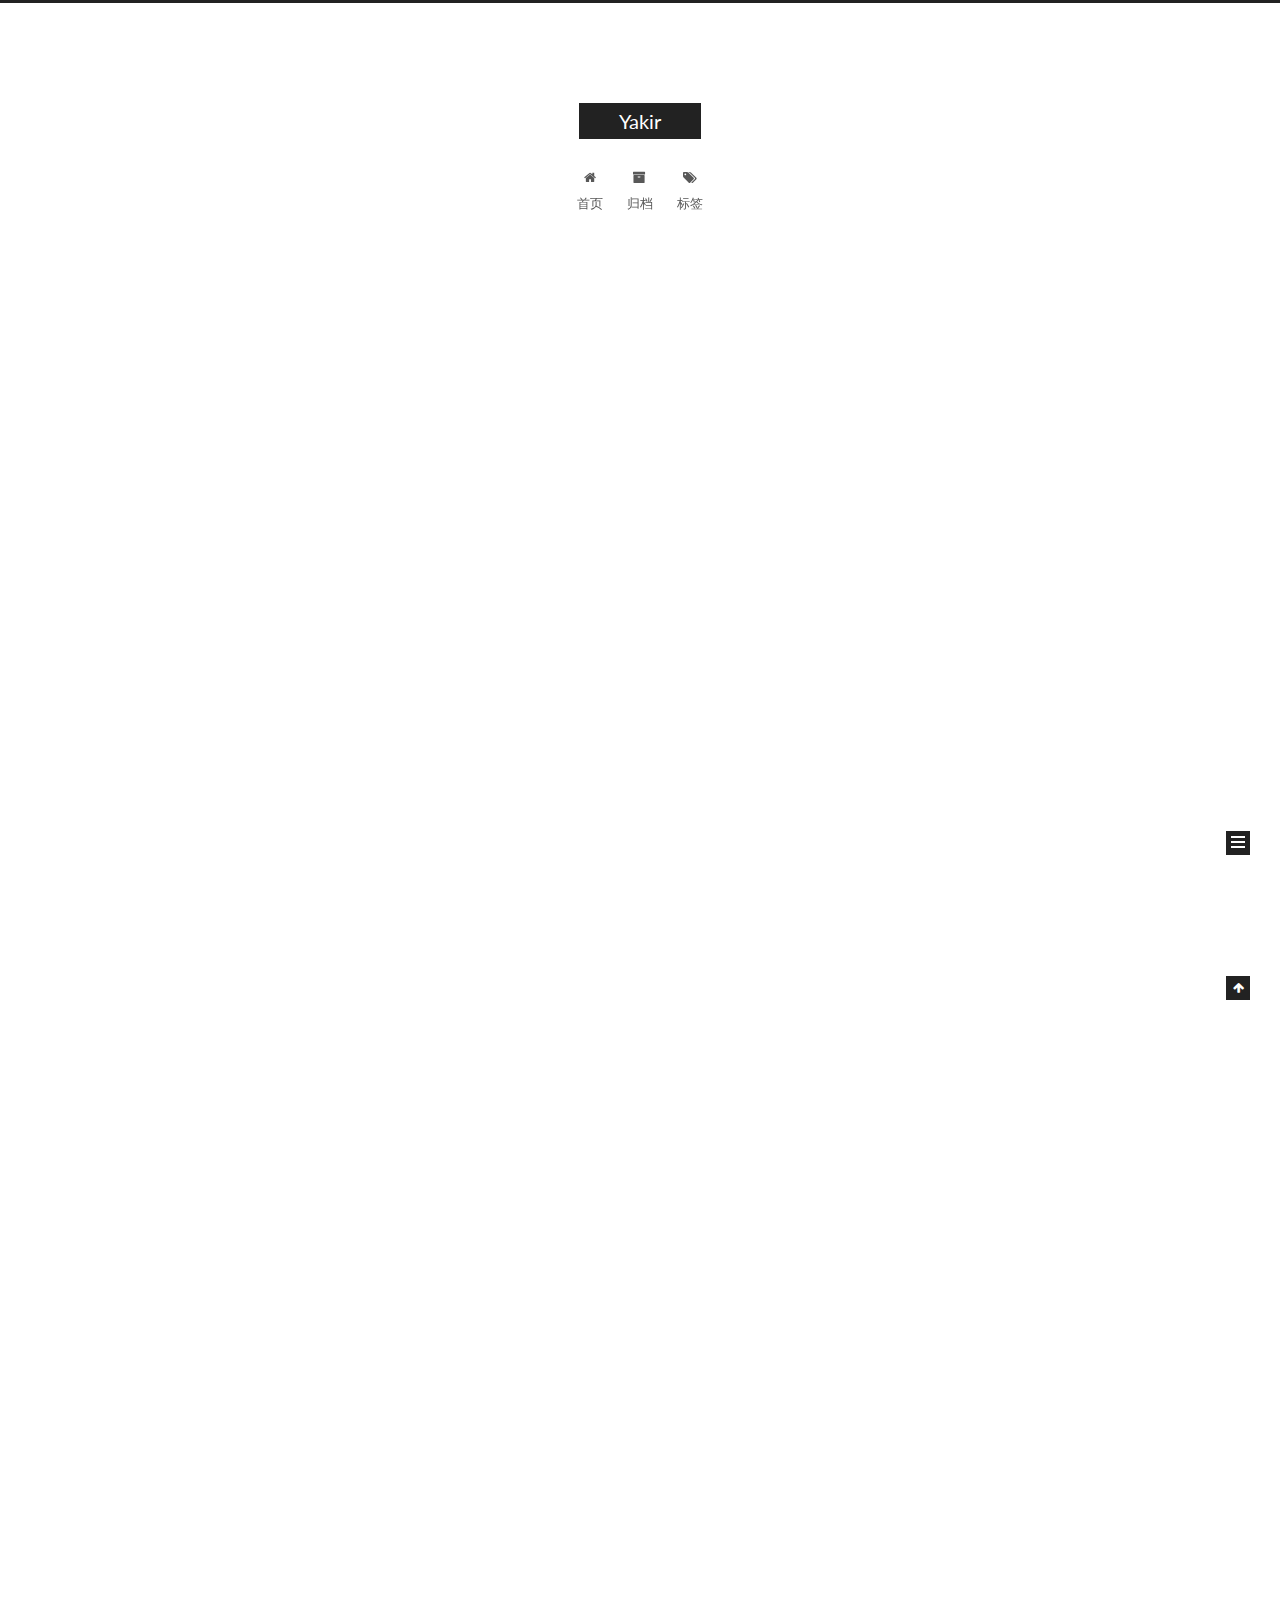
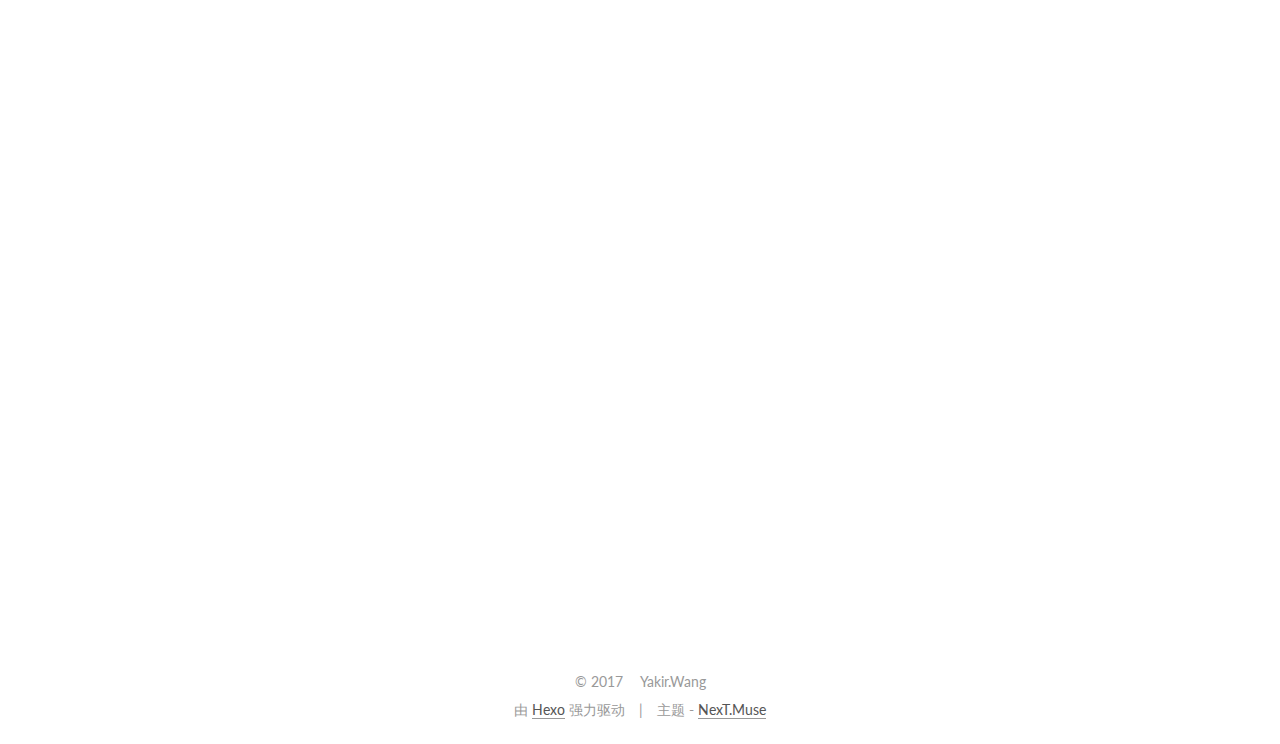
==== index.html @ 217a40e6 "Site updated: 2017-03-05 22:52:29" ====
<!doctype html>



  


<html class="theme-next muse use-motion" lang="zh-Hans">
<head>
  <meta charset="UTF-8"/>
<meta http-equiv="X-UA-Compatible" content="IE=edge" />
<meta name="viewport" content="width=device-width, initial-scale=1, maximum-scale=1"/>



<meta http-equiv="Cache-Control" content="no-transform" />
<meta http-equiv="Cache-Control" content="no-siteapp" />















  
  
  <link href="/lib/fancybox/source/jquery.fancybox.css?v=2.1.5" rel="stylesheet" type="text/css" />




  
  
  
  

  
    
    
  

  

  

  

  

  
    
    
    <link href="//fonts.googleapis.com/css?family=Lato:300,300italic,400,400italic,700,700italic&subset=latin,latin-ext" rel="stylesheet" type="text/css">
  






<link href="/lib/font-awesome/css/font-awesome.min.css?v=4.6.2" rel="stylesheet" type="text/css" />

<link href="/css/main.css?v=5.1.0" rel="stylesheet" type="text/css" />









  <link rel="shortcut icon" type="image/x-icon" href="/favicon.ico?v=5.1.0" />






<meta property="og:type" content="website">
<meta property="og:title" content="Yakir">
<meta property="og:url" content="http://sunsoan.github.io/index.html">
<meta property="og:site_name" content="Yakir">
<meta name="twitter:card" content="summary">
<meta name="twitter:title" content="Yakir">



<script type="text/javascript" id="hexo.configurations">
  var NexT = window.NexT || {};
  var CONFIG = {
    root: '/',
    scheme: 'Muse',
    sidebar: {"position":"left","display":"post","offset":12,"offset_float":0,"b2t":false,"scrollpercent":false},
    fancybox: true,
    motion: true,
    duoshuo: {
      userId: '0',
      author: '博主'
    },
    algolia: {
      applicationID: '',
      apiKey: '',
      indexName: '',
      hits: {"per_page":10},
      labels: {"input_placeholder":"Search for Posts","hits_empty":"We didn't find any results for the search: ${query}","hits_stats":"${hits} results found in ${time} ms"}
    }
  };
</script>



  <link rel="canonical" href="http://sunsoan.github.io/"/>





  <title> Yakir </title>
</head>

<body itemscope itemtype="http://schema.org/WebPage" lang="zh-Hans">

  














  
  
    
  

  <div class="container one-collumn sidebar-position-left 
   page-home 
 ">
    <div class="headband"></div>

    <header id="header" class="header" itemscope itemtype="http://schema.org/WPHeader">
      <div class="header-inner"><div class="site-brand-wrapper">
  <div class="site-meta ">
    

    <div class="custom-logo-site-title">
      <a href="/"  class="brand" rel="start">
        <span class="logo-line-before"><i></i></span>
        <span class="site-title">Yakir</span>
        <span class="logo-line-after"><i></i></span>
      </a>
    </div>
      
        <p class="site-subtitle"></p>
      
  </div>

  <div class="site-nav-toggle">
    <button>
      <span class="btn-bar"></span>
      <span class="btn-bar"></span>
      <span class="btn-bar"></span>
    </button>
  </div>
</div>

<nav class="site-nav">
  

  
    <ul id="menu" class="menu">
      
        
        <li class="menu-item menu-item-home">
          <a href="/" rel="section">
            
              <i class="menu-item-icon fa fa-fw fa-home"></i> <br />
            
            首页
          </a>
        </li>
      
        
        <li class="menu-item menu-item-archives">
          <a href="/archives" rel="section">
            
              <i class="menu-item-icon fa fa-fw fa-archive"></i> <br />
            
            归档
          </a>
        </li>
      
        
        <li class="menu-item menu-item-tags">
          <a href="/tags" rel="section">
            
              <i class="menu-item-icon fa fa-fw fa-tags"></i> <br />
            
            标签
          </a>
        </li>
      

      
    </ul>
  

  
</nav>



 </div>
    </header>

    <main id="main" class="main">
      <div class="main-inner">
        <div class="content-wrap">
          <div id="content" class="content">
            
  <section id="posts" class="posts-expand">
    
      

  

  
  
  

  <article class="post post-type-normal " itemscope itemtype="http://schema.org/Article">
    <link itemprop="mainEntityOfPage" href="http://sunsoan.github.io/2017/03/05/testPage/">

    <span hidden itemprop="author" itemscope itemtype="http://schema.org/Person">
      <meta itemprop="name" content="Yakir.Wang">
      <meta itemprop="description" content="">
      <meta itemprop="image" content="/uploads/avatar.png">
    </span>

    <span hidden itemprop="publisher" itemscope itemtype="http://schema.org/Organization">
      <meta itemprop="name" content="Yakir">
    </span>

    
      <header class="post-header">

        
        
          <h1 class="post-title" itemprop="name headline">
            
            
              
                
                <a class="post-title-link" href="/2017/03/05/testPage/" itemprop="url">
                  testPage
                </a>
              
            
          </h1>
        

        <div class="post-meta">
          <span class="post-time">
            
              <span class="post-meta-item-icon">
                <i class="fa fa-calendar-o"></i>
              </span>
              
                <span class="post-meta-item-text">发表于</span>
              
              <time title="创建于" itemprop="dateCreated datePublished" datetime="2017-03-05T19:49:30+08:00">
                2017-03-05
              </time>
            

            

            
          </span>

          

          
            
          

          
          

          

          

          

        </div>
      </header>
    


    <div class="post-body" itemprop="articleBody">

      
      

      
        
          
            <p>测试图片<br><img src="http://omcaxiq75.bkt.clouddn.com/psb.jpg" border="0"><br>测试视频</p>
<p><video id="video" width="100%" height="100%" controls="controls" preload="none"><br>      <source id="mp4" src="http://omcaxiq75.bkt.clouddn.com/cR9WaFgRdFyAVxLJAAAACibFkKw577_720P-1.mp4" type="video/mp4"></video></p>
<p><br>测试代码<br><figure class="highlight python"><table><tr><td class="gutter"><pre><div class="line">1</div><div class="line">2</div><div class="line">3</div><div class="line">4</div></pre></td><td class="code"><pre><div class="line">a = range(<span class="number">1</span>,<span class="number">11</span>)</div><div class="line">b = range(<span class="number">1</span>,<span class="number">10</span>)</div><div class="line">c =  sum([item <span class="keyword">for</span> item <span class="keyword">in</span> a <span class="keyword">if</span> item <span class="keyword">in</span> b])</div><div class="line"><span class="keyword">print</span> c</div></pre></td></tr></table></figure></p>
<p>测试音频</p>
<audio src="http://omcaxiq75.bkt.clouddn.com/Yann%20Tiersen%20-%20Comptine%20D%27un%20Autre%20%C3%89t%C3%A9,%20L%27apr%C3%A8s-Midi.mp3" controls="controls"><br></audio>
          
        
      
    </div>

    <div>
      
    </div>

    <div>
      
    </div>


    <footer class="post-footer">
      

      

      

      
      
        <div class="post-eof"></div>
      
    </footer>
  </article>


    
      

  

  
  
  

  <article class="post post-type-normal " itemscope itemtype="http://schema.org/Article">
    <link itemprop="mainEntityOfPage" href="http://sunsoan.github.io/2017/03/05/hello-world/">

    <span hidden itemprop="author" itemscope itemtype="http://schema.org/Person">
      <meta itemprop="name" content="Yakir.Wang">
      <meta itemprop="description" content="">
      <meta itemprop="image" content="/uploads/avatar.png">
    </span>

    <span hidden itemprop="publisher" itemscope itemtype="http://schema.org/Organization">
      <meta itemprop="name" content="Yakir">
    </span>

    
      <header class="post-header">

        
        
          <h1 class="post-title" itemprop="name headline">
            
            
              
                
                <a class="post-title-link" href="/2017/03/05/hello-world/" itemprop="url">
                  Hello World
                </a>
              
            
          </h1>
        

        <div class="post-meta">
          <span class="post-time">
            
              <span class="post-meta-item-icon">
                <i class="fa fa-calendar-o"></i>
              </span>
              
                <span class="post-meta-item-text">发表于</span>
              
              <time title="创建于" itemprop="dateCreated datePublished" datetime="2017-03-05T14:52:43+08:00">
                2017-03-05
              </time>
            

            

            
          </span>

          

          
            
          

          
          

          

          

          

        </div>
      </header>
    


    <div class="post-body" itemprop="articleBody">

      
      

      
        
          
            <p>Welcome to <a href="https://hexo.io/" target="_blank" rel="external">Hexo</a>! This is your very first post. Check <a href="https://hexo.io/docs/" target="_blank" rel="external">documentation</a> for more info. If you get any problems when using Hexo, you can find the answer in <a href="https://hexo.io/docs/troubleshooting.html" target="_blank" rel="external">troubleshooting</a> or you can ask me on <a href="https://github.com/hexojs/hexo/issues" target="_blank" rel="external">GitHub</a>.</p>
<h2 id="Quick-Start"><a href="#Quick-Start" class="headerlink" title="Quick Start"></a>Quick Start</h2><h3 id="Create-a-new-post"><a href="#Create-a-new-post" class="headerlink" title="Create a new post"></a>Create a new post</h3><figure class="highlight bash"><table><tr><td class="gutter"><pre><div class="line">1</div></pre></td><td class="code"><pre><div class="line">$ hexo new <span class="string">"My New Post"</span></div></pre></td></tr></table></figure>
<p>More info: <a href="https://hexo.io/docs/writing.html" target="_blank" rel="external">Writing</a></p>
<h3 id="Run-server"><a href="#Run-server" class="headerlink" title="Run server"></a>Run server</h3><figure class="highlight bash"><table><tr><td class="gutter"><pre><div class="line">1</div></pre></td><td class="code"><pre><div class="line">$ hexo server</div></pre></td></tr></table></figure>
<p>More info: <a href="https://hexo.io/docs/server.html" target="_blank" rel="external">Server</a></p>
<h3 id="Generate-static-files"><a href="#Generate-static-files" class="headerlink" title="Generate static files"></a>Generate static files</h3><figure class="highlight bash"><table><tr><td class="gutter"><pre><div class="line">1</div></pre></td><td class="code"><pre><div class="line">$ hexo generate</div></pre></td></tr></table></figure>
<p>More info: <a href="https://hexo.io/docs/generating.html" target="_blank" rel="external">Generating</a></p>
<h3 id="Deploy-to-remote-sites"><a href="#Deploy-to-remote-sites" class="headerlink" title="Deploy to remote sites"></a>Deploy to remote sites</h3><figure class="highlight bash"><table><tr><td class="gutter"><pre><div class="line">1</div></pre></td><td class="code"><pre><div class="line">$ hexo deploy</div></pre></td></tr></table></figure>
<p>More info: <a href="https://hexo.io/docs/deployment.html" target="_blank" rel="external">Deployment</a></p>

          
        
      
    </div>

    <div>
      
    </div>

    <div>
      
    </div>


    <footer class="post-footer">
      

      

      

      
      
        <div class="post-eof"></div>
      
    </footer>
  </article>


    
  </section>

  

          
          </div>
          


          

        </div>
        
          
  
  <div class="sidebar-toggle">
    <div class="sidebar-toggle-line-wrap">
      <span class="sidebar-toggle-line sidebar-toggle-line-first"></span>
      <span class="sidebar-toggle-line sidebar-toggle-line-middle"></span>
      <span class="sidebar-toggle-line sidebar-toggle-line-last"></span>
    </div>
  </div>

  <aside id="sidebar" class="sidebar">
    <div class="sidebar-inner">

      

      

      <section class="site-overview sidebar-panel sidebar-panel-active">
        <div class="site-author motion-element" itemprop="author" itemscope itemtype="http://schema.org/Person">
          <img class="site-author-image" itemprop="image"
               src="/uploads/avatar.png"
               alt="Yakir.Wang" />
          <p class="site-author-name" itemprop="name">Yakir.Wang</p>
           
              <p class="site-description motion-element" itemprop="description"></p>
          
        </div>
        <nav class="site-state motion-element">
        
          
            <div class="site-state-item site-state-posts">
              <a href="/archives">
                <span class="site-state-item-count">2</span>
                <span class="site-state-item-name">日志</span>
              </a>
            </div>
          

          

          
            <div class="site-state-item site-state-tags">
              <a href="/tags">
                <span class="site-state-item-count">1</span>
                <span class="site-state-item-name">标签</span>
              </a>
            </div>
          

        </nav>

        

        <div class="links-of-author motion-element">
          
        </div>

        
        

        
        

        


      </section>

      

      

    </div>
  </aside>


        
      </div>
    </main>

    <footer id="footer" class="footer">
      <div class="footer-inner">
        <div class="copyright" >
  
  &copy; 
  <span itemprop="copyrightYear">2017</span>
  <span class="with-love">
    <i class="fa fa-Yakir"></i>
  </span>
  <span class="author" itemprop="copyrightHolder">Yakir.Wang</span>
</div>


<div class="powered-by">
  由 <a class="theme-link" href="https://hexo.io">Hexo</a> 强力驱动
</div>

<div class="theme-info">
  主题 -
  <a class="theme-link" href="https://github.com/iissnan/hexo-theme-next">
    NexT.Muse
  </a>
</div>


        

        
      </div>
    </footer>

    
      <div class="back-to-top">
        <i class="fa fa-arrow-up"></i>
        
      </div>
    
    
  </div>

  

<script type="text/javascript">
  if (Object.prototype.toString.call(window.Promise) !== '[object Function]') {
    window.Promise = null;
  }
</script>









  




  
  <script type="text/javascript" src="/lib/jquery/index.js?v=2.1.3"></script>

  
  <script type="text/javascript" src="/lib/fastclick/lib/fastclick.min.js?v=1.0.6"></script>

  
  <script type="text/javascript" src="/lib/jquery_lazyload/jquery.lazyload.js?v=1.9.7"></script>

  
  <script type="text/javascript" src="/lib/velocity/velocity.min.js?v=1.2.1"></script>

  
  <script type="text/javascript" src="/lib/velocity/velocity.ui.min.js?v=1.2.1"></script>

  
  <script type="text/javascript" src="/lib/fancybox/source/jquery.fancybox.pack.js?v=2.1.5"></script>


  


  <script type="text/javascript" src="/js/src/utils.js?v=5.1.0"></script>

  <script type="text/javascript" src="/js/src/motion.js?v=5.1.0"></script>



  
  

  

  


  <script type="text/javascript" src="/js/src/bootstrap.js?v=5.1.0"></script>



  



  




	





  





  





  



  
  

  

  

  

  


  

</body>
</html>
---- css/main.css ----
/* normalize.css v3.0.2 | MIT License | git.io/normalize */
html {
  font-family: sans-serif; /* 1 */
  -ms-text-size-adjust: 100%; /* 2 */
  -webkit-text-size-adjust: 100%; /* 2 */
}
body {
  margin: 0;
}
article,
aside,
details,
figcaption,
figure,
footer,
header,
hgroup,
main,
menu,
nav,
section,
summary {
  display: block;
}
audio,
canvas,
progress,
video {
  display: inline-block; /* 1 */
  vertical-align: baseline; /* 2 */
}
audio:not([controls]) {
  display: none;
  height: 0;
}
[hidden],
template {
  display: none;
}
a {
  background-color: transparent;
}
a:active,
a:hover {
  outline: 0;
}
abbr[title] {
  border-bottom: 1px dotted;
}
b,
strong {
  font-weight: bold;
}
dfn {
  font-style: italic;
}
h1 {
  font-size: 2em;
  margin: 0.67em 0;
}
mark {
  background: #ff0;
  color: #000;
}
small {
  font-size: 80%;
}
sub,
sup {
  font-size: 75%;
  line-height: 0;
  position: relative;
  vertical-align: baseline;
}
sup {
  top: -0.5em;
}
sub {
  bottom: -0.25em;
}
img {
  border: 0;
}
svg:not(:root) {
  overflow: hidden;
}
figure {
  margin: 1em 40px;
}
hr {
  -moz-box-sizing: content-box;
  box-sizing: content-box;
  height: 0;
}
pre {
  overflow: auto;
}
code,
kbd,
pre,
samp {
  font-family: monospace, monospace;
  font-size: 1em;
}
button,
input,
optgroup,
select,
textarea {
  color: inherit; /* 1 */
  font: inherit; /* 2 */
  margin: 0; /* 3 */
}
button {
  overflow: visible;
}
button,
select {
  text-transform: none;
}
button,
html input[type="button"],
input[type="reset"],
input[type="submit"] {
  -webkit-appearance: button; /* 2 */
  cursor: pointer; /* 3 */
}
button[disabled],
html input[disabled] {
  cursor: default;
}
button::-moz-focus-inner,
input::-moz-focus-inner {
  border: 0;
  padding: 0;
}
input {
  line-height: normal;
}
input[type="checkbox"],
input[type="radio"] {
  box-sizing: border-box; /* 1 */
  padding: 0; /* 2 */
}
input[type="number"]::-webkit-inner-spin-button,
input[type="number"]::-webkit-outer-spin-button {
  height: auto;
}
input[type="search"] {
  -webkit-appearance: textfield; /* 1 */
  -moz-box-sizing: content-box;
  -webkit-box-sizing: content-box; /* 2 */
  box-sizing: content-box;
}
input[type="search"]::-webkit-search-cancel-button,
input[type="search"]::-webkit-search-decoration {
  -webkit-appearance: none;
}
fieldset {
  border: 1px solid #c0c0c0;
  margin: 0 2px;
  padding: 0.35em 0.625em 0.75em;
}
legend {
  border: 0; /* 1 */
  padding: 0; /* 2 */
}
textarea {
  overflow: auto;
}
optgroup {
  font-weight: bold;
}
table {
  border-collapse: collapse;
  border-spacing: 0;
}
td,
th {
  padding: 0;
}
::selection {
  background: #262a30;
  color: #fff;
}
body {
  position: relative;
  font-family: 'Lato', "PingFang SC", "Microsoft YaHei", sans-serif;
  font-size: 14px;
  line-height: 2;
  color: #555;
  background: #fff;
}
@media (max-width: 767px) {
  body {
    padding-right: 0 !important;
  }
}
@media (min-width: 768px) and (max-width: 991px) {
  body {
    padding-right: 0 !important;
  }
}
@media (min-width: 1600px) {
  body {
    font-size: 16px;
  }
}
h1,
h2,
h3,
h4,
h5,
h6 {
  margin: 0;
  padding: 0;
  font-weight: bold;
  line-height: 1.5;
  font-family: 'Lato', "PingFang SC", "Microsoft YaHei", sans-serif;
}
h2,
h3,
h4,
h5,
h6 {
  margin: 20px 0 15px;
}
h1 {
  font-size: 22px;
}
@media (max-width: 767px) {
  h1 {
    font-size: 18px;
  }
}
h2 {
  font-size: 20px;
}
@media (max-width: 767px) {
  h2 {
    font-size: 16px;
  }
}
h3 {
  font-size: 18px;
}
@media (max-width: 767px) {
  h3 {
    font-size: 14px;
  }
}
h4 {
  font-size: 16px;
}
@media (max-width: 767px) {
  h4 {
    font-size: 12px;
  }
}
h5 {
  font-size: 14px;
}
@media (max-width: 767px) {
  h5 {
    font-size: 10px;
  }
}
h6 {
  font-size: 12px;
}
@media (max-width: 767px) {
  h6 {
    font-size: 8px;
  }
}
p {
  margin: 0 0 25px 0;
}
a {
  color: #555;
  text-decoration: none;
  border-bottom: 1px solid #999;
  word-wrap: break-word;
}
a:hover {
  color: #222;
  border-bottom-color: #222;
}
blockquote {
  margin: 0;
  padding: 0;
}
img {
  display: block;
  margin: auto;
  max-width: 100%;
  height: auto;
}
hr {
  margin: 40px 0;
  height: 3px;
  border: none;
  background-color: #ddd;
  background-image: repeating-linear-gradient(-45deg, #fff, #fff 4px, transparent 4px, transparent 8px);
}
blockquote {
  padding: 0 15px;
  color: #666;
  border-left: 4px solid #ddd;
}
blockquote cite::before {
  content: "-";
  padding: 0 5px;
}
dt {
  font-weight: 700;
}
dd {
  margin: 0;
  padding: 0;
}
.text-left {
  text-align: left;
}
.text-center {
  text-align: center;
}
.text-right {
  text-align: right;
}
.text-justify {
  text-align: justify;
}
.text-nowrap {
  white-space: nowrap;
}
.text-lowercase {
  text-transform: lowercase;
}
.text-uppercase {
  text-transform: uppercase;
}
.text-capitalize {
  text-transform: capitalize;
}
.center-block {
  display: block;
  margin-left: auto;
  margin-right: auto;
}
.clearfix:before,
.clearfix:after {
  content: " ";
  display: table;
}
.clearfix:after {
  clear: both;
}
.pullquote {
  width: 45%;
}
.pullquote.left {
  float: left;
  margin-left: 5px;
  margin-right: 10px;
}
.pullquote.right {
  float: right;
  margin-left: 10px;
  margin-right: 5px;
}
.affix.affix.affix {
  position: fixed;
}
.translation {
  margin-top: -20px;
  font-size: 14px;
  color: #999;
}
.scrollbar-measure {
  width: 100px;
  height: 100px;
  overflow: scroll;
  position: absolute;
  top: -9999px;
}
.use-motion .motion-element {
  opacity: 0;
}
table {
  margin: 20px 0;
  width: 100%;
  border-collapse: collapse;
  border-spacing: 0;
  border: 1px solid #ddd;
  font-size: 14px;
  table-layout: fixed;
  word-wrap: break-all;
}
table>tbody>tr:nth-of-type(odd) {
  background-color: #f9f9f9;
}
table>tbody>tr:hover {
  background-color: #f5f5f5;
}
caption,
th,
td {
  padding: 8px;
  text-align: left;
  vertical-align: middle;
  font-weight: normal;
}
th,
td {
  border-bottom: 3px solid #ddd;
  border-right: 1px solid #eee;
}
th {
  padding-bottom: 10px;
  font-weight: 700;
}
td {
  border-bottom-width: 1px;
}
html,
body {
  height: 100%;
}
.container {
  position: relative;
  min-height: 100%;
}
.header-inner {
  margin: 0 auto;
  padding: 100px 0 70px;
  width: 700px;
}
@media (min-width: 1600px) {
  .container .header-inner {
    width: 900px;
  }
}
.main {
  padding-bottom: 150px;
}
.main-inner {
  margin: 0 auto;
  width: 700px;
}
@media (min-width: 1600px) {
  .container .main-inner {
    width: 900px;
  }
}
.footer {
  position: absolute;
  left: 0;
  bottom: 0;
  width: 100%;
  min-height: 50px;
}
.footer-inner {
  box-sizing: border-box;
  margin: 20px auto;
  width: 700px;
}
@media (min-width: 1600px) {
  .container .footer-inner {
    width: 900px;
  }
}
pre,
.highlight {
  overflow: auto;
  margin: 20px 0;
  padding: 0;
  font-size: 13px;
  color: #4d4d4c;
  background: #f7f7f7;
  line-height: 1.6;
}
pre,
code {
  font-family: consolas, Menlo, "PingFang SC", "Microsoft YaHei", monospace;
}
code {
  padding: 2px 4px;
  word-wrap: break-word;
  color: #555;
  background: #eee;
  border-radius: 3px;
  font-size: 13px;
}
pre code {
  padding: 0;
  color: #4d4d4c;
  background: none;
  text-shadow: none;
}
.highlight {
  border-radius: 1px;
}
.highlight pre {
  border: none;
  margin: 0;
  padding: 10px 0;
}
.highlight table {
  margin: 0;
  width: auto;
  border: none;
}
.highlight td {
  border: none;
  padding: 0;
}
.highlight figcaption {
  font-size: 1em;
  color: #4d4d4c;
  line-height: 1em;
  margin-bottom: 1em;
}
.highlight figcaption:before,
.highlight figcaption:after {
  content: " ";
  display: table;
}
.highlight figcaption:after {
  clear: both;
}
.highlight figcaption a {
  float: right;
  color: #4d4d4c;
}
.highlight figcaption a:hover {
  border-bottom-color: #4d4d4c;
}
.highlight .gutter pre {
  padding-left: 10px;
  padding-right: 10px;
  color: #869194;
  text-align: right;
  background-color: #eff2f3;
}
.highlight .code pre {
  padding-left: 10px;
  padding-right: 10px;
  background-color: #f7f7f7;
}
.highlight .line {
  height: 20px;
}
.gutter {
  -webkit-user-select: none;
  -moz-user-select: none;
  -ms-user-select: none;
  user-select: none;
}
.gist table {
  width: auto;
}
.gist table td {
  border: none;
}
pre .deletion {
  background: #fdd;
}
pre .addition {
  background: #dfd;
}
pre .meta {
  color: #8959a8;
}
pre .comment {
  color: #8e908c;
}
pre .variable,
pre .attribute,
pre .tag,
pre .regexp,
pre .ruby .constant,
pre .xml .tag .title,
pre .xml .pi,
pre .xml .doctype,
pre .html .doctype,
pre .css .id,
pre .css .class,
pre .css .pseudo {
  color: #c82829;
}
pre .number,
pre .preprocessor,
pre .built_in,
pre .literal,
pre .params,
pre .constant,
pre .command {
  color: #f5871f;
}
pre .ruby .class .title,
pre .css .rules .attribute,
pre .string,
pre .value,
pre .inheritance,
pre .header,
pre .ruby .symbol,
pre .xml .cdata,
pre .special,
pre .number,
pre .formula {
  color: #718c00;
}
pre .title,
pre .css .hexcolor {
  color: #3e999f;
}
pre .function,
pre .python .decorator,
pre .python .title,
pre .ruby .function .title,
pre .ruby .title .keyword,
pre .perl .sub,
pre .javascript .title,
pre .coffeescript .title {
  color: #4271ae;
}
pre .keyword,
pre .javascript .function {
  color: #8959a8;
}
.full-image.full-image.full-image {
  border: none;
  max-width: 100%;
  width: auto;
  margin: 20px auto;
}
@media (min-width: 992px) {
  .full-image.full-image.full-image {
    max-width: none;
    width: 110%;
    margin: 25px -5%;
  }
}
.blockquote-center,
.page-home .post-type-quote blockquote,
.page-post-detail .post-type-quote blockquote {
  position: relative;
  margin: 40px 0;
  padding: 0;
  border-left: none;
  text-align: center;
}
.blockquote-center::before,
.page-home .post-type-quote blockquote::before,
.page-post-detail .post-type-quote blockquote::before,
.blockquote-center::after,
.page-home .post-type-quote blockquote::after,
.page-post-detail .post-type-quote blockquote::after {
  position: absolute;
  content: ' ';
  display: block;
  width: 100%;
  height: 24px;
  opacity: 0.2;
  background-repeat: no-repeat;
  background-position: 0 -6px;
  background-size: 22px 22px;
}
.blockquote-center::before,
.page-home .post-type-quote blockquote::before,
.page-post-detail .post-type-quote blockquote::before {
  top: -20px;
  background-image: url("../images/quote-l.svg");
  border-top: 1px solid #ccc;
}
.blockquote-center::after,
.page-home .post-type-quote blockquote::after,
.page-post-detail .post-type-quote blockquote::after {
  bottom: -20px;
  background-image: url("../images/quote-r.svg");
  border-bottom: 1px solid #ccc;
  background-position: 100% 8px;
}
.blockquote-center p,
.page-home .post-type-quote blockquote p,
.page-post-detail .post-type-quote blockquote p,
.blockquote-center div,
.page-home .post-type-quote blockquote div,
.page-post-detail .post-type-quote blockquote div {
  text-align: center;
}
.post .post-body .group-picture img {
  box-sizing: border-box;
  padding: 0 3px;
  border: none;
}
.post .group-picture-row {
  overflow: hidden;
  margin-top: 6px;
}
.post .group-picture-row:first-child {
  margin-top: 0;
}
.post .group-picture-column {
  float: left;
}
.page-post-detail .post-body .group-picture-column {
  float: none;
  margin-top: 10px;
  width: auto !important;
}
.page-post-detail .post-body .group-picture-column img {
  margin: 0 auto;
}
.page-archive .group-picture-container {
  overflow: hidden;
}
.page-archive .group-picture-row {
  float: left;
}
.page-archive .group-picture-row:first-child {
  margin-top: 6px;
}
.page-archive .group-picture-column {
  max-width: 150px;
  max-height: 150px;
}
.note {
  padding: 20px;
  margin: 20px 0;
  border: 1px solid #eee;
  border-left-width: 5px;
  border-radius: 3px;
}
.note h2,
.note h3,
.note h4,
.note h5,
.note h6 {
  margin-top: 0;
  margin-bottom: 5px;
}
.note p:last-child {
  margin-bottom: 0;
}
.note code {
  border-radius: 3px;
}
.note+.note {
  margin-top: -5px;
}
.default {
  border-left-color: #777;
}
.default h2,
.default h3,
.default h4,
.default h5,
.default h6 {
  color: #777;
}
.primary {
  border-left-color: #428bca;
}
.primary h2,
.primary h3,
.primary h4,
.primary h5,
.primary h6 {
  color: #428bca;
}
.success {
  border-left-color: #5cb85c;
}
.success h2,
.success h3,
.success h4,
.success h5,
.success h6 {
  color: #5cb85c;
}
.danger {
  border-left-color: #d9534f;
}
.danger h2,
.danger h3,
.danger h4,
.danger h5,
.danger h6 {
  color: #d9534f;
}
.warning {
  border-left-color: #f0ad4e;
}
.warning h2,
.warning h3,
.warning h4,
.warning h5,
.warning h6 {
  color: #f0ad4e;
}
.info {
  border-left-color: #5bc0de;
}
.info h2,
.info h3,
.info h4,
.info h5,
.info h6 {
  color: #5bc0de;
}
.exturl {
  background-color: transparent;
  cursor: pointer;
  border-bottom: 1px solid #999;
}
.exturl .fa {
  font-size: 14px;
}
.exturl:active,
.exturl:hover {
  outline: 0;
  color: #222;
  border-bottom-color: #222;
}
.btn {
  display: inline-block;
  padding: 0 20px;
  font-size: 14px;
  color: #fff;
  background: #222;
  border: 2px solid #222;
  text-decoration: none;
  border-radius: 0;
  transition-property: background-color;
  transition-duration: 0.2s;
  transition-timing-function: ease-in-out;
  transition-delay: 0s;
}
.btn:hover,
.post-button .btn:hover {
  border-color: #222;
  color: #222;
  background: #fff;
}
.btn-bar {
  display: block;
  width: 22px;
  height: 2px;
  background: #555;
  border-radius: 1px;
}
.btn-bar+.btn-bar {
  margin-top: 4px;
}
.pagination {
  margin: 120px 0 40px;
  text-align: center;
  border-top: 1px solid #eee;
}
.page-number-basic,
.pagination .prev,
.pagination .next,
.pagination .page-number,
.pagination .space {
  display: inline-block;
  position: relative;
  top: -1px;
  margin: 0 10px;
  padding: 0 10px;
  line-height: 30px;
}
@media (max-width: 767px) {
  .page-number-basic,
  .pagination .prev,
  .pagination .next,
  .pagination .page-number,
  .pagination .space {
    margin: 0 5px;
  }
}
.pagination .prev,
.pagination .next,
.pagination .page-number {
  border-bottom: 0;
  border-top: 1px solid #eee;
  transition-property: border-color;
  transition-duration: 0.2s;
  transition-timing-function: ease-in-out;
  transition-delay: 0s;
}
.pagination .prev:hover,
.pagination .next:hover,
.pagination .page-number:hover {
  border-top-color: #222;
}
.pagination .space {
  padding: 0;
  margin: 0;
}
.pagination .prev {
  margin-left: 0;
}
.pagination .next {
  margin-right: 0;
}
.pagination .page-number.current {
  color: #fff;
  background: #ccc;
  border-top-color: #ccc;
}
@media (max-width: 767px) {
  .pagination {
    border-top: none;
  }
  .pagination .prev,
  .pagination .next,
  .pagination .page-number {
    margin-bottom: 10px;
    border-top: 0;
    border-bottom: 1px solid #eee;
  }
  .pagination .prev:hover,
  .pagination .next:hover,
  .pagination .page-number:hover {
    border-bottom-color: #222;
  }
}
.comments {
  margin: 60px 20px 0;
}
.tag-cloud {
  text-align: center;
}
.tag-cloud a {
  display: inline-block;
  margin: 10px;
}
.back-to-top {
  box-sizing: border-box;
  position: fixed;
  bottom: -100px;
  right: 30px;
  z-index: 1050;
  padding: 0 6px;
  width: 24px;
  background: #222;
  font-size: 12px;
  opacity: 1;
  color: #fff;
  cursor: pointer;
  text-align: center;
  -webkit-transform: translateZ(0);
  transition-property: bottom;
  transition-duration: 0.2s;
  transition-timing-function: ease-in-out;
  transition-delay: 0s;
}
@media (max-width: 767px) {
  .back-to-top {
    display: none;
  }
}
@media (min-width: 768px) and (max-width: 991px) {
  .back-to-top {
    display: none;
  }
}
.back-to-top.back-to-top-on {
  bottom: 19px;
}
.header {
  background: #fff;
}
.header-inner {
  position: relative;
}
.headband {
  height: 3px;
  background: #222;
}
.site-meta {
  margin: 0;
  text-align: center;
}
@media (max-width: 767px) {
  .site-meta {
    text-align: center;
  }
}
.brand {
  position: relative;
  display: inline-block;
  padding: 0 40px;
  color: #fff;
  background: #222;
  border-bottom: none;
}
.brand:hover {
  color: #fff;
}
.logo {
  display: inline-block;
  margin-right: 5px;
  line-height: 36px;
  vertical-align: top;
}
.site-title {
  display: inline-block;
  vertical-align: top;
  line-height: 36px;
  font-size: 20px;
  font-weight: normal;
  font-family: 'Lato', "PingFang SC", "Microsoft YaHei", sans-serif;
}
.site-subtitle {
  margin-top: 10px;
  font-size: 13px;
  color: #999;
}
.use-motion .brand {
  opacity: 0;
}
.use-motion .logo,
.use-motion .site-title,
.use-motion .site-subtitle {
  opacity: 0;
  position: relative;
  top: -10px;
}
.site-nav-toggle {
  display: none;
  position: absolute;
  top: 10px;
  left: 10px;
}
@media (max-width: 767px) {
  .site-nav-toggle {
    display: block;
  }
}
.site-nav-toggle button {
  margin-top: 2px;
  padding: 9px 10px;
  background: transparent;
  border: none;
}
@media (max-width: 767px) {
  .site-nav {
    display: none;
    margin: 0 -10px;
    padding: 0 10px;
    clear: both;
    border-top: 1px solid #ddd;
  }
}
@media (min-width: 768px) and (max-width: 991px) {
  .site-nav {
    display: block !important;
  }
}
@media (min-width: 992px) {
  .site-nav {
    display: block !important;
  }
}
.menu {
  margin-top: 20px;
  padding-left: 0;
  text-align: center;
}
.menu .menu-item {
  display: inline-block;
  margin: 0 10px;
  list-style: none;
}
@media screen and (max-width: 767px) {
  .menu .menu-item {
    margin-top: 10px;
  }
}
.menu .menu-item a {
  display: block;
  font-size: 13px;
  line-height: inherit;
  border-bottom: 1px solid transparent;
  transition-property: border-color;
  transition-duration: 0.2s;
  transition-timing-function: ease-in-out;
  transition-delay: 0s;
}
.menu .menu-item a:hover {
  border-bottom-color: #222;
}
.menu .menu-item .fa {
  margin-right: 5px;
}
.use-motion .menu-item {
  opacity: 0;
}
.post-body {
  font-family: 'Lato', "PingFang SC", "Microsoft YaHei", sans-serif;
}
@media (max-width: 767px) {
  .post-body {
    word-break: break-word;
  }
}
.post-body .fancybox img {
  display: block !important;
  margin: 0 auto;
  cursor: pointer;
  cursor: zoom-in;
  cursor: -webkit-zoom-in;
}
.post-body .image-caption,
.post-body .figure .caption {
  margin: 10px auto 15px;
  text-align: center;
  font-size: 14px;
  color: #999;
  font-weight: bold;
  line-height: 1;
}
.post-sticky-flag {
  display: inline-block;
  font-size: 16px;
  -ms-transform: rotate(30deg);
  -webkit-transform: rotate(30deg);
  -moz-transform: rotate(30deg);
  -ms-transform: rotate(30deg);
  -o-transform: rotate(30deg);
  transform: rotate(30deg);
}
.posts-expand {
  padding-top: 40px;
}
@media (max-width: 767px) {
  .posts-expand {
    margin: 0 20px;
  }
  .post-body pre,
  .post-body .highlight {
    padding: 10px;
  }
  .post-body pre .gutter pre,
  .post-body .highlight .gutter pre {
    padding-right: 10px;
  }
}
@media (min-width: 992px) {
  .posts-expand .post-body {
    text-align: justify;
  }
}
.posts-expand .post-body h2,
.posts-expand .post-body h3,
.posts-expand .post-body h4,
.posts-expand .post-body h5,
.posts-expand .post-body h6 {
  padding-top: 10px;
}
.posts-expand .post-body h2 .header-anchor,
.posts-expand .post-body h3 .header-anchor,
.posts-expand .post-body h4 .header-anchor,
.posts-expand .post-body h5 .header-anchor,
.posts-expand .post-body h6 .header-anchor {
  float: right;
  margin-left: 10px;
  color: #ccc;
  border-bottom-style: none;
  visibility: hidden;
}
.posts-expand .post-body h2 .header-anchor:hover,
.posts-expand .post-body h3 .header-anchor:hover,
.posts-expand .post-body h4 .header-anchor:hover,
.posts-expand .post-body h5 .header-anchor:hover,
.posts-expand .post-body h6 .header-anchor:hover {
  color: inherit;
}
.posts-expand .post-body h2:hover .header-anchor,
.posts-expand .post-body h3:hover .header-anchor,
.posts-expand .post-body h4:hover .header-anchor,
.posts-expand .post-body h5:hover .header-anchor,
.posts-expand .post-body h6:hover .header-anchor {
  visibility: visible;
}
.posts-expand .post-body ul li {
  list-style: circle;
}
.posts-expand .post-body img {
  box-sizing: border-box;
  margin: auto;
  padding: 3px;
  border: 1px solid #ddd;
}
.posts-expand .fancybox img {
  margin: 0 auto;
}
@media (max-width: 767px) {
  .posts-collapse {
    margin: 0 20px;
  }
  .posts-collapse .post-title,
  .posts-collapse .post-meta {
    display: block;
    width: auto;
    text-align: left;
  }
}
.posts-collapse {
  position: relative;
  z-index: 1010;
  margin-left: 55px;
}
.posts-collapse::after {
  content: " ";
  position: absolute;
  top: 20px;
  left: 0;
  margin-left: -2px;
  width: 4px;
  height: 100%;
  background: #f5f5f5;
  z-index: -1;
}
@media (max-width: 767px) {
  .posts-collapse {
    margin: 0 20px;
  }
}
.posts-collapse .collection-title {
  position: relative;
  margin: 60px 0;
}
.posts-collapse .collection-title h2 {
  margin-left: 20px;
}
.posts-collapse .collection-title small {
  color: #bbb;
}
.posts-collapse .collection-title::before {
  content: " ";
  position: absolute;
  left: 0;
  top: 50%;
  margin-left: -4px;
  margin-top: -4px;
  width: 8px;
  height: 8px;
  background: #bbb;
  border-radius: 50%;
}
.posts-collapse .post {
  margin: 30px 0;
}
.posts-collapse .post-header {
  position: relative;
  transition-duration: 0.2s;
  transition-timing-function: ease-in-out;
  transition-delay: 0s;
  transition-property: border;
  border-bottom: 1px dashed #ccc;
}
.posts-collapse .post-header::before {
  content: " ";
  position: absolute;
  left: 0;
  top: 12px;
  width: 6px;
  height: 6px;
  margin-left: -4px;
  background: #bbb;
  border-radius: 50%;
  border: 1px solid #fff;
  transition-duration: 0.2s;
  transition-timing-function: ease-in-out;
  transition-delay: 0s;
  transition-property: background;
}
.posts-collapse .post-header:hover {
  border-bottom-color: #666;
}
.posts-collapse .post-header:hover::before {
  background: #222;
}
.posts-collapse .post-meta {
  position: absolute;
  font-size: 12px;
  left: 20px;
  top: 5px;
}
.posts-collapse .post-comments-count {
  display: none;
}
.posts-collapse .post-title {
  margin-left: 60px;
  font-size: 16px;
  font-weight: normal;
  line-height: inherit;
}
.posts-collapse .post-title::after {
  margin-left: 3px;
  opacity: 0.6;
}
.posts-collapse .post-title a {
  color: #666;
  border-bottom: none;
}
.page-home .post-type-quote .post-header,
.page-post-detail .post-type-quote .post-header,
.page-home .post-type-quote .post-tags,
.page-post-detail .post-type-quote .post-tags {
  display: none;
}
.posts-expand .post-title {
  font-size: 26px;
  text-align: center;
  word-break: break-word;
  font-weight: 400;
}
@media (max-width: 767px) {
  .posts-expand .post-title {
    font-size: 22px;
  }
}
.posts-expand .post-title-link {
  display: inline-block;
  position: relative;
  color: #555;
  border-bottom: none;
  line-height: 1.2;
  vertical-align: top;
}
.posts-expand .post-title-link::before {
  content: "";
  position: absolute;
  width: 100%;
  height: 2px;
  bottom: 0;
  left: 0;
  background-color: #000;
  visibility: hidden;
  -webkit-transform: scaleX(0);
  -moz-transform: scaleX(0);
  -ms-transform: scaleX(0);
  -o-transform: scaleX(0);
  transform: scaleX(0);
  transition-duration: 0.2s;
  transition-timing-function: ease-in-out;
  transition-delay: 0s;
}
.posts-expand .post-title-link:hover::before {
  visibility: visible;
  -webkit-transform: scaleX(1);
  -moz-transform: scaleX(1);
  -ms-transform: scaleX(1);
  -o-transform: scaleX(1);
  transform: scaleX(1);
}
.posts-expand .post-title-link .fa {
  font-size: 16px;
}
.posts-expand .post-meta {
  margin: 3px 0 60px 0;
  color: #999;
  font-family: 'Lato', "PingFang SC", "Microsoft YaHei", sans-serif;
  font-size: 12px;
  text-align: center;
}
.posts-expand .post-meta .post-category-list {
  display: inline-block;
  margin: 0;
  padding: 3px;
}
.posts-expand .post-meta .post-category-list-link {
  color: #999;
}
.posts-expand .post-meta .post-description {
  font-size: 14px;
  margin-top: 2px;
}
.post-meta-divider {
  margin: 0 0.5em;
}
.post-meta-item-icon {
  margin-right: 3px;
}
@media (min-width: 768px) and (max-width: 991px) {
  .post-meta-item-icon {
    display: inline-block;
  }
}
@media (max-width: 767px) {
  .post-meta-item-icon {
    display: inline-block;
  }
}
@media (min-width: 768px) and (max-width: 991px) {
  .post-meta-item-text {
    display: none;
  }
}
@media (max-width: 767px) {
  .post-meta-item-text {
    display: none;
  }
}
@media (max-width: 767px) {
  .posts-expand .post-comments-count {
    display: none;
  }
}
.social-like {
  font-size: 14px;
  height: 20px;
  text-align: center;
  border-top: 1px solid #eee;
  padding-top: 9px;
  margin-top: 45px;
  display: flex;
  justify-content: center;
}
.vk_like {
  width: 85px;
  height: 21px;
  padding-top: 7px;
  align-self: center;
}
.fb_like {
  height: 30px;
  align-self: center;
}
.post-button {
  margin-top: 50px;
}
.post-button .btn {
  color: #fff;
  font-size: 14px;
  background: #222;
  border-radius: 0;
  line-height: 2;
  margin: 0 4px 8px 4px;
}
.post-button .fa-fw {
  width: 1.285714285714286em;
  text-align: left;
}
.posts-expand .post-tags {
  margin-top: 40px;
  text-align: center;
}
.posts-expand .post-tags a {
  display: inline-block;
  margin-right: 10px;
  font-size: 13px;
}
.post-nav {
  display: table;
  margin-top: 15px;
  width: 100%;
  border-top: 1px solid #eee;
}
.post-nav-divider {
  display: table-cell;
  width: 10%;
}
.post-nav-item {
  display: table-cell;
  padding: 10px 0 0 0;
  width: 45%;
  vertical-align: top;
}
.post-nav-item a {
  position: relative;
  display: block;
  line-height: 25px;
  font-size: 14px;
  color: #555;
  border-bottom: none;
}
.post-nav-item a:hover {
  color: #222;
  border-bottom: none;
}
.post-nav-item a:active {
  top: 2px;
}
.post-nav-item .fa {
  position: absolute;
  top: 8px;
  left: 0;
  font-size: 12px;
}
.post-nav-next a {
  padding-left: 15px;
}
.post-nav-prev {
  text-align: right;
}
.post-nav-prev a {
  padding-right: 15px;
}
.post-nav-prev .fa {
  right: 0;
  left: auto;
}
.posts-expand .post-eof {
  display: block;
  margin: 80px auto 60px;
  width: 8%;
  height: 1px;
  background: #ccc;
  text-align: center;
}
.post:last-child .post-eof.post-eof.post-eof {
  display: none;
}
.post-gallery {
  display: table;
  table-layout: fixed;
  width: 100%;
  border-collapse: separate;
}
.post-gallery-row {
  display: table-row;
}
.post-gallery .post-gallery-img {
  display: table-cell;
  text-align: center;
  vertical-align: middle;
  border: none;
}
.post-gallery .post-gallery-img img {
  max-width: 100%;
  max-height: 100%;
  border: none;
}
.fancybox-close,
.fancybox-close:hover {
  border: none;
}
.sidebar {
  position: fixed;
  right: 0;
  top: 0;
  bottom: 0;
  width: 0;
  z-index: 1040;
  box-shadow: inset 0 2px 6px #000;
  background: #222;
  -webkit-transform: translateZ(0);
}
.sidebar a {
  color: #999;
  border-bottom-color: #555;
}
.sidebar a:hover {
  color: #eee;
}
@media (min-width: 768px) and (max-width: 991px) {
  .sidebar {
    display: none !important;
  }
}
@media (max-width: 767px) {
  .sidebar {
    display: none !important;
  }
}
.sidebar-inner {
  position: relative;
  padding: 20px 10px;
  color: #999;
  text-align: center;
}
.sidebar-toggle {
  position: fixed;
  right: 30px;
  bottom: 45px;
  width: 14px;
  height: 14px;
  padding: 5px;
  background: #222;
  line-height: 0;
  z-index: 1050;
  cursor: pointer;
  -webkit-transform: translateZ(0);
}
@media (min-width: 768px) and (max-width: 991px) {
  .sidebar-toggle {
    display: none;
  }
}
@media (max-width: 767px) {
  .sidebar-toggle {
    display: none;
  }
}
.sidebar-toggle-line {
  position: relative;
  display: inline-block;
  vertical-align: top;
  height: 2px;
  width: 100%;
  background: #fff;
  margin-top: 3px;
}
.sidebar-toggle-line:first-child {
  margin-top: 0;
}
.site-author-image {
  display: block;
  margin: 0 auto;
  padding: 2px;
  max-width: 96px;
  height: auto;
  border: 2px solid #333;
}
.site-author-name {
  margin: 5px 0 0;
  text-align: center;
  color: #f5f5f5;
  font-weight: normal;
}
.site-description {
  margin-top: 5px;
  text-align: center;
  font-size: 14px;
  color: #999;
}
.site-state {
  overflow: hidden;
  line-height: 1.4;
  white-space: nowrap;
  text-align: center;
}
.site-state-item {
  display: inline-block;
  padding: 0 15px;
  border-left: 1px solid #333;
}
.site-state-item:first-child {
  border-left: none;
}
.site-state-item a {
  border-bottom: none;
}
.site-state-item-count {
  display: block;
  text-align: center;
  color: inherit;
  font-weight: 600;
  font-size: 18px;
}
.site-state-item-name {
  font-size: 13px;
  color: inherit;
}
.feed-link {
  margin-top: 20px;
}
.feed-link a {
  display: inline-block;
  padding: 0 15px;
  color: #fc6423;
  border: 1px solid #fc6423;
  border-radius: 4px;
}
.feed-link a i {
  color: #fc6423;
  font-size: 14px;
}
.feed-link a:hover {
  color: #fff;
  background: #fc6423;
}
.feed-link a:hover i {
  color: #fff;
}
.links-of-author {
  margin-top: 20px;
}
.links-of-author a {
  display: inline-block;
  vertical-align: middle;
  margin-right: 10px;
  margin-bottom: 10px;
  border-bottom-color: #555;
  font-size: 13px;
}
.links-of-author a:before {
  display: inline-block;
  vertical-align: middle;
  margin-right: 3px;
  content: " ";
  width: 4px;
  height: 4px;
  border-radius: 50%;
  background: #f06104;
}
.links-of-blogroll {
  font-size: 13px;
}
.links-of-blogroll-title {
  margin-top: 20px;
  font-size: 14px;
  font-weight: 600;
}
.links-of-blogroll-list {
  margin: 0;
  padding: 0;
}
.links-of-blogroll-item {
  padding: 2px 10px;
}
.sidebar-nav {
  margin: 0 0 20px;
  padding-left: 0;
}
.sidebar-nav li {
  display: inline-block;
  cursor: pointer;
  border-bottom: 1px solid transparent;
  font-size: 14px;
  color: #555;
}
.sidebar-nav li:hover {
  color: #f5f5f5;
}
.page-post-detail .sidebar-nav-toc {
  padding: 0 5px;
}
.page-post-detail .sidebar-nav-overview {
  margin-left: 10px;
}
.sidebar-nav .sidebar-nav-active {
  color: #87daff;
  border-bottom-color: #87daff;
}
.sidebar-nav .sidebar-nav-active:hover {
  color: #87daff;
}
.sidebar-panel {
  display: none;
}
.sidebar-panel-active {
  display: block;
}
.post-toc-empty {
  font-size: 14px;
  color: #666;
}
.post-toc-wrap {
  overflow: hidden;
}
.post-toc {
  overflow: auto;
}
.post-toc ol {
  margin: 0;
  padding: 0 2px 5px 10px;
  text-align: left;
  list-style: none;
  font-size: 14px;
}
.post-toc ol > ol {
  padding-left: 0;
}
.post-toc ol a {
  transition-duration: 0.2s;
  transition-timing-function: ease-in-out;
  transition-delay: 0s;
  transition-property: all;
  color: #999;
  border-bottom-color: #555;
}
.post-toc ol a:hover {
  color: #ccc;
  border-bottom-color: #ccc;
}
.post-toc .nav-item {
  overflow: hidden;
  text-overflow: ellipsis;
  white-space: nowrap;
  line-height: 1.8;
}
.post-toc .nav .nav-child {
  display: none;
}
.post-toc .nav .active > .nav-child {
  display: block;
}
.post-toc .nav .active-current > .nav-child {
  display: block;
}
.post-toc .nav .active-current > .nav-child > .nav-item {
  display: block;
}
.post-toc .nav .active > a {
  color: #87daff;
  border-bottom-color: #87daff;
}
.post-toc .nav .active-current > a {
  color: #87daff;
}
.post-toc .nav .active-current > a:hover {
  color: #87daff;
}
.footer {
  font-size: 14px;
  color: #999;
}
.footer img {
  border: none;
}
.footer-inner {
  text-align: center;
}
.with-love {
  display: inline-block;
  margin: 0 5px;
}
.powered-by,
.theme-info {
  display: inline-block;
}
.powered-by {
  margin-right: 10px;
}
.powered-by::after {
  content: "|";
  padding-left: 10px;
}
.cc-license {
  margin-top: 10px;
  text-align: center;
}
.cc-license .cc-opacity {
  opacity: 0.7;
  border-bottom: none;
}
.cc-license .cc-opacity:hover {
  opacity: 0.9;
}
.cc-license img {
  display: inline-block;
}
.theme-next #ds-thread #ds-reset {
  color: #555;
}
.theme-next #ds-thread #ds-reset .ds-replybox {
  margin-bottom: 30px;
}
.theme-next #ds-thread #ds-reset .ds-replybox .ds-avatar,
.theme-next #ds-reset .ds-avatar img {
  box-shadow: none;
}
.theme-next #ds-thread #ds-reset .ds-textarea-wrapper {
  border-color: #c7d4e1;
  background: none;
  border-top-right-radius: 3px;
  border-top-left-radius: 3px;
}
.theme-next #ds-thread #ds-reset .ds-textarea-wrapper textarea {
  height: 60px;
}
.theme-next #ds-reset .ds-rounded-top {
  border-radius: 0;
}
.theme-next #ds-thread #ds-reset .ds-post-toolbar {
  box-sizing: border-box;
  border: 1px solid #c7d4e1;
  background: #f6f8fa;
}
.theme-next #ds-thread #ds-reset .ds-post-options {
  height: 40px;
  border: none;
  background: none;
}
.theme-next #ds-thread #ds-reset .ds-toolbar-buttons {
  top: 11px;
}
.theme-next #ds-thread #ds-reset .ds-sync {
  top: 5px;
}
.theme-next #ds-thread #ds-reset .ds-post-button {
  top: 4px;
  right: 5px;
  width: 90px;
  height: 30px;
  border: 1px solid #c5ced7;
  border-radius: 3px;
  background-image: linear-gradient(#fbfbfc, #f5f7f9);
  color: #60676d;
}
.theme-next #ds-thread #ds-reset .ds-post-button:hover {
  background-position: 0 -30px;
  color: #60676d;
}
.theme-next #ds-thread #ds-reset .ds-comments-info {
  padding: 10px 0;
}
.theme-next #ds-thread #ds-reset .ds-sort {
  display: none;
}
.theme-next #ds-thread #ds-reset li.ds-tab a.ds-current {
  border: none;
  background: #f6f8fa;
  color: #60676d;
}
.theme-next #ds-thread #ds-reset li.ds-tab a.ds-current:hover {
  background-color: #e9f0f7;
  color: #60676d;
}
.theme-next #ds-thread #ds-reset li.ds-tab a {
  border-radius: 2px;
  padding: 5px;
}
.theme-next #ds-thread #ds-reset .ds-login-buttons p {
  color: #999;
  line-height: 36px;
}
.theme-next #ds-thread #ds-reset .ds-login-buttons .ds-service-list li {
  height: 28px;
}
.theme-next #ds-thread #ds-reset .ds-service-list a {
  background: none;
  padding: 5px;
  border: 1px solid;
  border-radius: 3px;
  text-align: center;
}
.theme-next #ds-thread #ds-reset .ds-service-list a:hover {
  color: #fff;
  background: #666;
}
.theme-next #ds-thread #ds-reset .ds-service-list .ds-weibo {
  color: #fc9b00;
  border-color: #fc9b00;
}
.theme-next #ds-thread #ds-reset .ds-service-list .ds-weibo:hover {
  background: #fc9b00;
}
.theme-next #ds-thread #ds-reset .ds-service-list .ds-qq {
  color: #60a3ec;
  border-color: #60a3ec;
}
.theme-next #ds-thread #ds-reset .ds-service-list .ds-qq:hover {
  background: #60a3ec;
}
.theme-next #ds-thread #ds-reset .ds-service-list .ds-renren {
  color: #2e7ac4;
  border-color: #2e7ac4;
}
.theme-next #ds-thread #ds-reset .ds-service-list .ds-renren:hover {
  background: #2e7ac4;
}
.theme-next #ds-thread #ds-reset .ds-service-list .ds-douban {
  color: #37994c;
  border-color: #37994c;
}
.theme-next #ds-thread #ds-reset .ds-service-list .ds-douban:hover {
  background: #37994c;
}
.theme-next #ds-thread #ds-reset .ds-service-list .ds-kaixin {
  color: #fef20d;
  border-color: #fef20d;
}
.theme-next #ds-thread #ds-reset .ds-service-list .ds-kaixin:hover {
  background: #fef20d;
}
.theme-next #ds-thread #ds-reset .ds-service-list .ds-netease {
  color: #f00;
  border-color: #f00;
}
.theme-next #ds-thread #ds-reset .ds-service-list .ds-netease:hover {
  background: #f00;
}
.theme-next #ds-thread #ds-reset .ds-service-list .ds-sohu {
  color: #ffcb05;
  border-color: #ffcb05;
}
.theme-next #ds-thread #ds-reset .ds-service-list .ds-sohu:hover {
  background: #ffcb05;
}
.theme-next #ds-thread #ds-reset .ds-service-list .ds-baidu {
  color: #2831e0;
  border-color: #2831e0;
}
.theme-next #ds-thread #ds-reset .ds-service-list .ds-baidu:hover {
  background: #2831e0;
}
.theme-next #ds-thread #ds-reset .ds-service-list .ds-google {
  color: #166bec;
  border-color: #166bec;
}
.theme-next #ds-thread #ds-reset .ds-service-list .ds-google:hover {
  background: #166bec;
}
.theme-next #ds-thread #ds-reset .ds-service-list .ds-weixin {
  color: #00ce0d;
  border-color: #00ce0d;
}
.theme-next #ds-thread #ds-reset .ds-service-list .ds-weixin:hover {
  background: #00ce0d;
}
.theme-next #ds-thread #ds-reset .ds-service-list .ds-more-services {
  border: none;
}
.theme-next #ds-thread #ds-reset .ds-service-list .ds-more-services:hover {
  background: none;
}
.theme-next #ds-reset .duoshuo-ua-admin {
  display: inline-block;
  color: #f00;
}
.theme-next #ds-reset .duoshuo-ua-platform,
.theme-next #ds-reset .duoshuo-ua-browser {
  color: #ccc;
}
.theme-next #ds-reset .duoshuo-ua-platform .fa,
.theme-next #ds-reset .duoshuo-ua-browser .fa {
  display: inline-block;
  margin-right: 3px;
}
.theme-next #ds-reset .duoshuo-ua-separator {
  display: inline-block;
  margin-left: 5px;
}
.theme-next .this_ua {
  background-color: #ccc !important;
  border-radius: 4px;
  padding: 0 5px !important;
  margin: 1px 1px !important;
  border: 1px solid #bbb !important;
  color: #fff;
  display: inline-block !important;
}
.theme-next .this_ua.admin {
  background-color: #d9534f !important;
  border-color: #d9534f !important;
}
.theme-next .this_ua.platform.iOS,
.theme-next .this_ua.platform.Mac,
.theme-next .this_ua.platform.Windows {
  background-color: #39b3d7 !important;
  border-color: #46b8da !important;
}
.theme-next .this_ua.platform.Linux {
  background-color: #3a3a3a !important;
  border-color: #1f1f1f !important;
}
.theme-next .this_ua.platform.Android {
  background-color: #00c47d !important;
  border-color: #01b171 !important;
}
.theme-next .this_ua.browser.Mobile,
.theme-next .this_ua.browser.Chrome {
  background-color: #5cb85c !important;
  border-color: #4cae4c !important;
}
.theme-next .this_ua.browser.Firefox {
  background-color: #f0ad4e !important;
  border-color: #eea236 !important;
}
.theme-next .this_ua.browser.Maxthon,
.theme-next .this_ua.browser.IE {
  background-color: #428bca !important;
  border-color: #357ebd !important;
}
.theme-next .this_ua.browser.baidu,
.theme-next .this_ua.browser.UCBrowser,
.theme-next .this_ua.browser.Opera {
  background-color: #d9534f !important;
  border-color: #d43f3a !important;
}
.theme-next .this_ua.browser.Android,
.theme-next .this_ua.browser.QQBrowser {
  background-color: #78ace9 !important;
  border-color: #4cae4c !important;
}
.cloud-tie-wrapper img {
  display: inline-block;
}
.cloud-tie-wrapper .total-txt {
  font-size: 1em !important;
}
.cloud-tie-join-count .join-count {
  color: #555 !important;
  font-size: inherit !important;
  margin: 0 !important;
}
.post-spread {
  margin-top: 20px;
  text-align: center;
}
.jiathis_style {
  display: inline-block;
}
.jiathis_style a {
  border: none;
}
.post-spread {
  margin-top: 20px;
  text-align: center;
}
.bdshare-slide-button-box a {
  border: none;
}
.bdsharebuttonbox {
  display: inline-block;
}
.bdsharebuttonbox a {
  border: none;
}
.local-search-pop-overlay {
  position: fixed;
  width: 100%;
  height: 100%;
  top: 0;
  left: 0;
  z-index: 2080;
  background-color: rgba(0,0,0,0.3);
}
.local-search-popup {
  display: none;
  position: fixed;
  top: 10%;
  left: 50%;
  margin-left: -350px;
  width: 700px;
  height: 80%;
  padding: 0;
  background: #fff;
  color: #333;
  z-index: 9999;
  border-radius: 5px;
}
@media (max-width: 767px) {
  .local-search-popup {
    padding: 0;
    top: 0;
    left: 0;
    margin: 0;
    width: 100%;
    height: 100%;
    border-radius: 0;
  }
}
.local-search-popup ul.search-result-list {
  padding: 0;
  margin: 0 5px;
}
.local-search-popup p.search-result {
  border-bottom: 1px dashed #ccc;
  padding: 5px 0;
}
.local-search-popup a.search-result-title {
  font-weight: bold;
  font-size: 16px;
}
.local-search-popup .search-keyword {
  border-bottom: 1px dashed #f00;
  font-size: 14px;
  font-weight: bold;
  color: #f00;
}
.local-search-popup .local-search-header {
  padding: 5px;
  height: 36px;
  background: #f5f5f5;
  border-top-left-radius: 5px;
  border-top-right-radius: 5px;
}
.local-search-popup #local-search-result {
  overflow: auto;
  position: relative;
  padding: 5px 25px;
  height: calc(100% - 55px);
}
.local-search-popup .local-search-input-wrapper {
  display: inline-block;
  width: calc(100% - 60px);
  height: 36px;
  line-height: 36px;
  padding: 0 5px;
}
.local-search-popup .local-search-input-wrapper input {
  padding: 8px 0;
  height: 20px;
  display: block;
  width: 100%;
  outline: none;
  border: none;
  background: transparent;
  vertical-align: middle;
}
.local-search-popup .search-icon,
.local-search-popup .popup-btn-close {
  display: inline-block;
  font-size: 18px;
  color: #999;
  height: 36px;
  width: 18px;
}
.local-search-popup .search-icon {
  float: left;
}
.local-search-popup .popup-btn-close {
  border-left: 1px solid #eee;
  float: right;
  cursor: pointer;
  padding-left: 10px;
}
.local-search-popup #no-result {
  position: absolute;
  left: 50%;
  top: 50%;
  -webkit-transform: translate(-50%, -50%);
  -webkit-transform: translate(-50%, -50%);
  -moz-transform: translate(-50%, -50%);
  -ms-transform: translate(-50%, -50%);
  -o-transform: translate(-50%, -50%);
  transform: translate(-50%, -50%);
  color: #ccc;
}
.site-uv,
.site-pv,
.page-pv {
  display: inline-block;
}
.site-uv .busuanzi-value,
.site-pv .busuanzi-value,
.page-pv .busuanzi-value {
  margin: 0 5px;
}
.site-uv {
  margin-right: 10px;
}
.site-uv::after {
  content: "|";
  padding-left: 10px;
}
.use-motion .post {
  opacity: 0;
}
.page-archive .archive-page-counter {
  position: relative;
  top: 3px;
  left: 20px;
}
@media (max-width: 767px) {
  .page-archive .archive-page-counter {
    top: 5px;
  }
}
.page-archive .posts-collapse .archive-move-on {
  position: absolute;
  top: 11px;
  left: 0;
  margin-left: -6px;
  width: 10px;
  height: 10px;
  opacity: 0.5;
  background: #555;
  border: 1px solid #fff;
  border-radius: 50%;
}
.category-all-page .category-all-title {
  text-align: center;
}
.category-all-page .category-all {
  margin-top: 20px;
}
.category-all-page .category-list {
  margin: 0;
  padding: 0;
  list-style: none;
}
.category-all-page .category-list-item {
  margin: 5px 10px;
}
.category-all-page .category-list-count {
  color: #bbb;
}
.category-all-page .category-list-count:before {
  display: inline;
  content: " (";
}
.category-all-page .category-list-count:after {
  display: inline;
  content: ") ";
}
.category-all-page .category-list-child {
  padding-left: 10px;
}
#schedule ul#event-list {
  padding-left: 30px;
}
#schedule ul#event-list hr {
  margin: 20px 0 45px 0 !important;
  background: #222;
}
#schedule ul#event-list hr:after {
  display: inline-block;
  content: 'NOW';
  background: #222;
  color: #fff;
  font-weight: bold;
  text-align: right;
  padding: 0 5px;
}
#schedule ul#event-list li.event {
  margin: 20px 0px;
  background: #f9f9f9;
  padding-left: 10px;
  min-height: 40px;
}
#schedule ul#event-list li.event h2.event-summary {
  margin: 0;
  padding-bottom: 3px;
}
#schedule ul#event-list li.event h2.event-summary:before {
  display: inline-block;
  font-family: FontAwesome;
  font-size: 8px;
  content: '\f111';
  vertical-align: middle;
  margin-right: 25px;
  color: #bbb;
}
#schedule ul#event-list li.event span.event-relative-time {
  display: inline-block;
  font-size: 12px;
  font-weight: 400;
  padding-left: 12px;
  color: #bbb;
}
#schedule ul#event-list li.event span.event-details {
  display: block;
  color: #bbb;
  margin-left: 56px;
  padding-top: 3px;
  padding-bottom: 6px;
  text-indent: -24px;
  line-height: 18px;
}
#schedule ul#event-list li.event span.event-details:before {
  text-indent: 0;
  display: inline-block;
  width: 14px;
  font-family: FontAwesome;
  text-align: center;
  margin-right: 9px;
  color: #bbb;
}
#schedule ul#event-list li.event span.event-details.event-location:before {
  content: '\f041';
}
#schedule ul#event-list li.event span.event-details.event-duration:before {
  content: '\f017';
}
#schedule ul#event-list li.event-past {
  background: #fcfcfc;
}
#schedule ul#event-list li.event-past > * {
  opacity: 0.6;
}
#schedule ul#event-list li.event-past h2.event-summary {
  color: #bbb;
}
#schedule ul#event-list li.event-past h2.event-summary:before {
  color: #dfdfdf;
}
#schedule ul#event-list li.event-now {
  background: #222;
  color: #fff;
  padding: 15px 0 15px 10px;
}
#schedule ul#event-list li.event-now h2.event-summary:before {
  -webkit-transform: scale(1.2);
  -moz-transform: scale(1.2);
  -ms-transform: scale(1.2);
  -o-transform: scale(1.2);
  transform: scale(1.2);
  color: #fff;
  animation: dot-flash 1s alternate infinite ease-in-out;
}
#schedule ul#event-list li.event-now * {
  color: #fff !important;
}
@-moz-keyframes dot-flash {
  from {
    opacity: 1;
    -webkit-transform: scale(1.1);
    -moz-transform: scale(1.1);
    -ms-transform: scale(1.1);
    -o-transform: scale(1.1);
    transform: scale(1.1);
  }
  to {
    opacity: 0;
    -webkit-transform: scale(1);
    -moz-transform: scale(1);
    -ms-transform: scale(1);
    -o-transform: scale(1);
    transform: scale(1);
  }
}
@-webkit-keyframes dot-flash {
  from {
    opacity: 1;
    -webkit-transform: scale(1.1);
    -moz-transform: scale(1.1);
    -ms-transform: scale(1.1);
    -o-transform: scale(1.1);
    transform: scale(1.1);
  }
  to {
    opacity: 0;
    -webkit-transform: scale(1);
    -moz-transform: scale(1);
    -ms-transform: scale(1);
    -o-transform: scale(1);
    transform: scale(1);
  }
}
@-o-keyframes dot-flash {
  from {
    opacity: 1;
    -webkit-transform: scale(1.1);
    -moz-transform: scale(1.1);
    -ms-transform: scale(1.1);
    -o-transform: scale(1.1);
    transform: scale(1.1);
  }
  to {
    opacity: 0;
    -webkit-transform: scale(1);
    -moz-transform: scale(1);
    -ms-transform: scale(1);
    -o-transform: scale(1);
    transform: scale(1);
  }
}
@keyframes dot-flash {
  from {
    opacity: 1;
    -webkit-transform: scale(1.1);
    -moz-transform: scale(1.1);
    -ms-transform: scale(1.1);
    -o-transform: scale(1.1);
    transform: scale(1.1);
  }
  to {
    opacity: 0;
    -webkit-transform: scale(1);
    -moz-transform: scale(1);
    -ms-transform: scale(1);
    -o-transform: scale(1);
    transform: scale(1);
  }
}
.page-post-detail .sidebar-toggle-line {
  background: #87daff;
}
.page-post-detail .comments {
  overflow: hidden;
}
@media (max-width: 767px) {
  .header-inner,
  .container .main-inner,
  .footer-inner {
    width: auto;
  }
}
embed {
  display: block;
  margin: 0px auto 25px auto;
}
.custom-logo .site-meta-headline {
  text-align: center;
}
.custom-logo .brand {
  background: none;
}
.custom-logo .site-title {
  margin: 10px auto 0;
  font-size: 24px;
  color: #222;
}
.custom-logo .site-title a {
  border: none;
}
.custom-logo-image {
  margin: 0 auto;
  padding: 5px;
  max-width: 150px;
  background: #fff;
}
@media (max-width: 767px) {
  .site-nav {
    position: absolute;
    left: 0;
    top: 52px;
    margin: 0;
    width: 100%;
    padding: 0;
    background: #fff;
    border-bottom: 1px solid #ddd;
    z-index: 1;
  }
}
@media (max-width: 767px) {
  .menu {
    text-align: left;
  }
}
@media (max-width: 767px) {
  .menu .menu-item {
    display: block;
    margin: 0 10px;
    vertical-align: top;
  }
}
@media (max-width: 767px) {
  .menu .menu-item br {
    display: none;
  }
}
@media (max-width: 767px) {
  .menu .menu-item a {
    padding: 5px 10px;
  }
}
.menu .menu-item .fa {
  margin-right: 0;
}
.site-search form {
  display: none;
}
.links-of-blogroll-inline .links-of-blogroll-item {
  display: inline-block;
}
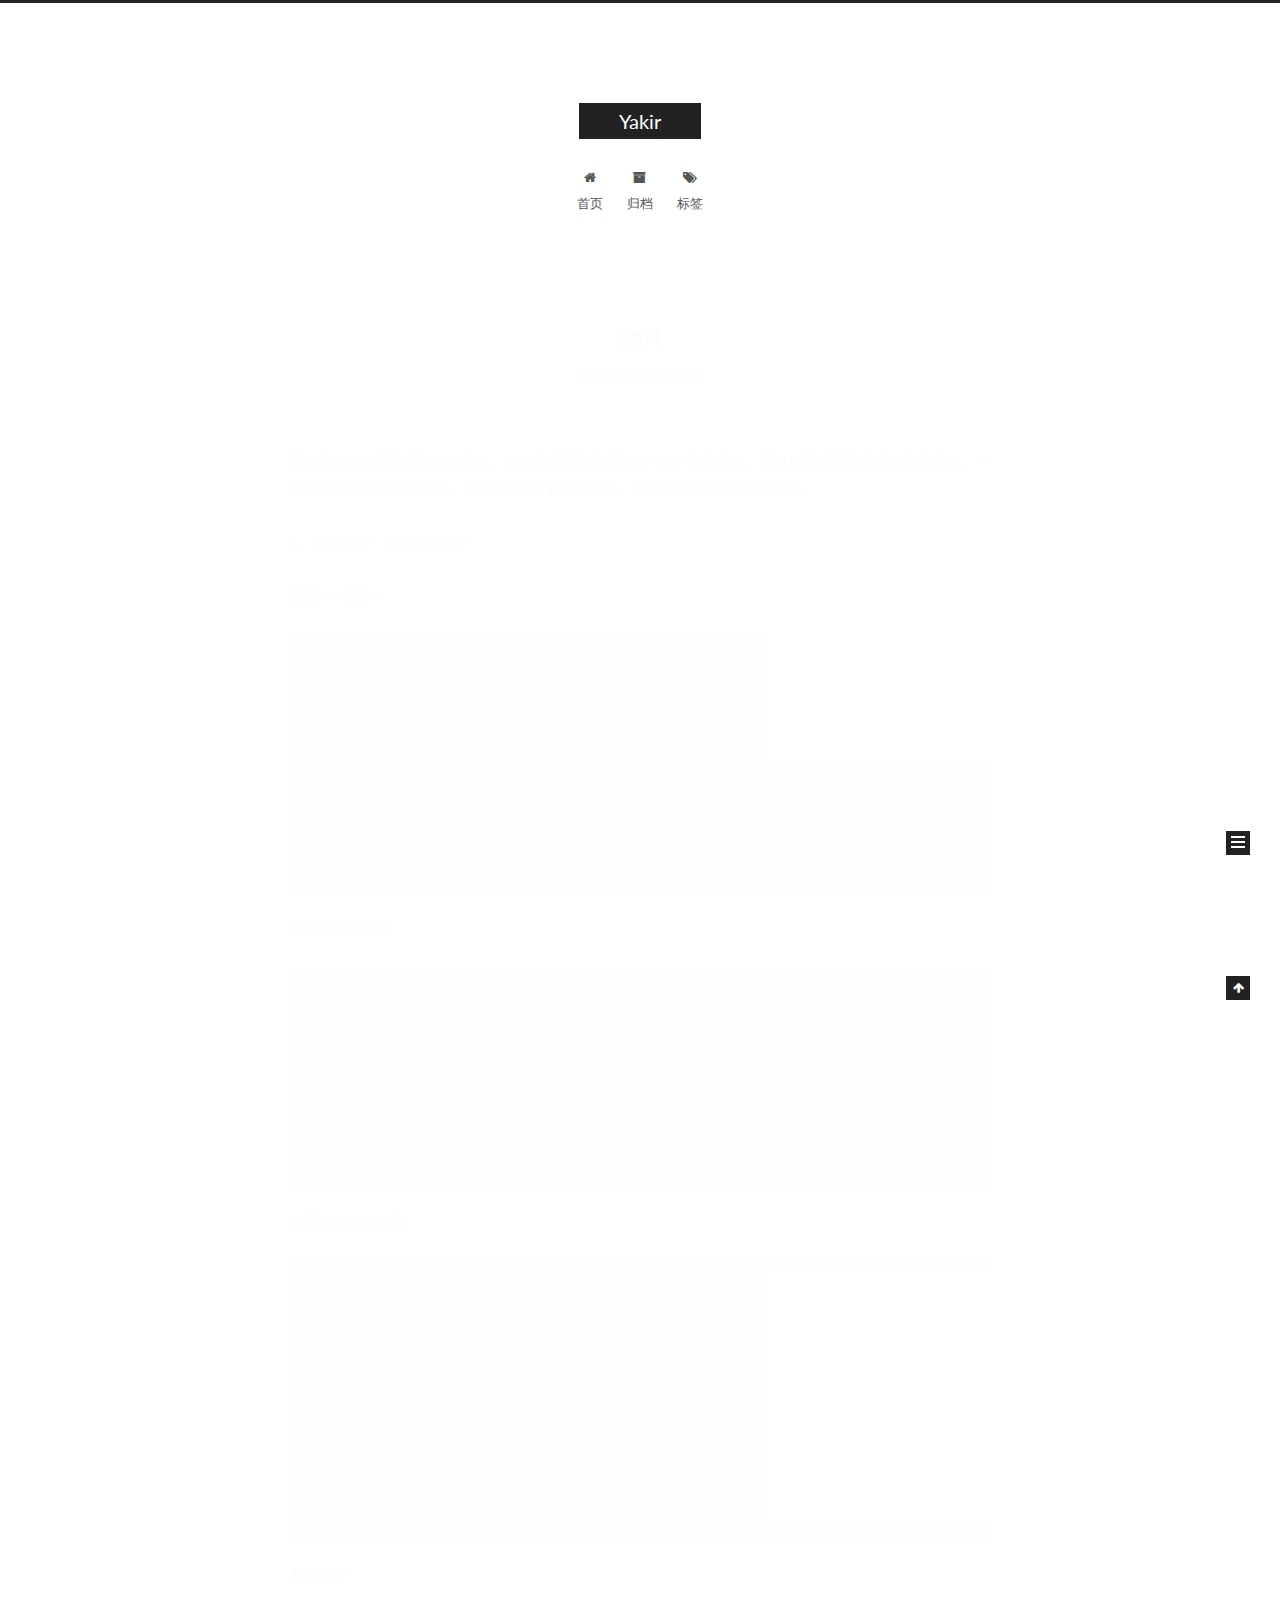
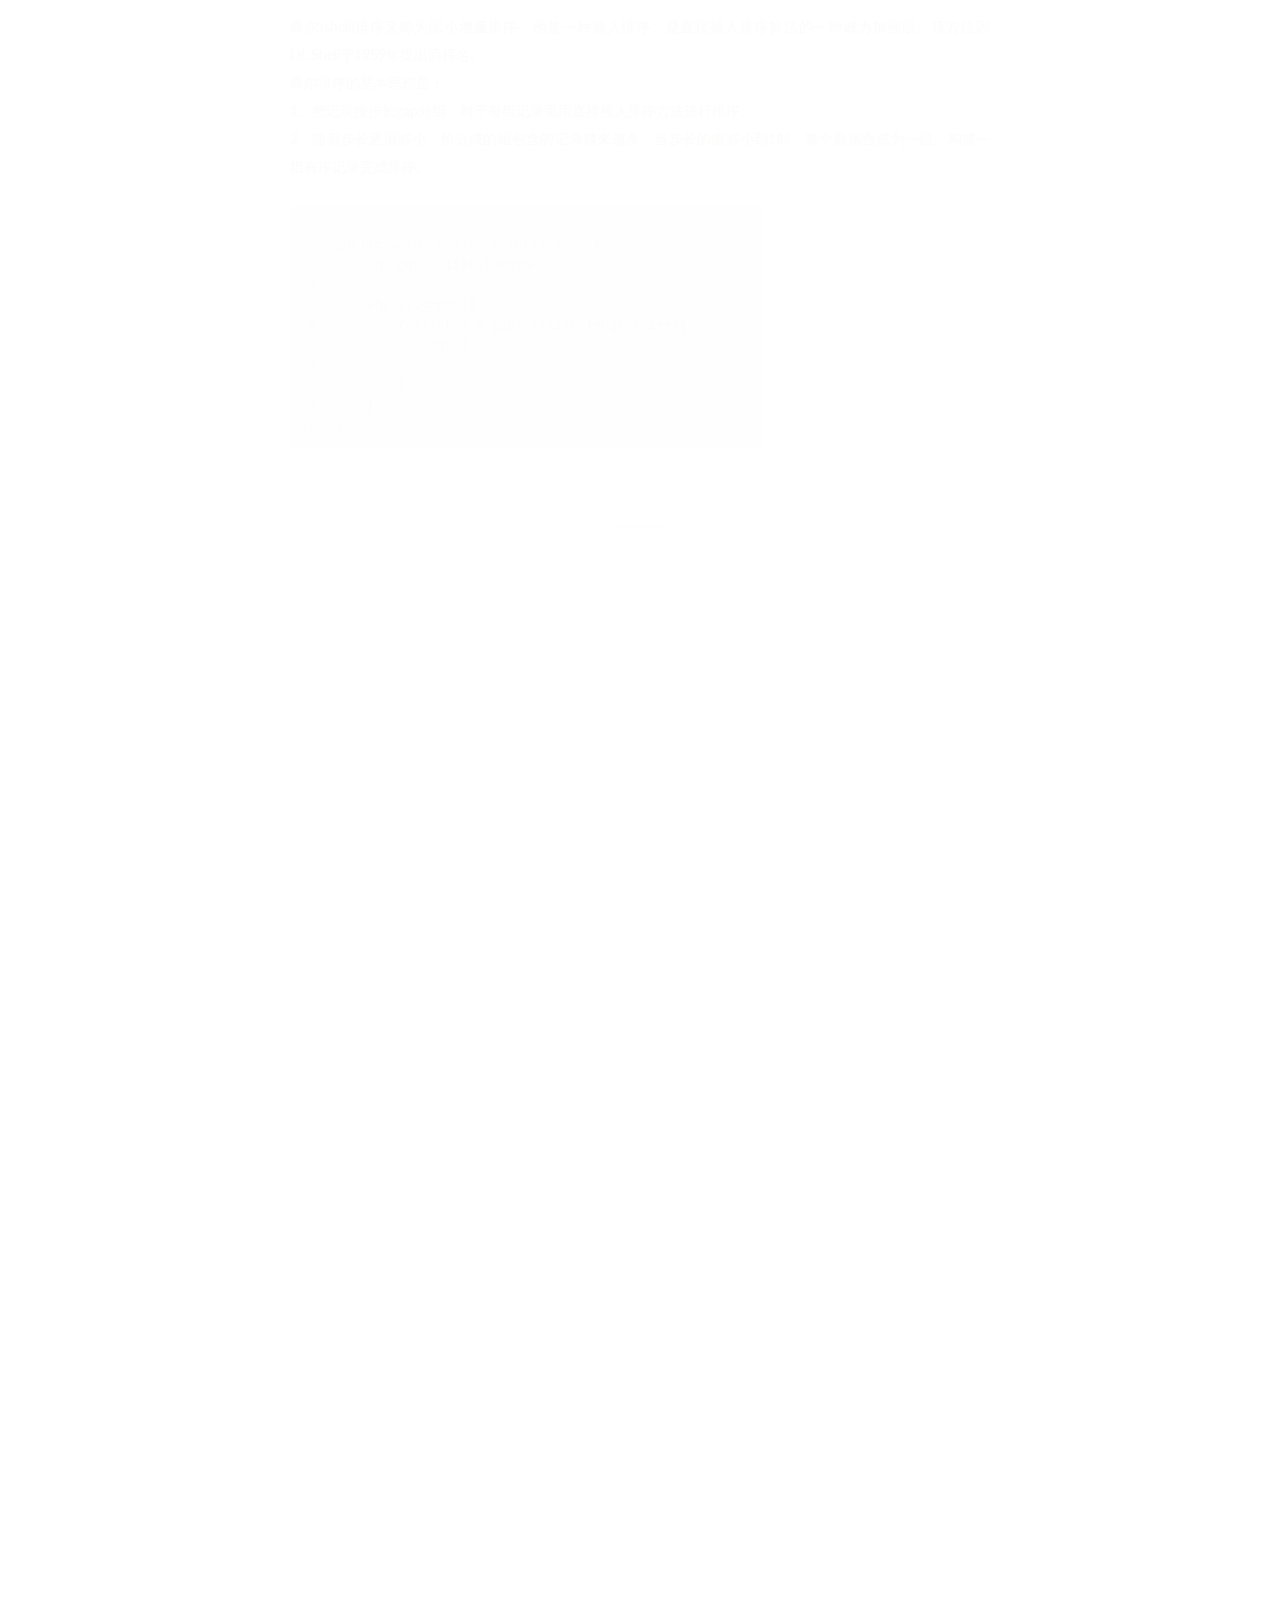
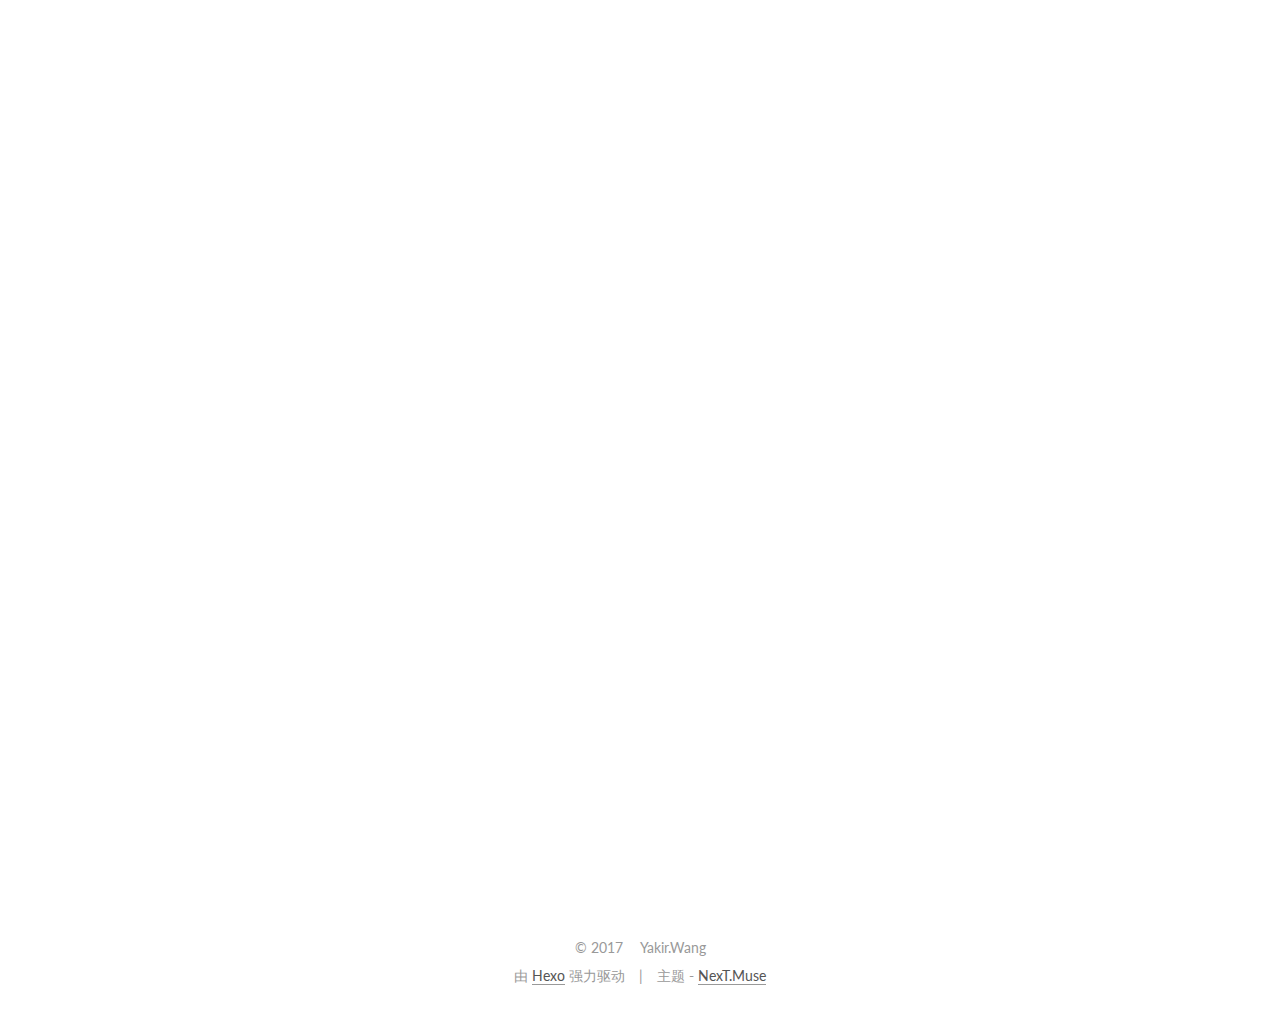
==== commit c5d36628: "Site updated: 2017-03-06 17:04:11" ====
--- a/index.html
+++ b/index.html
@@ -245,6 +245,133 @@
   
 
   <article class="post post-type-normal " itemscope itemtype="http://schema.org/Article">
+    <link itemprop="mainEntityOfPage" href="http://sunsoan.github.io/2017/03/06/sort/">
+
+    <span hidden itemprop="author" itemscope itemtype="http://schema.org/Person">
+      <meta itemprop="name" content="Yakir.Wang">
+      <meta itemprop="description" content="">
+      <meta itemprop="image" content="/uploads/avatar.png">
+    </span>
+
+    <span hidden itemprop="publisher" itemscope itemtype="http://schema.org/Organization">
+      <meta itemprop="name" content="Yakir">
+    </span>
+
+    
+      <header class="post-header">
+
+        
+        
+          <h1 class="post-title" itemprop="name headline">
+            
+            
+              
+                
+                <a class="post-title-link" href="/2017/03/06/sort/" itemprop="url">
+                  sort
+                </a>
+              
+            
+          </h1>
+        
+
+        <div class="post-meta">
+          <span class="post-time">
+            
+              <span class="post-meta-item-icon">
+                <i class="fa fa-calendar-o"></i>
+              </span>
+              
+                <span class="post-meta-item-text">发表于</span>
+              
+              <time title="创建于" itemprop="dateCreated datePublished" datetime="2017-03-06T14:18:40+08:00">
+                2017-03-06
+              </time>
+            
+
+            
+
+            
+          </span>
+
+          
+
+          
+            
+          
+
+          
+          
+
+          
+
+          
+
+          
+
+        </div>
+      </header>
+    
+
+
+    <div class="post-body" itemprop="articleBody">
+
+      
+      
+
+      
+        
+          
+            <p>排序算法有内部排序和外部排序， 内部排序是数据记录在内存中进行排序， 而外部排序是因排序的数据很大， 一次不能容纳全部排序记录， 在排序过程中要访问外存。本文的八大排序是内部排序。</p>
+<p>1、 插入排序 - 直接插入排序</p>
+<p>使用java实现：</p>
+<figure class="highlight java"><table><tr><td class="gutter"><pre><div class="line">1</div><div class="line">2</div><div class="line">3</div><div class="line">4</div><div class="line">5</div><div class="line">6</div><div class="line">7</div><div class="line">8</div><div class="line">9</div><div class="line">10</div><div class="line">11</div><div class="line">12</div></pre></td><td class="code"><pre><div class="line"><span class="function"><span class="keyword">public</span> <span class="keyword">static</span> <span class="keyword">void</span> <span class="title">insertsort</span><span class="params">(<span class="keyword">int</span> arr[])</span></span>&#123;</div><div class="line">    <span class="keyword">for</span>(<span class="keyword">int</span> i = <span class="number">1</span>; i&lt;arr.length; i++)&#123;</div><div class="line">        <span class="keyword">if</span>(arr[i] &lt; arr[i-<span class="number">1</span>])&#123;</div><div class="line">            <span class="keyword">int</span> temp = arr[i];</div><div class="line">            <span class="keyword">int</span> j;</div><div class="line">            <span class="keyword">for</span>(j = i-<span class="number">1</span>; j&gt;<span class="number">00</span>&amp;&amp;arr[j]&gt;temp; j--)&#123;</div><div class="line">                arr[j+<span class="number">1</span>] = arr[j];</div><div class="line">            &#125;</div><div class="line">            arr[j+<span class="number">1</span>] = temp;</div><div class="line">        &#125;</div><div class="line">    &#125;</div><div class="line">&#125;</div></pre></td></tr></table></figure>
+<p>使用python实现</p>
+<figure class="highlight python"><table><tr><td class="gutter"><pre><div class="line">1</div><div class="line">2</div><div class="line">3</div><div class="line">4</div><div class="line">5</div><div class="line">6</div><div class="line">7</div><div class="line">8</div><div class="line">9</div><div class="line">10</div></pre></td><td class="code"><pre><div class="line"></div><div class="line"><span class="function"><span class="keyword">def</span> <span class="title">insertsort</span><span class="params">(arr)</span>:</span></div><div class="line">    <span class="keyword">for</span> i <span class="keyword">in</span> range(len(l)):</div><div class="line">        temp = arr[i]</div><div class="line">        j = i</div><div class="line">        <span class="keyword">while</span> j&gt;<span class="number">0</span> <span class="keyword">and</span> temp&lt;arr[j<span class="number">-1</span>]:</div><div class="line">            arr[j] = arr[j<span class="number">-1</span>]</div><div class="line">        </div><div class="line">        arr[j] = temp</div><div class="line">    <span class="keyword">return</span> arr</div></pre></td></tr></table></figure>
+<p>使用javascript实现</p>
+<figure class="highlight javascript"><table><tr><td class="gutter"><pre><div class="line">1</div><div class="line">2</div><div class="line">3</div><div class="line">4</div><div class="line">5</div><div class="line">6</div><div class="line">7</div><div class="line">8</div><div class="line">9</div><div class="line">10</div><div class="line">11</div><div class="line">12</div><div class="line">13</div></pre></td><td class="code"><pre><div class="line"></div><div class="line"><span class="function"><span class="keyword">function</span> <span class="title">insertsort</span>(<span class="params">arr</span>)</span>&#123;</div><div class="line">    <span class="keyword">for</span>(<span class="keyword">var</span> i=<span class="number">1</span>; i&lt;arr.length; i++)&#123;</div><div class="line">        <span class="keyword">var</span> temp = arr[i];</div><div class="line">        <span class="keyword">var</span> j;</div><div class="line">        <span class="keyword">for</span>(j = i<span class="number">-1</span>; j&gt;=<span class="number">0</span>&amp;&amp;arr[j]&gt;temp; j--)&#123;</div><div class="line">            arr[j+<span class="number">1</span>] = arr[j];</div><div class="line">        &#125;</div><div class="line">        arr[j] = temp;</div><div class="line">    &#125;</div><div class="line"></div><div class="line">    <span class="keyword">return</span> arr;</div><div class="line">&#125;</div></pre></td></tr></table></figure>
+<p>希尔排序：</p>
+<p>希尔(shell)排序又称为缩小增量排序，他是一种插入排序。是直接插入排序算法的一种威力加强版。该方法因DL.Shell于1959年提出而得名。<br>希尔排序的基本思想是：<br>1、把记录按步长gap分组，对于每组记录采用直接插入排序方法进行排序。<br>2、随着步长逐渐减小，所分成的组包含的记录越来越多，当步长的值减小到1时，整个数据合成为一组。构成一组有序记录完成排序。</p>
+<figure class="highlight java"><table><tr><td class="gutter"><pre><div class="line">1</div><div class="line">2</div><div class="line">3</div><div class="line">4</div><div class="line">5</div><div class="line">6</div><div class="line">7</div><div class="line">8</div><div class="line">9</div><div class="line">10</div><div class="line">11</div></pre></td><td class="code"><pre><div class="line"></div><div class="line"><span class="function"><span class="keyword">public</span> <span class="keyword">void</span> <span class="title">shellSort</span><span class="params">(<span class="keyword">int</span>[] list)</span></span>&#123;</div><div class="line">    <span class="keyword">int</span> gap = list.length/<span class="number">2</span>;</div><div class="line"></div><div class="line">    <span class="keyword">while</span>(<span class="number">1</span>&lt;=gap)&#123;</div><div class="line">        <span class="keyword">for</span>(<span class="keyword">int</span> i = gap; i&lt;list.length; i++)&#123;</div><div class="line">            <span class="keyword">int</span> j = <span class="number">0</span>;</div><div class="line"></div><div class="line">        &#125;</div><div class="line">    &#125;</div><div class="line">&#125;</div></pre></td></tr></table></figure>
+          
+        
+      
+    </div>
+
+    <div>
+      
+    </div>
+
+    <div>
+      
+    </div>
+
+
+    <footer class="post-footer">
+      
+
+      
+
+      
+
+      
+      
+        <div class="post-eof"></div>
+      
+    </footer>
+  </article>
+
+
+    
+      
+
+  
+
+  
+  
+  
+
+  <article class="post post-type-normal " itemscope itemtype="http://schema.org/Article">
     <link itemprop="mainEntityOfPage" href="http://sunsoan.github.io/2017/03/05/testPage/">
 
     <span hidden itemprop="author" itemscope itemtype="http://schema.org/Person">
@@ -528,7 +655,7 @@
           
             <div class="site-state-item site-state-posts">
               <a href="/archives">
-                <span class="site-state-item-count">2</span>
+                <span class="site-state-item-count">3</span>
                 <span class="site-state-item-name">日志</span>
               </a>
             </div>
@@ -539,7 +666,7 @@
           
             <div class="site-state-item site-state-tags">
               <a href="/tags">
-                <span class="site-state-item-count">1</span>
+                <span class="site-state-item-count">2</span>
                 <span class="site-state-item-name">标签</span>
               </a>
             </div>
--- a/css/main.css
+++ b/css/main.css
@@ -438,7 +438,7 @@
 }
 @media (min-width: 1600px) {
   .container .header-inner {
-    width: 900px;
+    width: 700px;
   }
 }
 .main {
@@ -450,7 +450,7 @@
 }
 @media (min-width: 1600px) {
   .container .main-inner {
-    width: 900px;
+    width: 700px;
   }
 }
 .footer {
@@ -467,7 +467,7 @@
 }
 @media (min-width: 1600px) {
   .container .footer-inner {
-    width: 900px;
+    width: 700px;
   }
 }
 pre,
@@ -1698,7 +1698,7 @@
   width: 4px;
   height: 4px;
   border-radius: 50%;
-  background: #f06104;
+  background: #c7ff2a;
 }
 .links-of-blogroll {
   font-size: 13px;
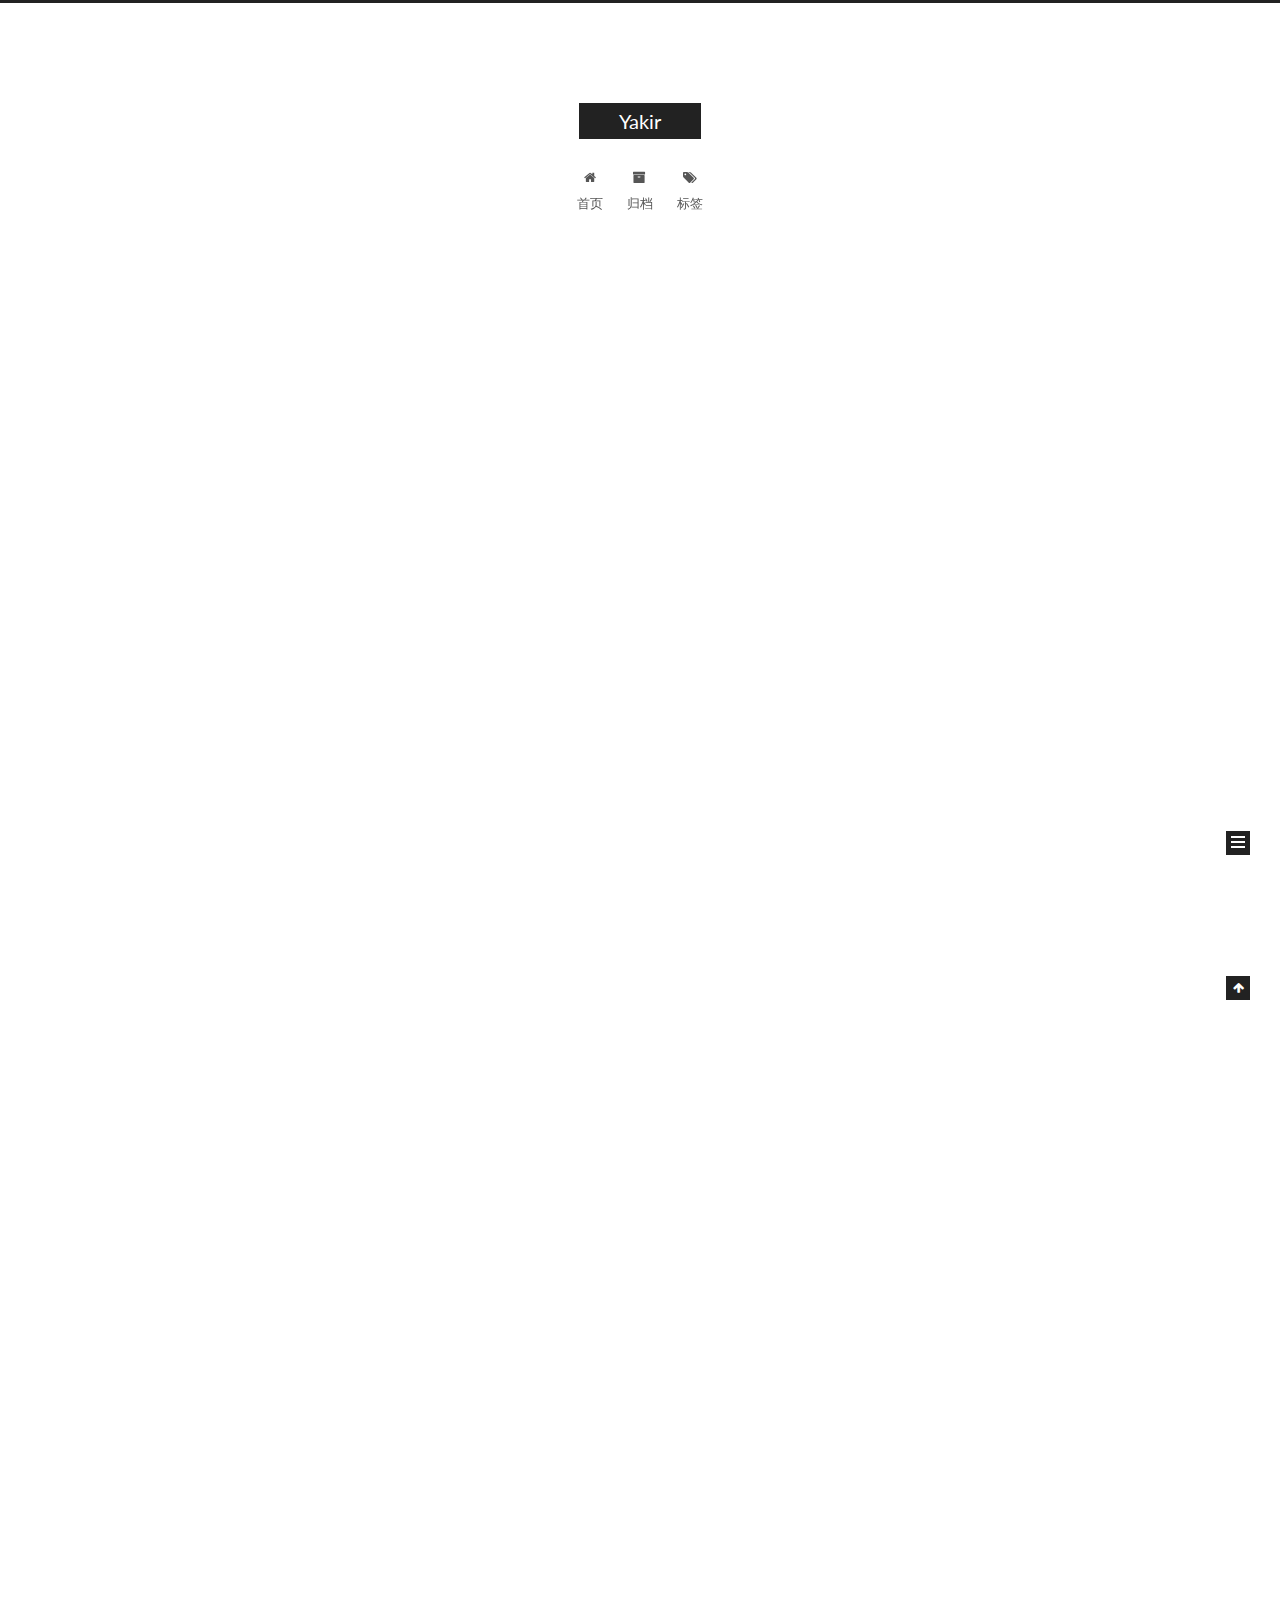
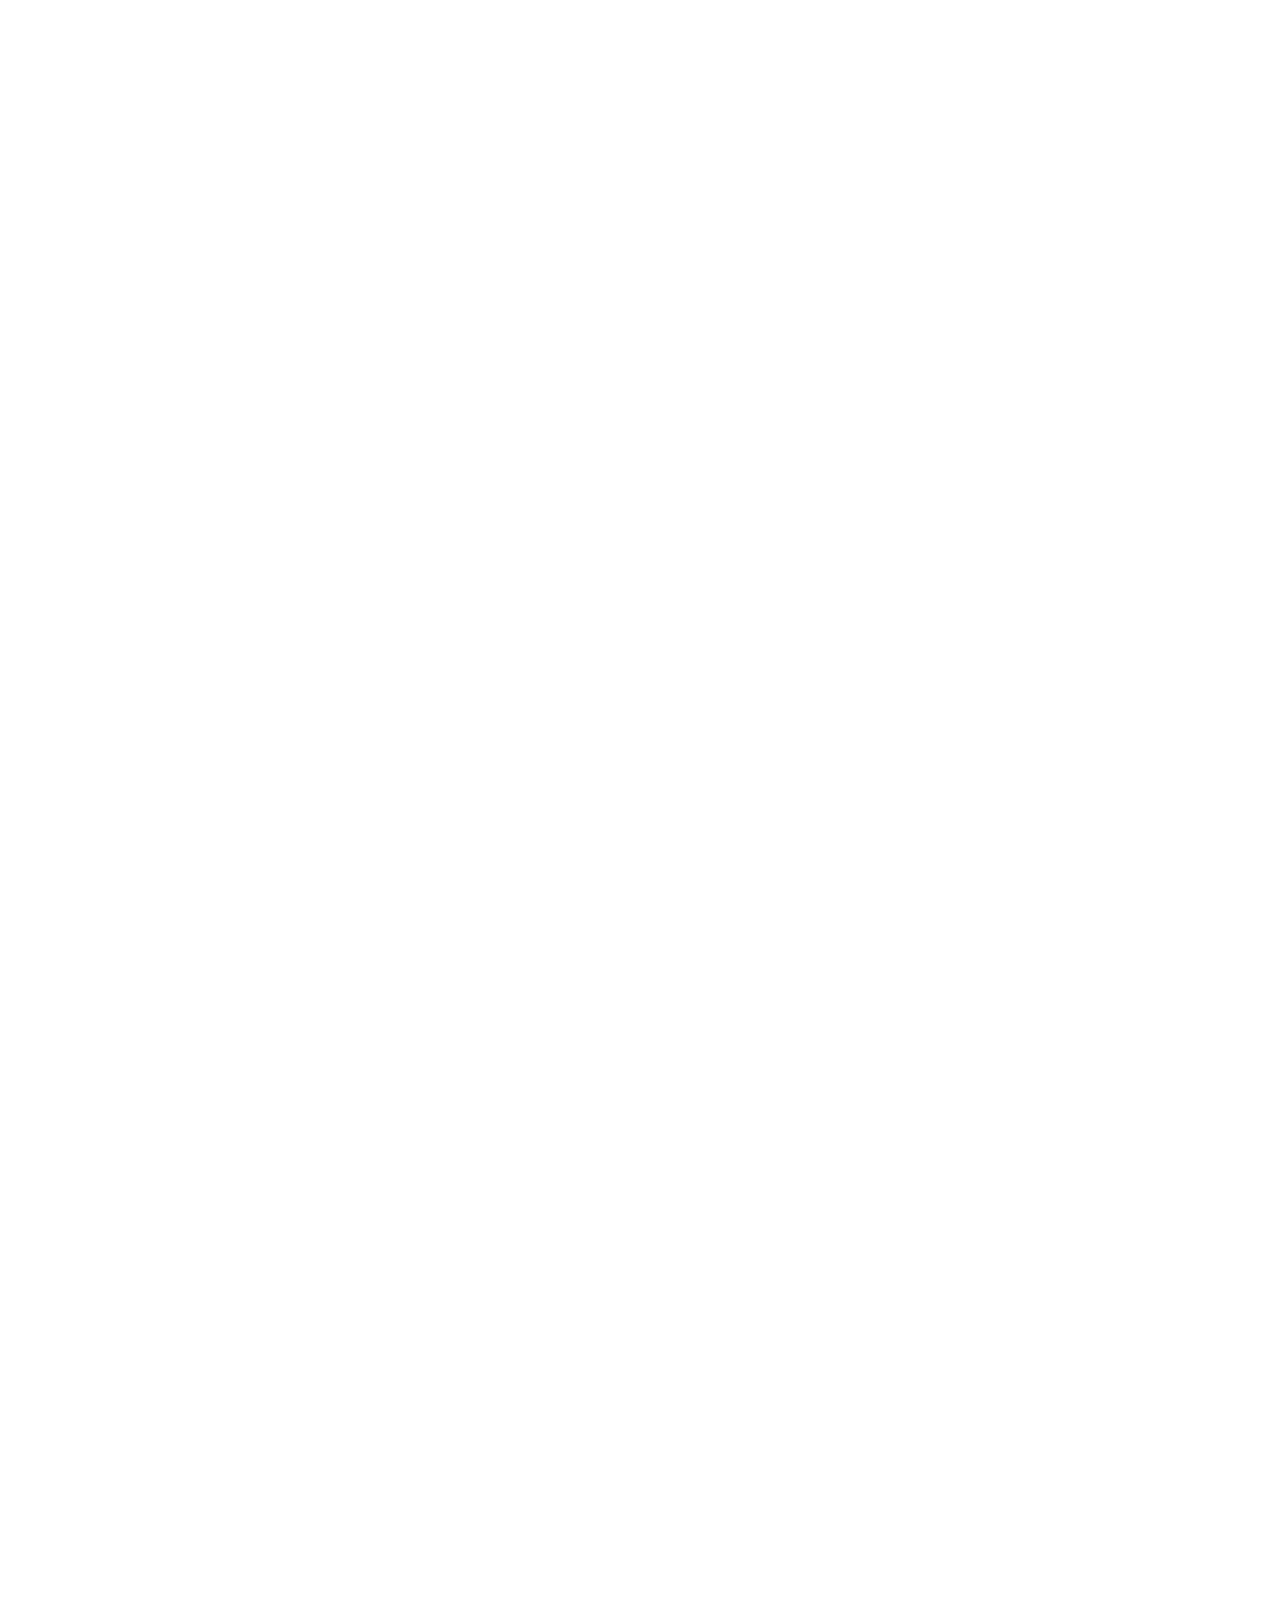
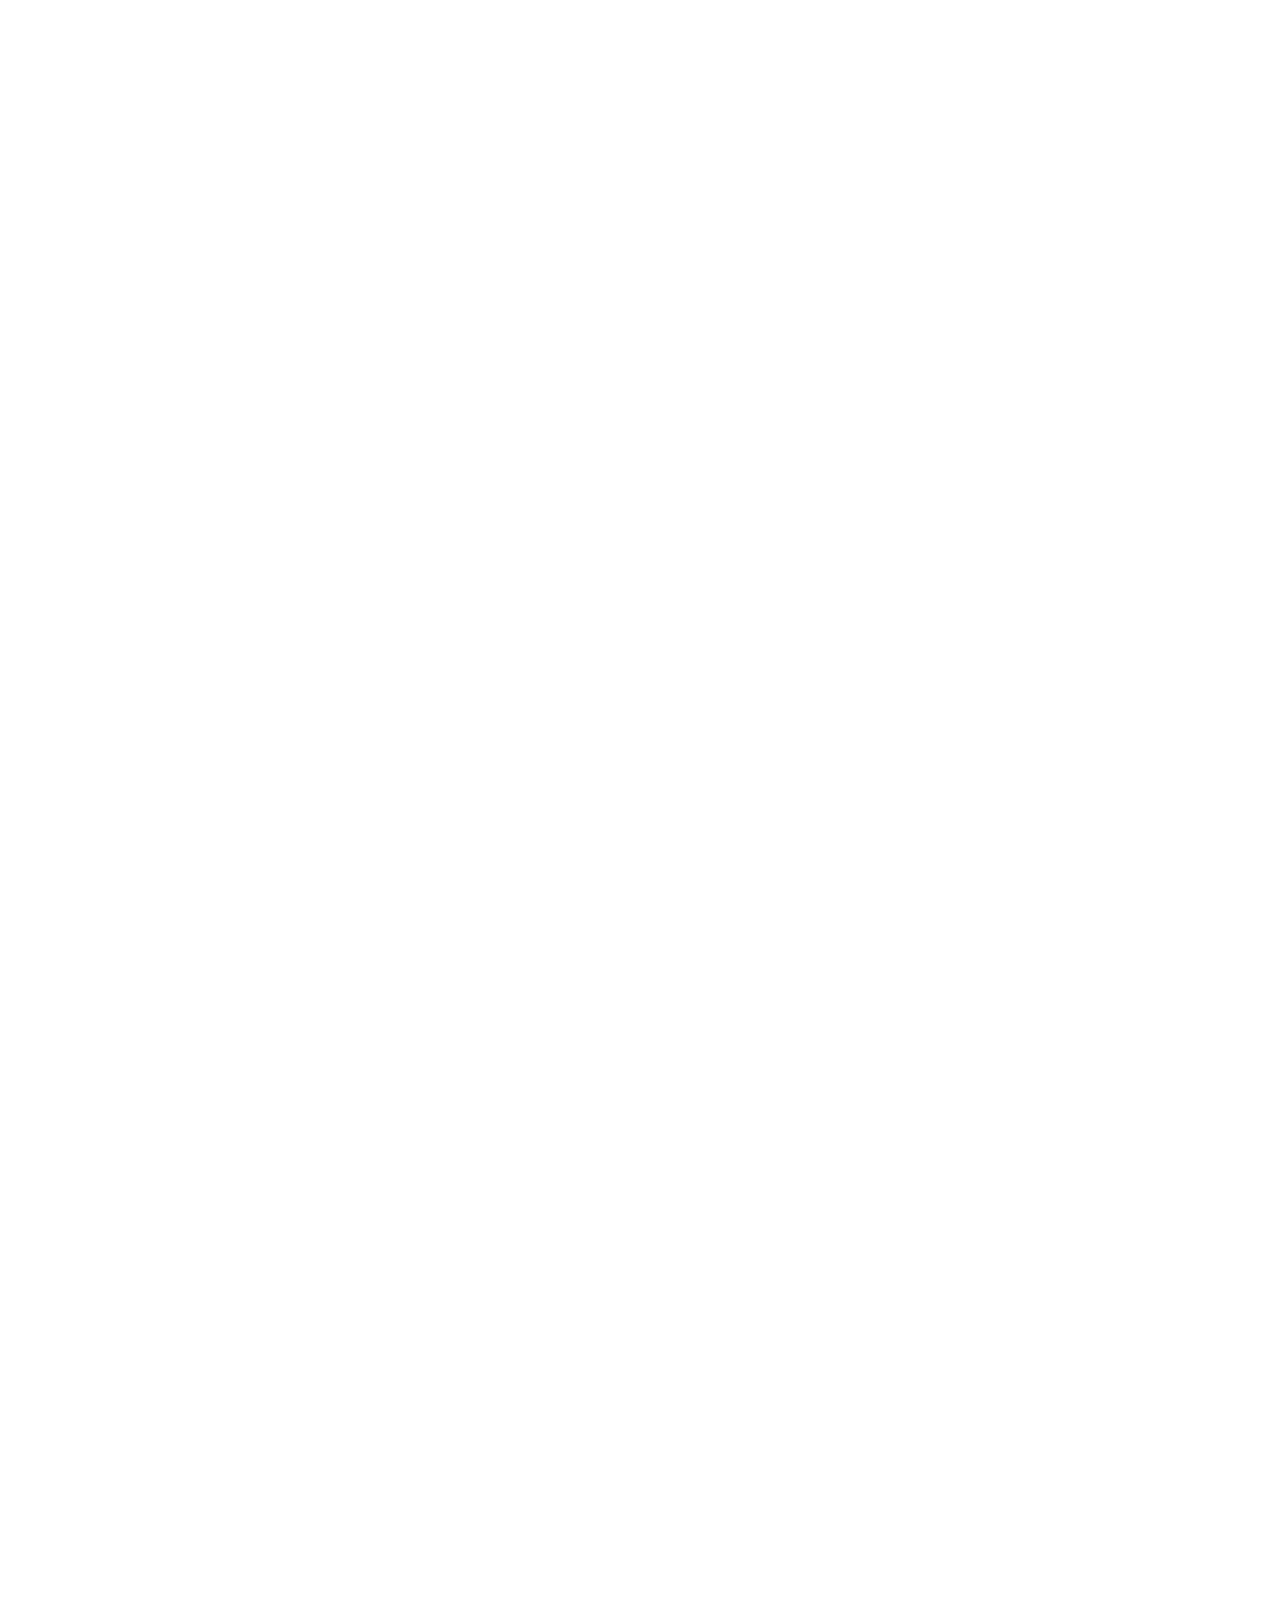
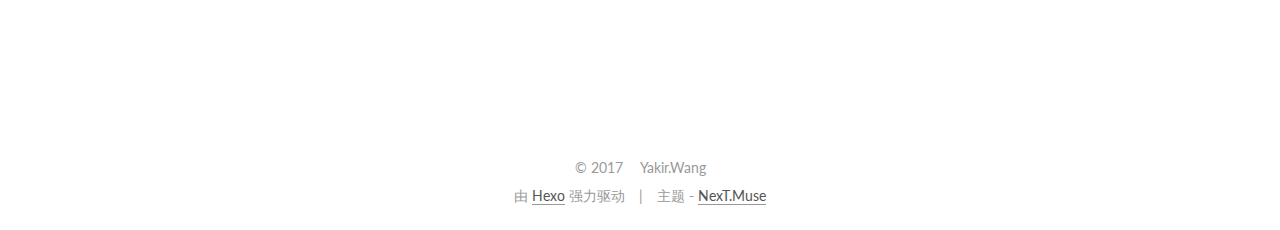
==== commit 6bbbfb65: "Site updated: 2017-03-07 00:21:04" ====
--- a/index.html
+++ b/index.html
@@ -332,7 +332,9 @@
 <figure class="highlight javascript"><table><tr><td class="gutter"><pre><div class="line">1</div><div class="line">2</div><div class="line">3</div><div class="line">4</div><div class="line">5</div><div class="line">6</div><div class="line">7</div><div class="line">8</div><div class="line">9</div><div class="line">10</div><div class="line">11</div><div class="line">12</div><div class="line">13</div></pre></td><td class="code"><pre><div class="line"></div><div class="line"><span class="function"><span class="keyword">function</span> <span class="title">insertsort</span>(<span class="params">arr</span>)</span>&#123;</div><div class="line">    <span class="keyword">for</span>(<span class="keyword">var</span> i=<span class="number">1</span>; i&lt;arr.length; i++)&#123;</div><div class="line">        <span class="keyword">var</span> temp = arr[i];</div><div class="line">        <span class="keyword">var</span> j;</div><div class="line">        <span class="keyword">for</span>(j = i<span class="number">-1</span>; j&gt;=<span class="number">0</span>&amp;&amp;arr[j]&gt;temp; j--)&#123;</div><div class="line">            arr[j+<span class="number">1</span>] = arr[j];</div><div class="line">        &#125;</div><div class="line">        arr[j] = temp;</div><div class="line">    &#125;</div><div class="line"></div><div class="line">    <span class="keyword">return</span> arr;</div><div class="line">&#125;</div></pre></td></tr></table></figure>
 <p>希尔排序：</p>
 <p>希尔(shell)排序又称为缩小增量排序，他是一种插入排序。是直接插入排序算法的一种威力加强版。该方法因DL.Shell于1959年提出而得名。<br>希尔排序的基本思想是：<br>1、把记录按步长gap分组，对于每组记录采用直接插入排序方法进行排序。<br>2、随着步长逐渐减小，所分成的组包含的记录越来越多，当步长的值减小到1时，整个数据合成为一组。构成一组有序记录完成排序。</p>
-<figure class="highlight java"><table><tr><td class="gutter"><pre><div class="line">1</div><div class="line">2</div><div class="line">3</div><div class="line">4</div><div class="line">5</div><div class="line">6</div><div class="line">7</div><div class="line">8</div><div class="line">9</div><div class="line">10</div><div class="line">11</div></pre></td><td class="code"><pre><div class="line"></div><div class="line"><span class="function"><span class="keyword">public</span> <span class="keyword">void</span> <span class="title">shellSort</span><span class="params">(<span class="keyword">int</span>[] list)</span></span>&#123;</div><div class="line">    <span class="keyword">int</span> gap = list.length/<span class="number">2</span>;</div><div class="line"></div><div class="line">    <span class="keyword">while</span>(<span class="number">1</span>&lt;=gap)&#123;</div><div class="line">        <span class="keyword">for</span>(<span class="keyword">int</span> i = gap; i&lt;list.length; i++)&#123;</div><div class="line">            <span class="keyword">int</span> j = <span class="number">0</span>;</div><div class="line"></div><div class="line">        &#125;</div><div class="line">    &#125;</div><div class="line">&#125;</div></pre></td></tr></table></figure>
+<figure class="highlight java"><table><tr><td class="gutter"><pre><div class="line">1</div><div class="line">2</div><div class="line">3</div><div class="line">4</div><div class="line">5</div><div class="line">6</div><div class="line">7</div><div class="line">8</div><div class="line">9</div><div class="line">10</div><div class="line">11</div><div class="line">12</div><div class="line">13</div><div class="line">14</div><div class="line">15</div><div class="line">16</div><div class="line">17</div><div class="line">18</div></pre></td><td class="code"><pre><div class="line"></div><div class="line"><span class="function"><span class="keyword">public</span> <span class="keyword">void</span> <span class="title">shellSort</span><span class="params">(<span class="keyword">int</span>[] list)</span></span>&#123;</div><div class="line">    <span class="keyword">int</span> gap = list.length/<span class="number">2</span>;</div><div class="line"></div><div class="line">    <span class="keyword">while</span>(<span class="number">1</span>&lt;=gap)&#123;</div><div class="line">        <span class="keyword">for</span>(<span class="keyword">int</span> i = gap; i&lt;list.length; i++)&#123;</div><div class="line">            <span class="keyword">int</span> temp = a[i];  </div><div class="line">            <span class="keyword">int</span> k = i - gap;  </div><div class="line">            <span class="keyword">while</span> (k &gt;= <span class="number">0</span> &amp;&amp; a[k] &gt; temp)  </div><div class="line">            &#123;  </div><div class="line">                a[k + gap] = a[k];  </div><div class="line">                k -= gap;  </div><div class="line">            &#125;  </div><div class="line">            a[k + gap] = temp;</div><div class="line"></div><div class="line">        &#125;</div><div class="line">    &#125;</div><div class="line">&#125;</div></pre></td></tr></table></figure>
+<figure class="highlight python"><table><tr><td class="gutter"><pre><div class="line">1</div><div class="line">2</div><div class="line">3</div><div class="line">4</div><div class="line">5</div><div class="line">6</div><div class="line">7</div><div class="line">8</div><div class="line">9</div><div class="line">10</div><div class="line">11</div><div class="line">12</div></pre></td><td class="code"><pre><div class="line"><span class="comment"># coding:utf-8</span></div><div class="line"></div><div class="line"><span class="function"><span class="keyword">def</span> <span class="title">shellSort</span><span class="params">(nums)</span>:</span></div><div class="line"><span class="comment">#设定步长</span></div><div class="line">    step = len(nums)/<span class="number">2</span></div><div class="line">    <span class="keyword">while</span> step&gt;<span class="number">0</span>:</div><div class="line">        <span class="keyword">for</span> i <span class="keyword">in</span> range(step, len(nums)):</div><div class="line">            <span class="keyword">while</span> i&gt;=step <span class="keyword">and</span> nums[i-step] &gt; nums[i]:</div><div class="line">                nums[i],nums[i-step] = nums[i-step],nums[i]</div><div class="line">                i -= step</div><div class="line">        step = step/<span class="number">2</span></div><div class="line">    <span class="keyword">return</span> nums</div></pre></td></tr></table></figure>
+<figure class="highlight javascript"><table><tr><td class="gutter"><pre><div class="line">1</div><div class="line">2</div><div class="line">3</div><div class="line">4</div><div class="line">5</div><div class="line">6</div><div class="line">7</div><div class="line">8</div><div class="line">9</div><div class="line">10</div><div class="line">11</div><div class="line">12</div><div class="line">13</div><div class="line">14</div><div class="line">15</div><div class="line">16</div><div class="line">17</div><div class="line">18</div></pre></td><td class="code"><pre><div class="line"></div><div class="line"><span class="function"><span class="keyword">function</span> <span class="title">shellSort</span>(<span class="params">nums</span>)</span>&#123;</div><div class="line">    </div><div class="line">    <span class="keyword">for</span>(<span class="keyword">var</span> step=nums.lengh/<span class="number">2</span>;step&gt;<span class="number">0</span>;step=step/<span class="number">2</span>)&#123;</div><div class="line">        <span class="keyword">for</span>(<span class="keyword">var</span> i=step;i&lt;nums.length;i++)&#123;</div><div class="line">            <span class="keyword">var</span> temp = nums[i];</div><div class="line">            int k = i - gap;</div><div class="line">            <span class="keyword">while</span>(k&gt;=<span class="number">0</span>&amp;&amp;nums[k]&gt;temp)&#123;</div><div class="line">                </div><div class="line">                nums[k] = nums[k-step];</div><div class="line">                k -=step;</div><div class="line">            &#125;</div><div class="line"></div><div class="line">            a[k+gap] = temp;</div><div class="line">        &#125;</div><div class="line">    &#125; </div><div class="line">    </div><div class="line">&#125;</div></pre></td></tr></table></figure>
           
         
       
--- a/css/main.css
+++ b/css/main.css
@@ -1698,7 +1698,7 @@
   width: 4px;
   height: 4px;
   border-radius: 50%;
-  background: #c7ff2a;
+  background: #e739ff;
 }
 .links-of-blogroll {
   font-size: 13px;
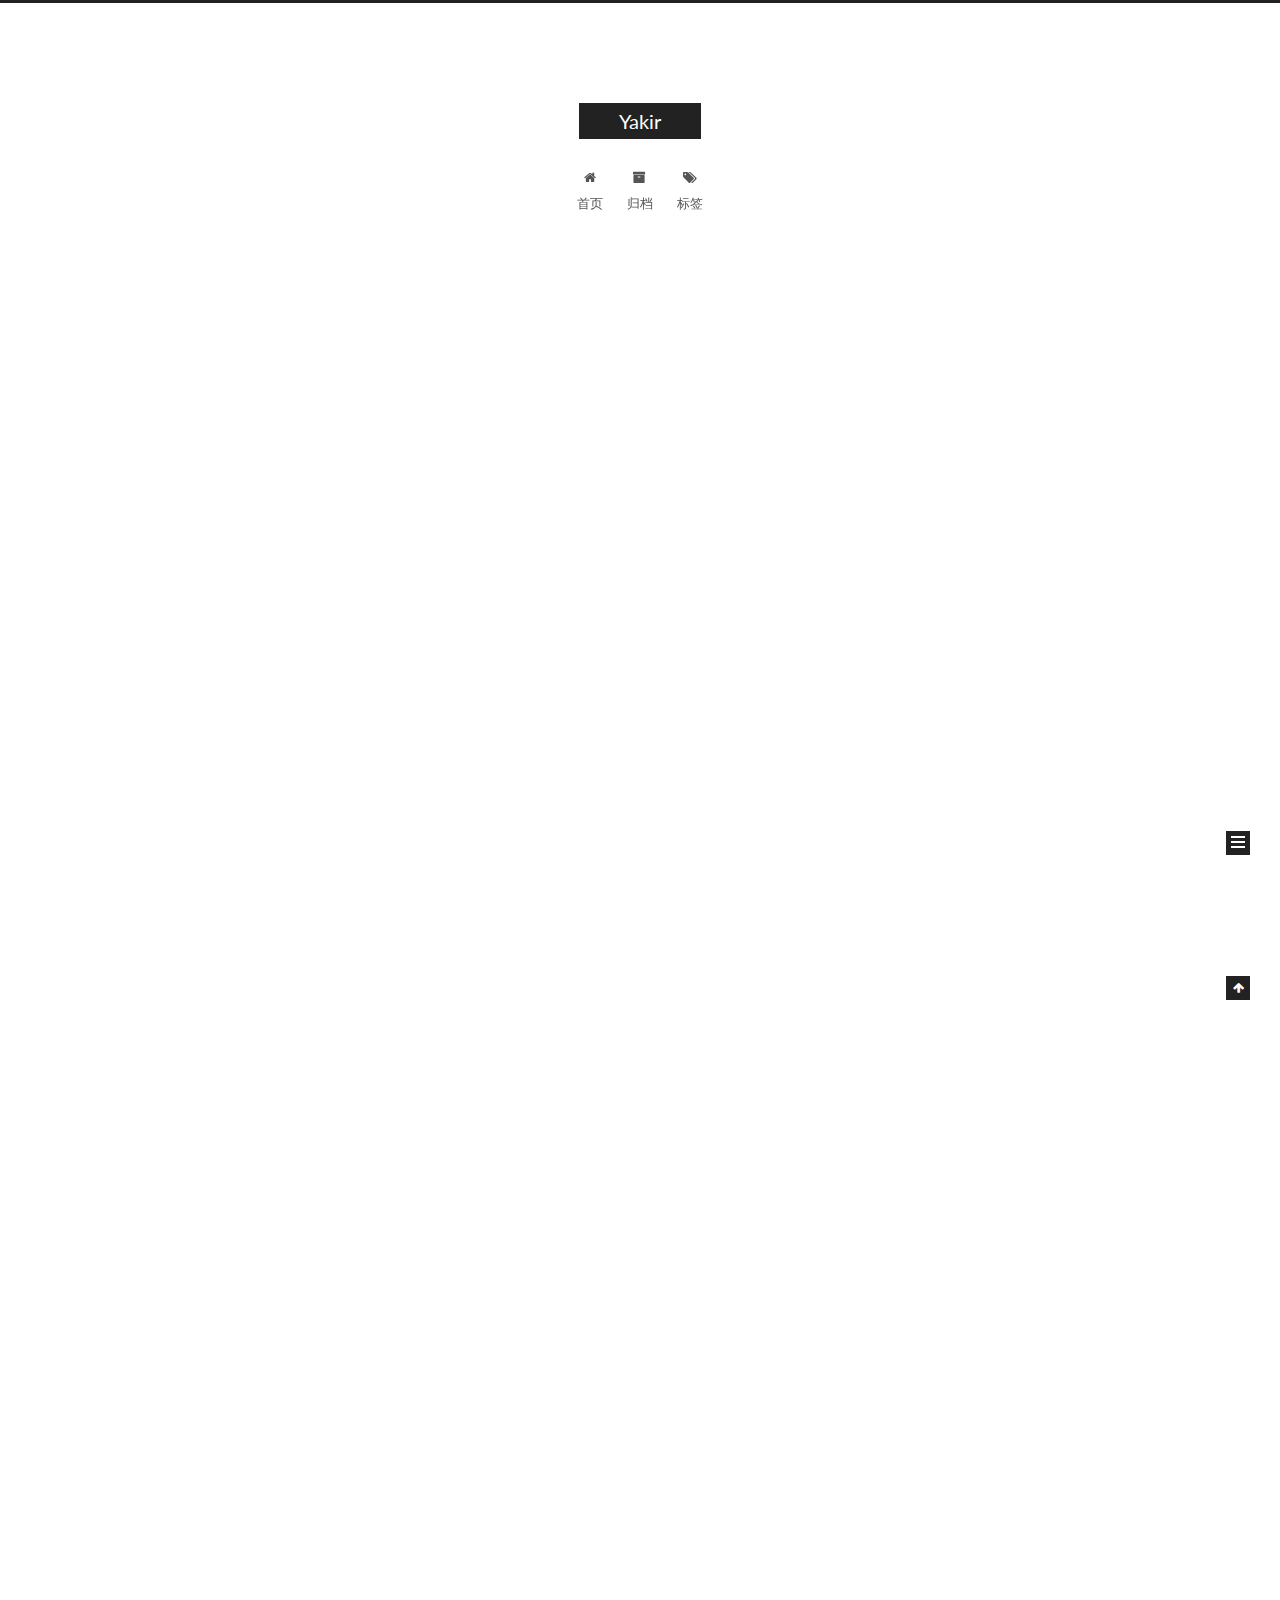
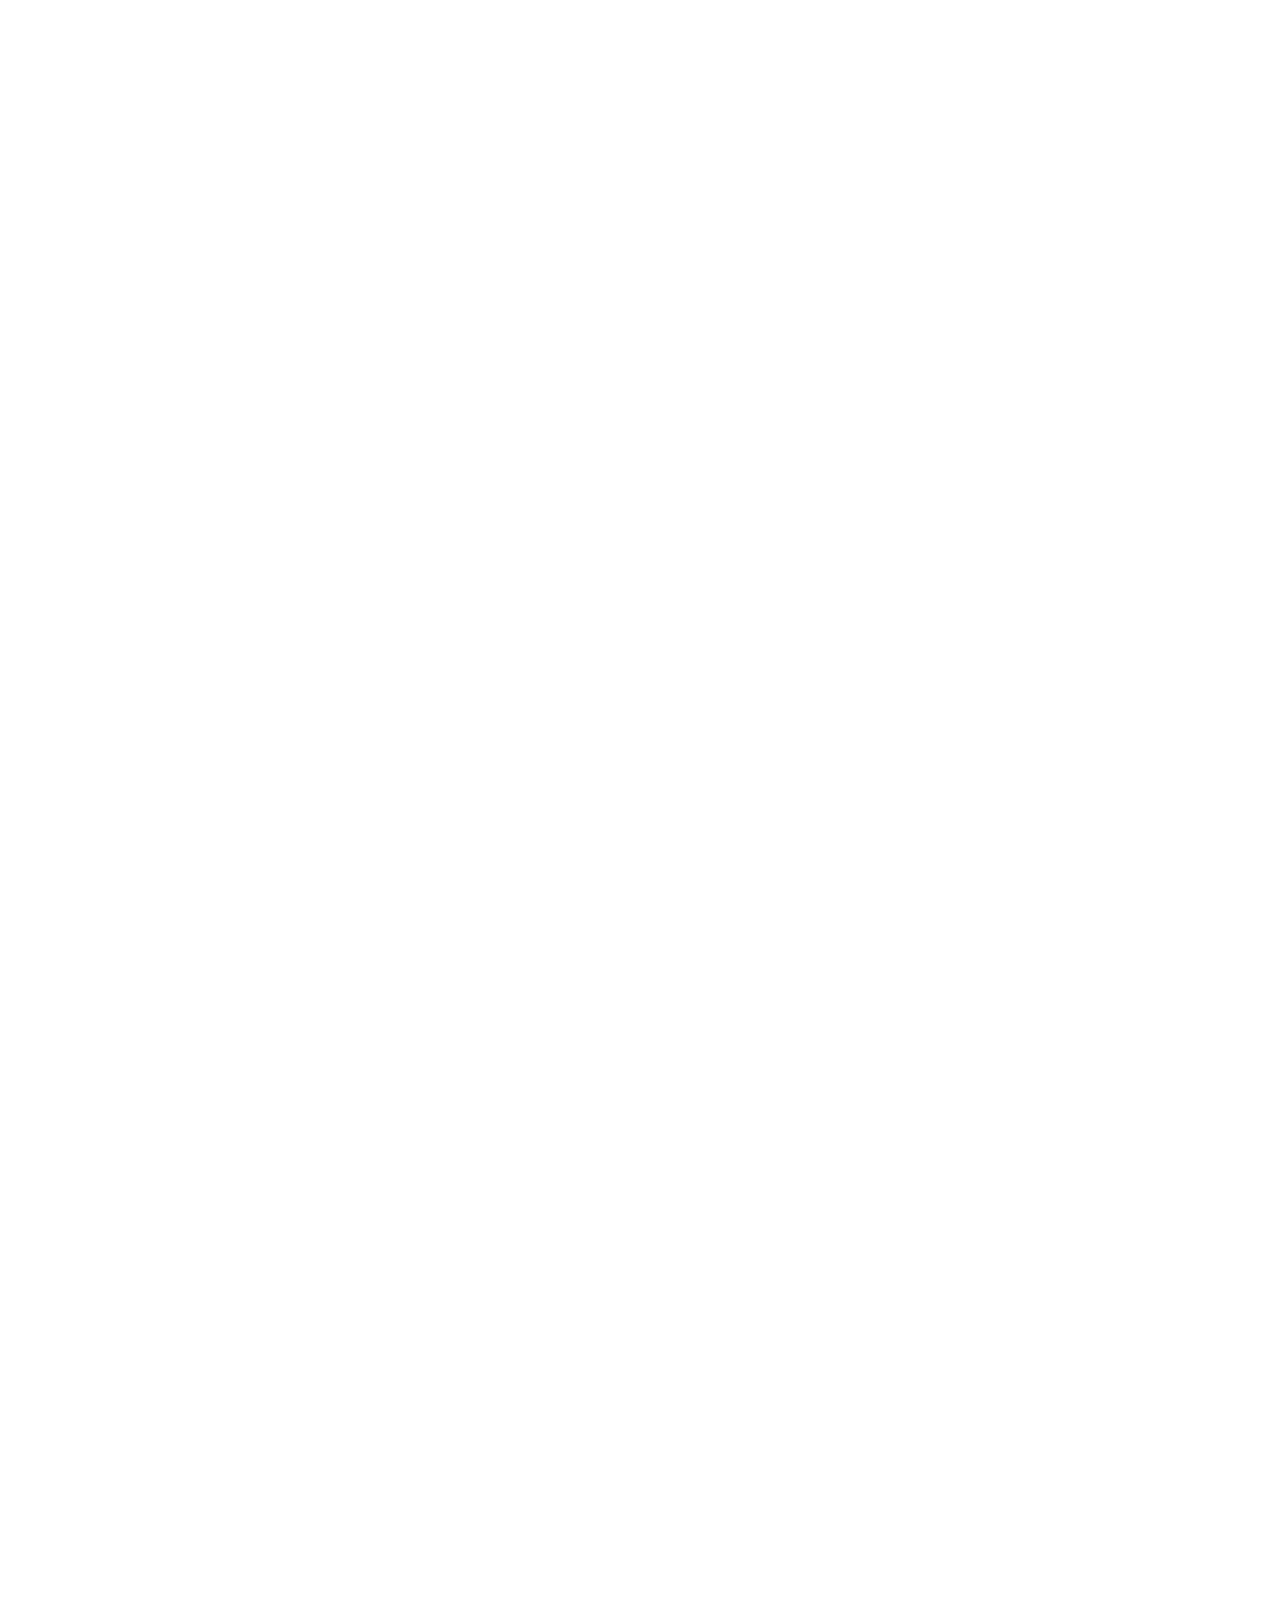
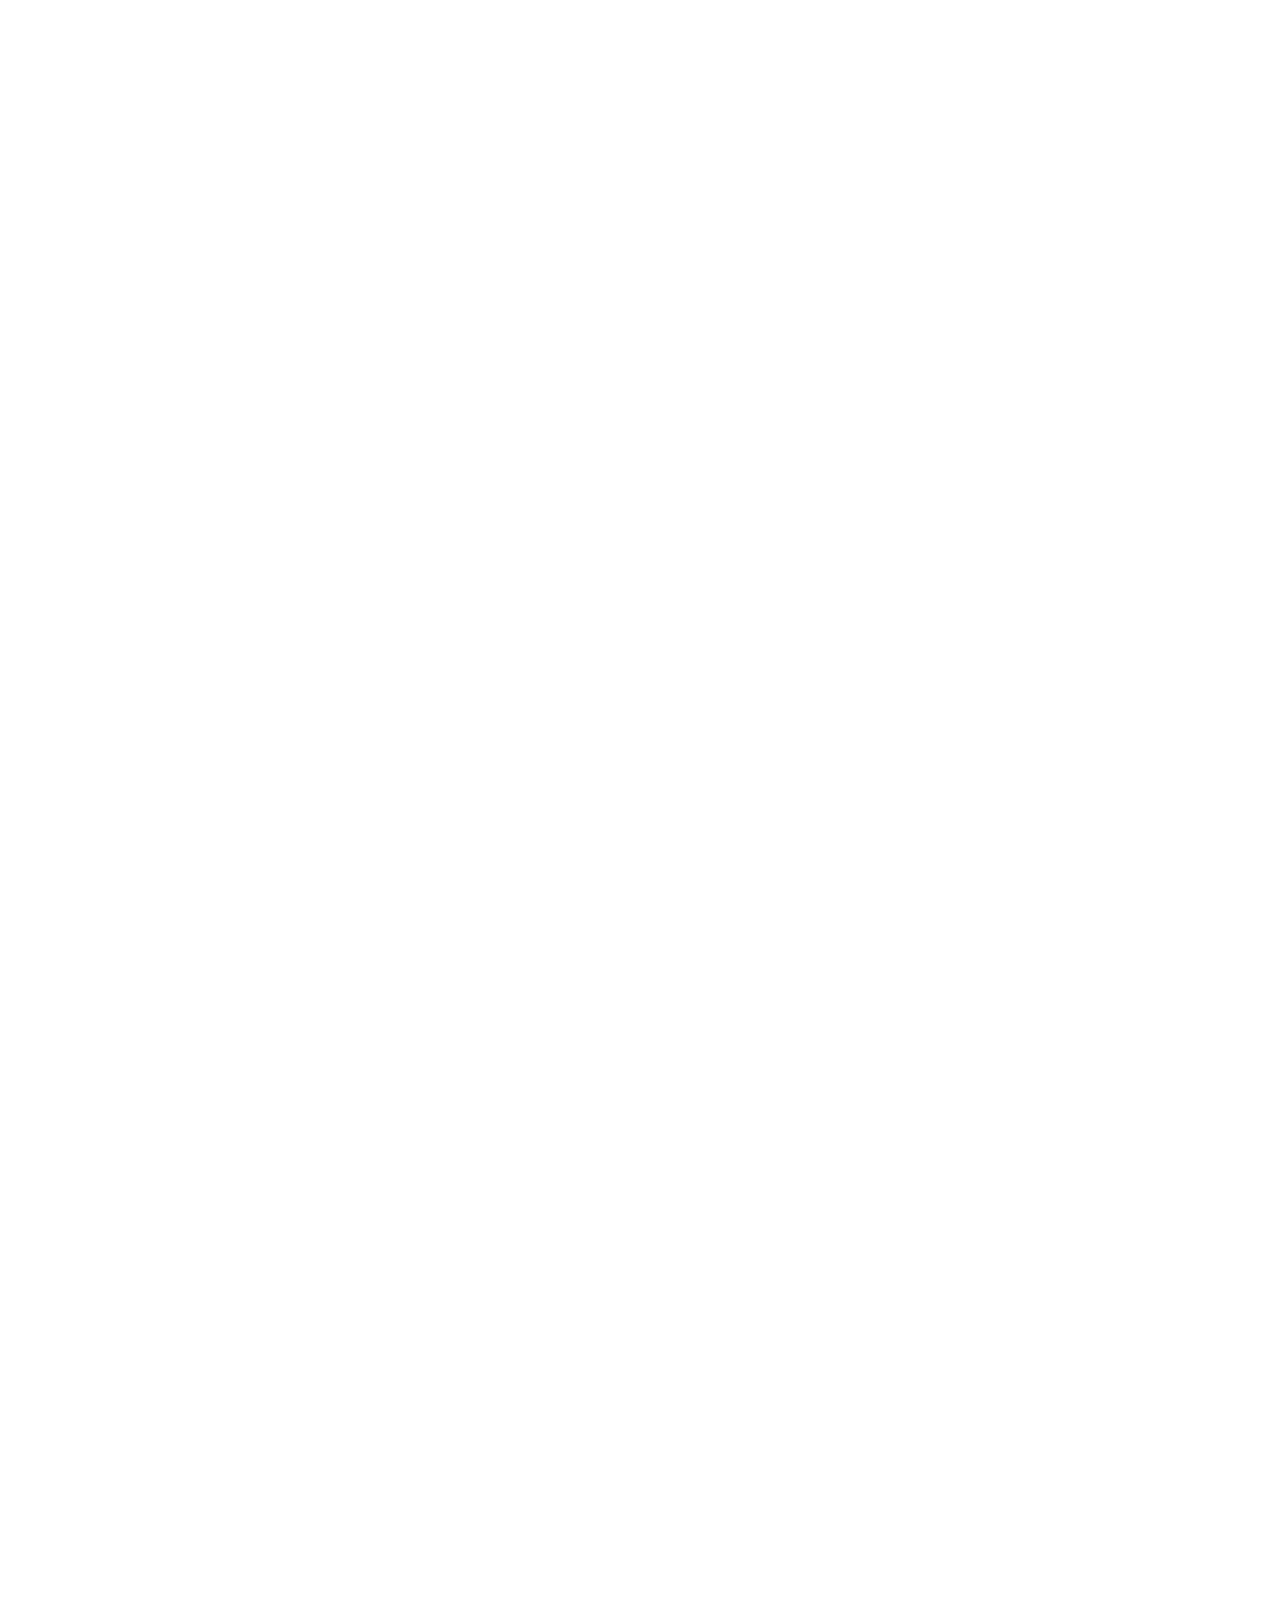
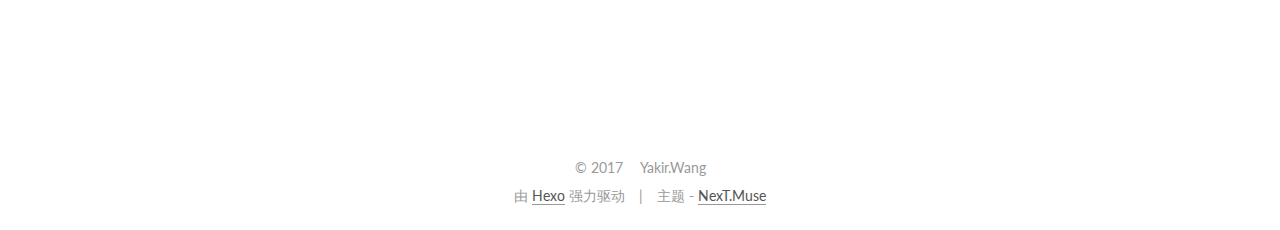
==== commit 290d70e8: "Site updated: 2017-03-07 00:28:17" ====
--- a/index.html
+++ b/index.html
@@ -268,7 +268,7 @@
               
                 
                 <a class="post-title-link" href="/2017/03/06/sort/" itemprop="url">
-                  sort
+                  排序算法--插入排序
                 </a>
               
             
@@ -323,18 +323,18 @@
         
           
             <p>排序算法有内部排序和外部排序， 内部排序是数据记录在内存中进行排序， 而外部排序是因排序的数据很大， 一次不能容纳全部排序记录， 在排序过程中要访问外存。本文的八大排序是内部排序。</p>
-<p>1、 插入排序 - 直接插入排序</p>
+<p>###1、直接插入排序###</p>
 <p>使用java实现：</p>
 <figure class="highlight java"><table><tr><td class="gutter"><pre><div class="line">1</div><div class="line">2</div><div class="line">3</div><div class="line">4</div><div class="line">5</div><div class="line">6</div><div class="line">7</div><div class="line">8</div><div class="line">9</div><div class="line">10</div><div class="line">11</div><div class="line">12</div></pre></td><td class="code"><pre><div class="line"><span class="function"><span class="keyword">public</span> <span class="keyword">static</span> <span class="keyword">void</span> <span class="title">insertsort</span><span class="params">(<span class="keyword">int</span> arr[])</span></span>&#123;</div><div class="line">    <span class="keyword">for</span>(<span class="keyword">int</span> i = <span class="number">1</span>; i&lt;arr.length; i++)&#123;</div><div class="line">        <span class="keyword">if</span>(arr[i] &lt; arr[i-<span class="number">1</span>])&#123;</div><div class="line">            <span class="keyword">int</span> temp = arr[i];</div><div class="line">            <span class="keyword">int</span> j;</div><div class="line">            <span class="keyword">for</span>(j = i-<span class="number">1</span>; j&gt;<span class="number">00</span>&amp;&amp;arr[j]&gt;temp; j--)&#123;</div><div class="line">                arr[j+<span class="number">1</span>] = arr[j];</div><div class="line">            &#125;</div><div class="line">            arr[j+<span class="number">1</span>] = temp;</div><div class="line">        &#125;</div><div class="line">    &#125;</div><div class="line">&#125;</div></pre></td></tr></table></figure>
 <p>使用python实现</p>
 <figure class="highlight python"><table><tr><td class="gutter"><pre><div class="line">1</div><div class="line">2</div><div class="line">3</div><div class="line">4</div><div class="line">5</div><div class="line">6</div><div class="line">7</div><div class="line">8</div><div class="line">9</div><div class="line">10</div></pre></td><td class="code"><pre><div class="line"></div><div class="line"><span class="function"><span class="keyword">def</span> <span class="title">insertsort</span><span class="params">(arr)</span>:</span></div><div class="line">    <span class="keyword">for</span> i <span class="keyword">in</span> range(len(l)):</div><div class="line">        temp = arr[i]</div><div class="line">        j = i</div><div class="line">        <span class="keyword">while</span> j&gt;<span class="number">0</span> <span class="keyword">and</span> temp&lt;arr[j<span class="number">-1</span>]:</div><div class="line">            arr[j] = arr[j<span class="number">-1</span>]</div><div class="line">        </div><div class="line">        arr[j] = temp</div><div class="line">    <span class="keyword">return</span> arr</div></pre></td></tr></table></figure>
 <p>使用javascript实现</p>
 <figure class="highlight javascript"><table><tr><td class="gutter"><pre><div class="line">1</div><div class="line">2</div><div class="line">3</div><div class="line">4</div><div class="line">5</div><div class="line">6</div><div class="line">7</div><div class="line">8</div><div class="line">9</div><div class="line">10</div><div class="line">11</div><div class="line">12</div><div class="line">13</div></pre></td><td class="code"><pre><div class="line"></div><div class="line"><span class="function"><span class="keyword">function</span> <span class="title">insertsort</span>(<span class="params">arr</span>)</span>&#123;</div><div class="line">    <span class="keyword">for</span>(<span class="keyword">var</span> i=<span class="number">1</span>; i&lt;arr.length; i++)&#123;</div><div class="line">        <span class="keyword">var</span> temp = arr[i];</div><div class="line">        <span class="keyword">var</span> j;</div><div class="line">        <span class="keyword">for</span>(j = i<span class="number">-1</span>; j&gt;=<span class="number">0</span>&amp;&amp;arr[j]&gt;temp; j--)&#123;</div><div class="line">            arr[j+<span class="number">1</span>] = arr[j];</div><div class="line">        &#125;</div><div class="line">        arr[j] = temp;</div><div class="line">    &#125;</div><div class="line"></div><div class="line">    <span class="keyword">return</span> arr;</div><div class="line">&#125;</div></pre></td></tr></table></figure>
-<p>希尔排序：</p>
+<p>###2、希尔排序：###</p>
 <p>希尔(shell)排序又称为缩小增量排序，他是一种插入排序。是直接插入排序算法的一种威力加强版。该方法因DL.Shell于1959年提出而得名。<br>希尔排序的基本思想是：<br>1、把记录按步长gap分组，对于每组记录采用直接插入排序方法进行排序。<br>2、随着步长逐渐减小，所分成的组包含的记录越来越多，当步长的值减小到1时，整个数据合成为一组。构成一组有序记录完成排序。</p>
 <figure class="highlight java"><table><tr><td class="gutter"><pre><div class="line">1</div><div class="line">2</div><div class="line">3</div><div class="line">4</div><div class="line">5</div><div class="line">6</div><div class="line">7</div><div class="line">8</div><div class="line">9</div><div class="line">10</div><div class="line">11</div><div class="line">12</div><div class="line">13</div><div class="line">14</div><div class="line">15</div><div class="line">16</div><div class="line">17</div><div class="line">18</div></pre></td><td class="code"><pre><div class="line"></div><div class="line"><span class="function"><span class="keyword">public</span> <span class="keyword">void</span> <span class="title">shellSort</span><span class="params">(<span class="keyword">int</span>[] list)</span></span>&#123;</div><div class="line">    <span class="keyword">int</span> gap = list.length/<span class="number">2</span>;</div><div class="line"></div><div class="line">    <span class="keyword">while</span>(<span class="number">1</span>&lt;=gap)&#123;</div><div class="line">        <span class="keyword">for</span>(<span class="keyword">int</span> i = gap; i&lt;list.length; i++)&#123;</div><div class="line">            <span class="keyword">int</span> temp = a[i];  </div><div class="line">            <span class="keyword">int</span> k = i - gap;  </div><div class="line">            <span class="keyword">while</span> (k &gt;= <span class="number">0</span> &amp;&amp; a[k] &gt; temp)  </div><div class="line">            &#123;  </div><div class="line">                a[k + gap] = a[k];  </div><div class="line">                k -= gap;  </div><div class="line">            &#125;  </div><div class="line">            a[k + gap] = temp;</div><div class="line"></div><div class="line">        &#125;</div><div class="line">    &#125;</div><div class="line">&#125;</div></pre></td></tr></table></figure>
 <figure class="highlight python"><table><tr><td class="gutter"><pre><div class="line">1</div><div class="line">2</div><div class="line">3</div><div class="line">4</div><div class="line">5</div><div class="line">6</div><div class="line">7</div><div class="line">8</div><div class="line">9</div><div class="line">10</div><div class="line">11</div><div class="line">12</div></pre></td><td class="code"><pre><div class="line"><span class="comment"># coding:utf-8</span></div><div class="line"></div><div class="line"><span class="function"><span class="keyword">def</span> <span class="title">shellSort</span><span class="params">(nums)</span>:</span></div><div class="line"><span class="comment">#设定步长</span></div><div class="line">    step = len(nums)/<span class="number">2</span></div><div class="line">    <span class="keyword">while</span> step&gt;<span class="number">0</span>:</div><div class="line">        <span class="keyword">for</span> i <span class="keyword">in</span> range(step, len(nums)):</div><div class="line">            <span class="keyword">while</span> i&gt;=step <span class="keyword">and</span> nums[i-step] &gt; nums[i]:</div><div class="line">                nums[i],nums[i-step] = nums[i-step],nums[i]</div><div class="line">                i -= step</div><div class="line">        step = step/<span class="number">2</span></div><div class="line">    <span class="keyword">return</span> nums</div></pre></td></tr></table></figure>
-<figure class="highlight javascript"><table><tr><td class="gutter"><pre><div class="line">1</div><div class="line">2</div><div class="line">3</div><div class="line">4</div><div class="line">5</div><div class="line">6</div><div class="line">7</div><div class="line">8</div><div class="line">9</div><div class="line">10</div><div class="line">11</div><div class="line">12</div><div class="line">13</div><div class="line">14</div><div class="line">15</div><div class="line">16</div><div class="line">17</div><div class="line">18</div></pre></td><td class="code"><pre><div class="line"></div><div class="line"><span class="function"><span class="keyword">function</span> <span class="title">shellSort</span>(<span class="params">nums</span>)</span>&#123;</div><div class="line">    </div><div class="line">    <span class="keyword">for</span>(<span class="keyword">var</span> step=nums.lengh/<span class="number">2</span>;step&gt;<span class="number">0</span>;step=step/<span class="number">2</span>)&#123;</div><div class="line">        <span class="keyword">for</span>(<span class="keyword">var</span> i=step;i&lt;nums.length;i++)&#123;</div><div class="line">            <span class="keyword">var</span> temp = nums[i];</div><div class="line">            int k = i - gap;</div><div class="line">            <span class="keyword">while</span>(k&gt;=<span class="number">0</span>&amp;&amp;nums[k]&gt;temp)&#123;</div><div class="line">                </div><div class="line">                nums[k] = nums[k-step];</div><div class="line">                k -=step;</div><div class="line">            &#125;</div><div class="line"></div><div class="line">            a[k+gap] = temp;</div><div class="line">        &#125;</div><div class="line">    &#125; </div><div class="line">    </div><div class="line">&#125;</div></pre></td></tr></table></figure>
+<figure class="highlight javascript"><table><tr><td class="gutter"><pre><div class="line">1</div><div class="line">2</div><div class="line">3</div><div class="line">4</div><div class="line">5</div><div class="line">6</div><div class="line">7</div><div class="line">8</div><div class="line">9</div><div class="line">10</div><div class="line">11</div><div class="line">12</div><div class="line">13</div><div class="line">14</div><div class="line">15</div><div class="line">16</div><div class="line">17</div><div class="line">18</div></pre></td><td class="code"><pre><div class="line"></div><div class="line"><span class="function"><span class="keyword">function</span> <span class="title">shellSort</span>(<span class="params">nums</span>)</span>&#123;</div><div class="line">    </div><div class="line">    <span class="keyword">for</span>(<span class="keyword">var</span> step=nums.lengh/<span class="number">2</span>;step&gt;<span class="number">0</span>;step=step/<span class="number">2</span>)&#123;</div><div class="line">        <span class="keyword">for</span>(<span class="keyword">var</span> i=step;i&lt;nums.length;i++)&#123;</div><div class="line">            <span class="keyword">var</span> temp = nums[i];</div><div class="line">            int k = i - gap;</div><div class="line">            <span class="keyword">while</span>(k&gt;=<span class="number">0</span>&amp;&amp;nums[k]&gt;temp)&#123;</div><div class="line">                </div><div class="line">                nums[k] = nums[k-step];</div><div class="line">                k -=step;</div><div class="line">            &#125;</div><div class="line"></div><div class="line">            a[k+gap] = temp;</div><div class="line">        &#125;</div><div class="line">    &#125; </div><div class="line"></div><div class="line">&#125;</div></pre></td></tr></table></figure>
           
         
       
--- a/css/main.css
+++ b/css/main.css
@@ -1698,7 +1698,7 @@
   width: 4px;
   height: 4px;
   border-radius: 50%;
-  background: #e739ff;
+  background: #ec945b;
 }
 .links-of-blogroll {
   font-size: 13px;
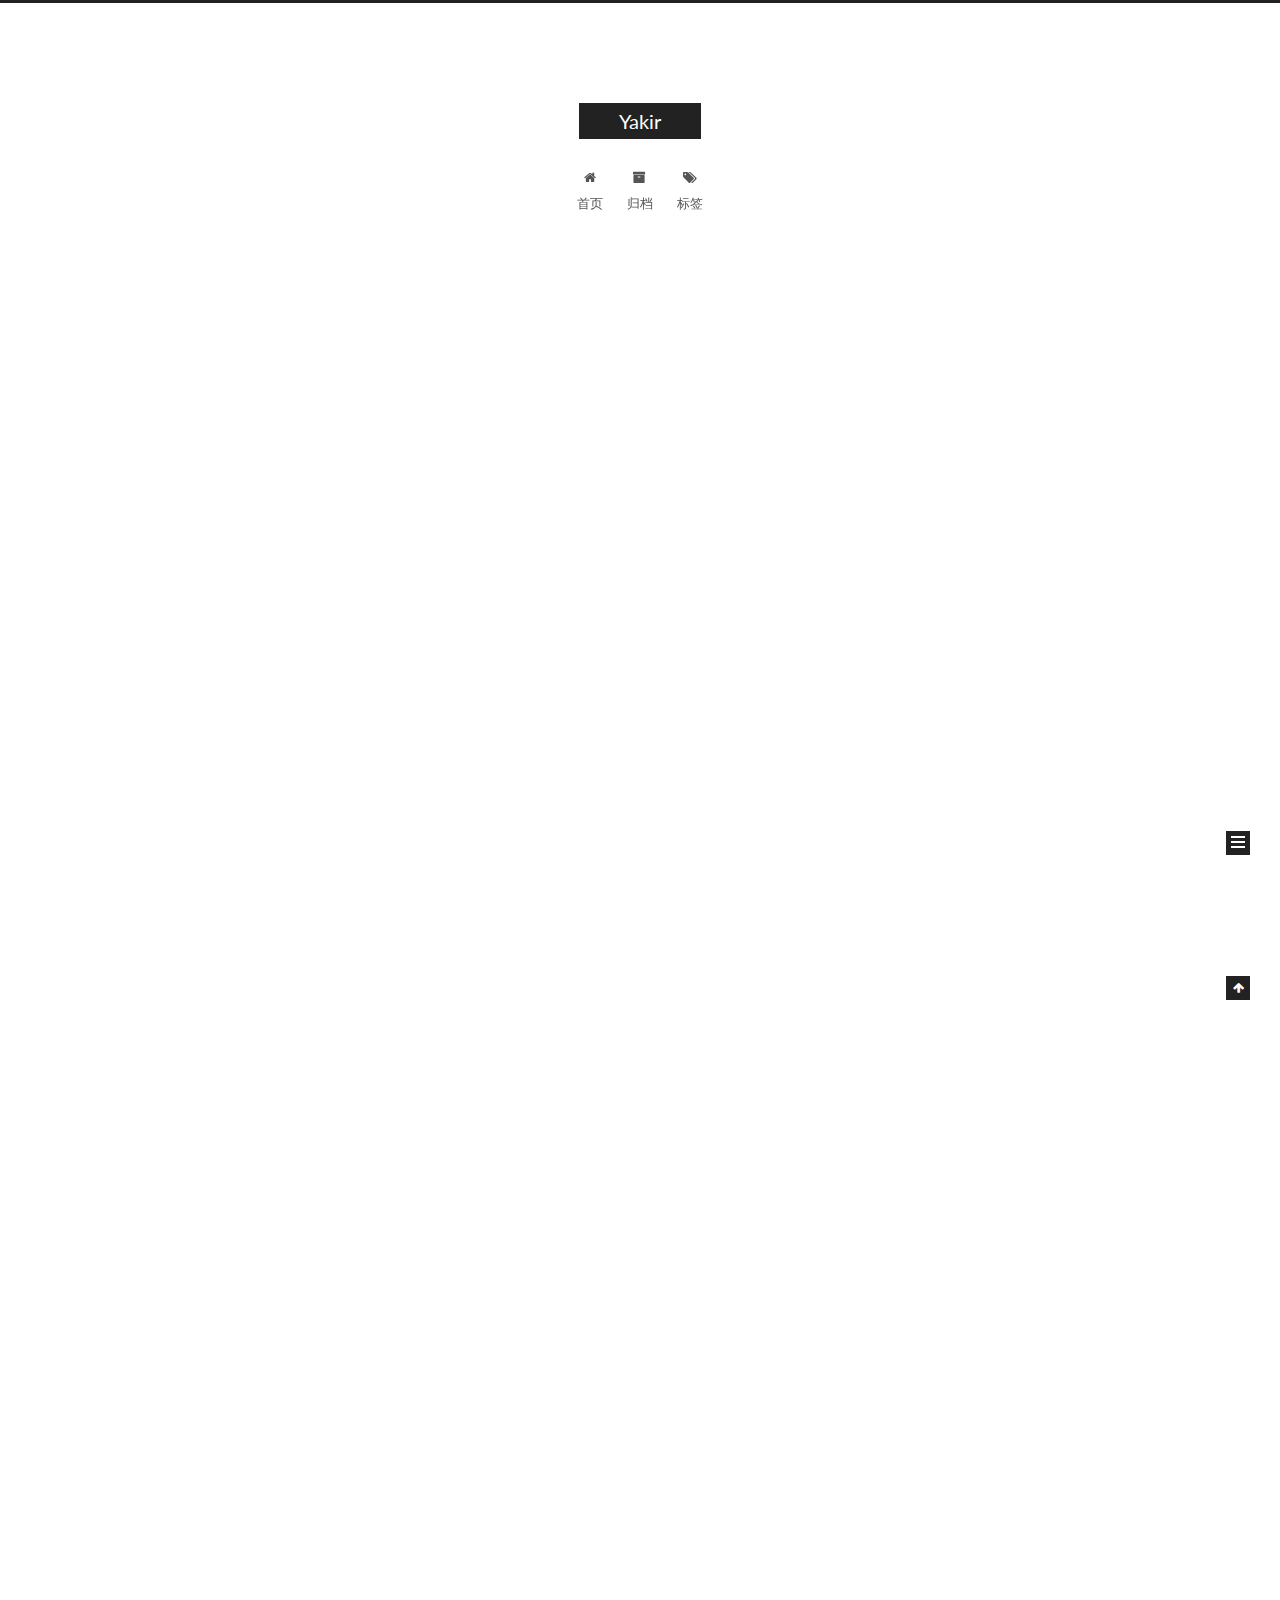
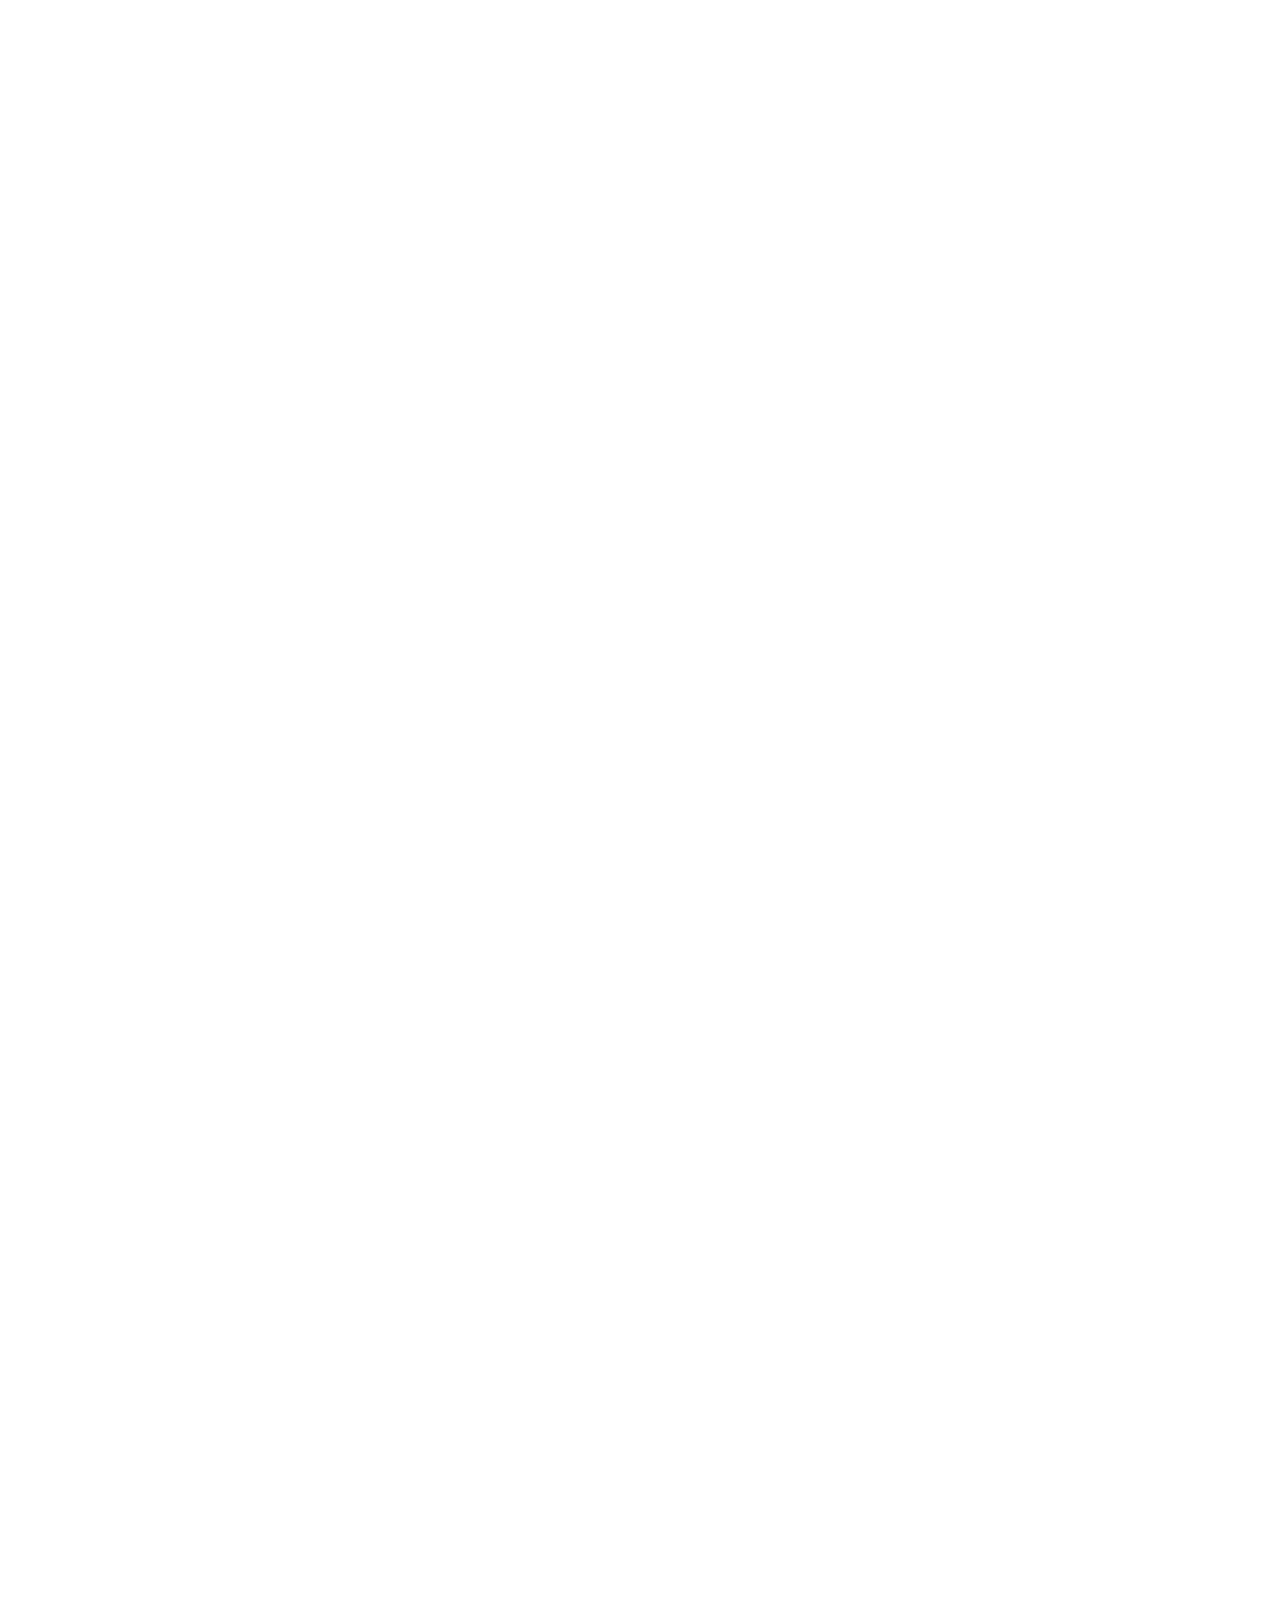
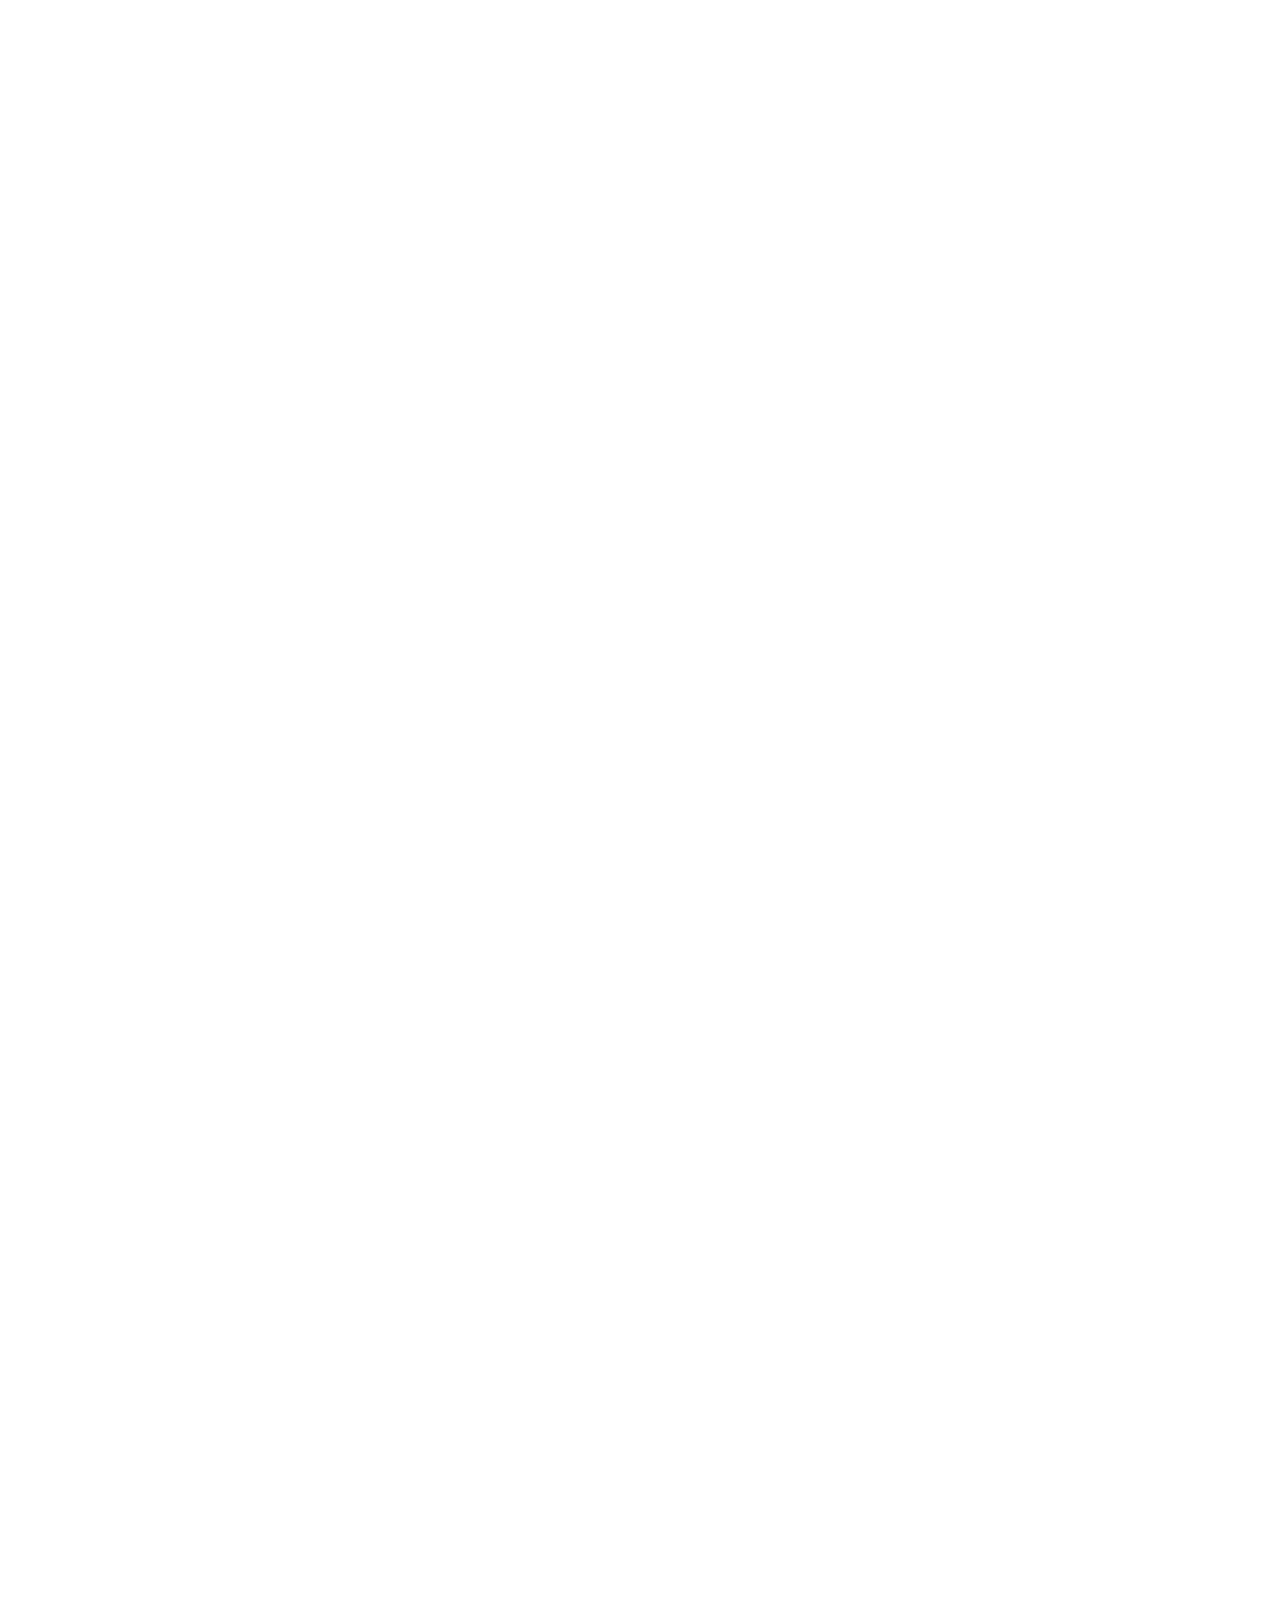
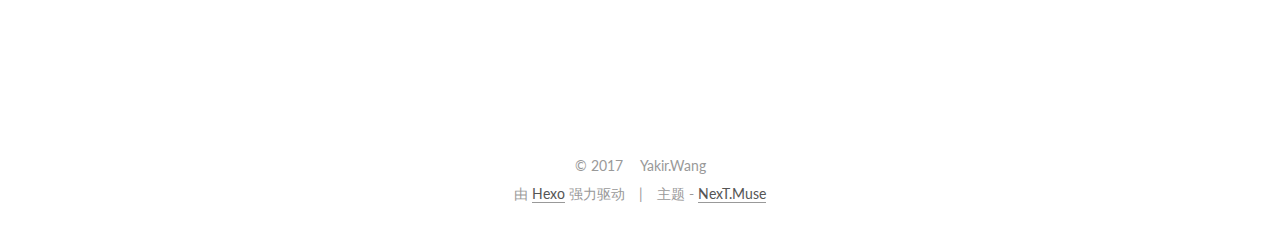
==== commit 5e433ba2: "Site updated: 2017-03-07 00:31:28" ====
--- a/index.html
+++ b/index.html
@@ -323,15 +323,13 @@
         
           
             <p>排序算法有内部排序和外部排序， 内部排序是数据记录在内存中进行排序， 而外部排序是因排序的数据很大， 一次不能容纳全部排序记录， 在排序过程中要访问外存。本文的八大排序是内部排序。</p>
-<p>###1、直接插入排序###</p>
-<p>使用java实现：</p>
+<h3 id="1、直接插入排序"><a href="#1、直接插入排序" class="headerlink" title="1、直接插入排序"></a>1、直接插入排序</h3><p>使用java实现：</p>
 <figure class="highlight java"><table><tr><td class="gutter"><pre><div class="line">1</div><div class="line">2</div><div class="line">3</div><div class="line">4</div><div class="line">5</div><div class="line">6</div><div class="line">7</div><div class="line">8</div><div class="line">9</div><div class="line">10</div><div class="line">11</div><div class="line">12</div></pre></td><td class="code"><pre><div class="line"><span class="function"><span class="keyword">public</span> <span class="keyword">static</span> <span class="keyword">void</span> <span class="title">insertsort</span><span class="params">(<span class="keyword">int</span> arr[])</span></span>&#123;</div><div class="line">    <span class="keyword">for</span>(<span class="keyword">int</span> i = <span class="number">1</span>; i&lt;arr.length; i++)&#123;</div><div class="line">        <span class="keyword">if</span>(arr[i] &lt; arr[i-<span class="number">1</span>])&#123;</div><div class="line">            <span class="keyword">int</span> temp = arr[i];</div><div class="line">            <span class="keyword">int</span> j;</div><div class="line">            <span class="keyword">for</span>(j = i-<span class="number">1</span>; j&gt;<span class="number">00</span>&amp;&amp;arr[j]&gt;temp; j--)&#123;</div><div class="line">                arr[j+<span class="number">1</span>] = arr[j];</div><div class="line">            &#125;</div><div class="line">            arr[j+<span class="number">1</span>] = temp;</div><div class="line">        &#125;</div><div class="line">    &#125;</div><div class="line">&#125;</div></pre></td></tr></table></figure>
 <p>使用python实现</p>
 <figure class="highlight python"><table><tr><td class="gutter"><pre><div class="line">1</div><div class="line">2</div><div class="line">3</div><div class="line">4</div><div class="line">5</div><div class="line">6</div><div class="line">7</div><div class="line">8</div><div class="line">9</div><div class="line">10</div></pre></td><td class="code"><pre><div class="line"></div><div class="line"><span class="function"><span class="keyword">def</span> <span class="title">insertsort</span><span class="params">(arr)</span>:</span></div><div class="line">    <span class="keyword">for</span> i <span class="keyword">in</span> range(len(l)):</div><div class="line">        temp = arr[i]</div><div class="line">        j = i</div><div class="line">        <span class="keyword">while</span> j&gt;<span class="number">0</span> <span class="keyword">and</span> temp&lt;arr[j<span class="number">-1</span>]:</div><div class="line">            arr[j] = arr[j<span class="number">-1</span>]</div><div class="line">        </div><div class="line">        arr[j] = temp</div><div class="line">    <span class="keyword">return</span> arr</div></pre></td></tr></table></figure>
 <p>使用javascript实现</p>
 <figure class="highlight javascript"><table><tr><td class="gutter"><pre><div class="line">1</div><div class="line">2</div><div class="line">3</div><div class="line">4</div><div class="line">5</div><div class="line">6</div><div class="line">7</div><div class="line">8</div><div class="line">9</div><div class="line">10</div><div class="line">11</div><div class="line">12</div><div class="line">13</div></pre></td><td class="code"><pre><div class="line"></div><div class="line"><span class="function"><span class="keyword">function</span> <span class="title">insertsort</span>(<span class="params">arr</span>)</span>&#123;</div><div class="line">    <span class="keyword">for</span>(<span class="keyword">var</span> i=<span class="number">1</span>; i&lt;arr.length; i++)&#123;</div><div class="line">        <span class="keyword">var</span> temp = arr[i];</div><div class="line">        <span class="keyword">var</span> j;</div><div class="line">        <span class="keyword">for</span>(j = i<span class="number">-1</span>; j&gt;=<span class="number">0</span>&amp;&amp;arr[j]&gt;temp; j--)&#123;</div><div class="line">            arr[j+<span class="number">1</span>] = arr[j];</div><div class="line">        &#125;</div><div class="line">        arr[j] = temp;</div><div class="line">    &#125;</div><div class="line"></div><div class="line">    <span class="keyword">return</span> arr;</div><div class="line">&#125;</div></pre></td></tr></table></figure>
-<p>###2、希尔排序：###</p>
-<p>希尔(shell)排序又称为缩小增量排序，他是一种插入排序。是直接插入排序算法的一种威力加强版。该方法因DL.Shell于1959年提出而得名。<br>希尔排序的基本思想是：<br>1、把记录按步长gap分组，对于每组记录采用直接插入排序方法进行排序。<br>2、随着步长逐渐减小，所分成的组包含的记录越来越多，当步长的值减小到1时，整个数据合成为一组。构成一组有序记录完成排序。</p>
+<h3 id="2、希尔排序"><a href="#2、希尔排序" class="headerlink" title="2、希尔排序"></a>2、希尔排序</h3><p>希尔(shell)排序又称为缩小增量排序，他是一种插入排序。是直接插入排序算法的一种威力加强版。该方法因DL.Shell于1959年提出而得名。<br>希尔排序的基本思想是：<br>1、把记录按步长gap分组，对于每组记录采用直接插入排序方法进行排序。<br>2、随着步长逐渐减小，所分成的组包含的记录越来越多，当步长的值减小到1时，整个数据合成为一组。构成一组有序记录完成排序。</p>
 <figure class="highlight java"><table><tr><td class="gutter"><pre><div class="line">1</div><div class="line">2</div><div class="line">3</div><div class="line">4</div><div class="line">5</div><div class="line">6</div><div class="line">7</div><div class="line">8</div><div class="line">9</div><div class="line">10</div><div class="line">11</div><div class="line">12</div><div class="line">13</div><div class="line">14</div><div class="line">15</div><div class="line">16</div><div class="line">17</div><div class="line">18</div></pre></td><td class="code"><pre><div class="line"></div><div class="line"><span class="function"><span class="keyword">public</span> <span class="keyword">void</span> <span class="title">shellSort</span><span class="params">(<span class="keyword">int</span>[] list)</span></span>&#123;</div><div class="line">    <span class="keyword">int</span> gap = list.length/<span class="number">2</span>;</div><div class="line"></div><div class="line">    <span class="keyword">while</span>(<span class="number">1</span>&lt;=gap)&#123;</div><div class="line">        <span class="keyword">for</span>(<span class="keyword">int</span> i = gap; i&lt;list.length; i++)&#123;</div><div class="line">            <span class="keyword">int</span> temp = a[i];  </div><div class="line">            <span class="keyword">int</span> k = i - gap;  </div><div class="line">            <span class="keyword">while</span> (k &gt;= <span class="number">0</span> &amp;&amp; a[k] &gt; temp)  </div><div class="line">            &#123;  </div><div class="line">                a[k + gap] = a[k];  </div><div class="line">                k -= gap;  </div><div class="line">            &#125;  </div><div class="line">            a[k + gap] = temp;</div><div class="line"></div><div class="line">        &#125;</div><div class="line">    &#125;</div><div class="line">&#125;</div></pre></td></tr></table></figure>
 <figure class="highlight python"><table><tr><td class="gutter"><pre><div class="line">1</div><div class="line">2</div><div class="line">3</div><div class="line">4</div><div class="line">5</div><div class="line">6</div><div class="line">7</div><div class="line">8</div><div class="line">9</div><div class="line">10</div><div class="line">11</div><div class="line">12</div></pre></td><td class="code"><pre><div class="line"><span class="comment"># coding:utf-8</span></div><div class="line"></div><div class="line"><span class="function"><span class="keyword">def</span> <span class="title">shellSort</span><span class="params">(nums)</span>:</span></div><div class="line"><span class="comment">#设定步长</span></div><div class="line">    step = len(nums)/<span class="number">2</span></div><div class="line">    <span class="keyword">while</span> step&gt;<span class="number">0</span>:</div><div class="line">        <span class="keyword">for</span> i <span class="keyword">in</span> range(step, len(nums)):</div><div class="line">            <span class="keyword">while</span> i&gt;=step <span class="keyword">and</span> nums[i-step] &gt; nums[i]:</div><div class="line">                nums[i],nums[i-step] = nums[i-step],nums[i]</div><div class="line">                i -= step</div><div class="line">        step = step/<span class="number">2</span></div><div class="line">    <span class="keyword">return</span> nums</div></pre></td></tr></table></figure>
 <figure class="highlight javascript"><table><tr><td class="gutter"><pre><div class="line">1</div><div class="line">2</div><div class="line">3</div><div class="line">4</div><div class="line">5</div><div class="line">6</div><div class="line">7</div><div class="line">8</div><div class="line">9</div><div class="line">10</div><div class="line">11</div><div class="line">12</div><div class="line">13</div><div class="line">14</div><div class="line">15</div><div class="line">16</div><div class="line">17</div><div class="line">18</div></pre></td><td class="code"><pre><div class="line"></div><div class="line"><span class="function"><span class="keyword">function</span> <span class="title">shellSort</span>(<span class="params">nums</span>)</span>&#123;</div><div class="line">    </div><div class="line">    <span class="keyword">for</span>(<span class="keyword">var</span> step=nums.lengh/<span class="number">2</span>;step&gt;<span class="number">0</span>;step=step/<span class="number">2</span>)&#123;</div><div class="line">        <span class="keyword">for</span>(<span class="keyword">var</span> i=step;i&lt;nums.length;i++)&#123;</div><div class="line">            <span class="keyword">var</span> temp = nums[i];</div><div class="line">            int k = i - gap;</div><div class="line">            <span class="keyword">while</span>(k&gt;=<span class="number">0</span>&amp;&amp;nums[k]&gt;temp)&#123;</div><div class="line">                </div><div class="line">                nums[k] = nums[k-step];</div><div class="line">                k -=step;</div><div class="line">            &#125;</div><div class="line"></div><div class="line">            a[k+gap] = temp;</div><div class="line">        &#125;</div><div class="line">    &#125; </div><div class="line"></div><div class="line">&#125;</div></pre></td></tr></table></figure>
--- a/css/main.css
+++ b/css/main.css
@@ -1698,7 +1698,7 @@
   width: 4px;
   height: 4px;
   border-radius: 50%;
-  background: #ec945b;
+  background: #ffb9e5;
 }
 .links-of-blogroll {
   font-size: 13px;
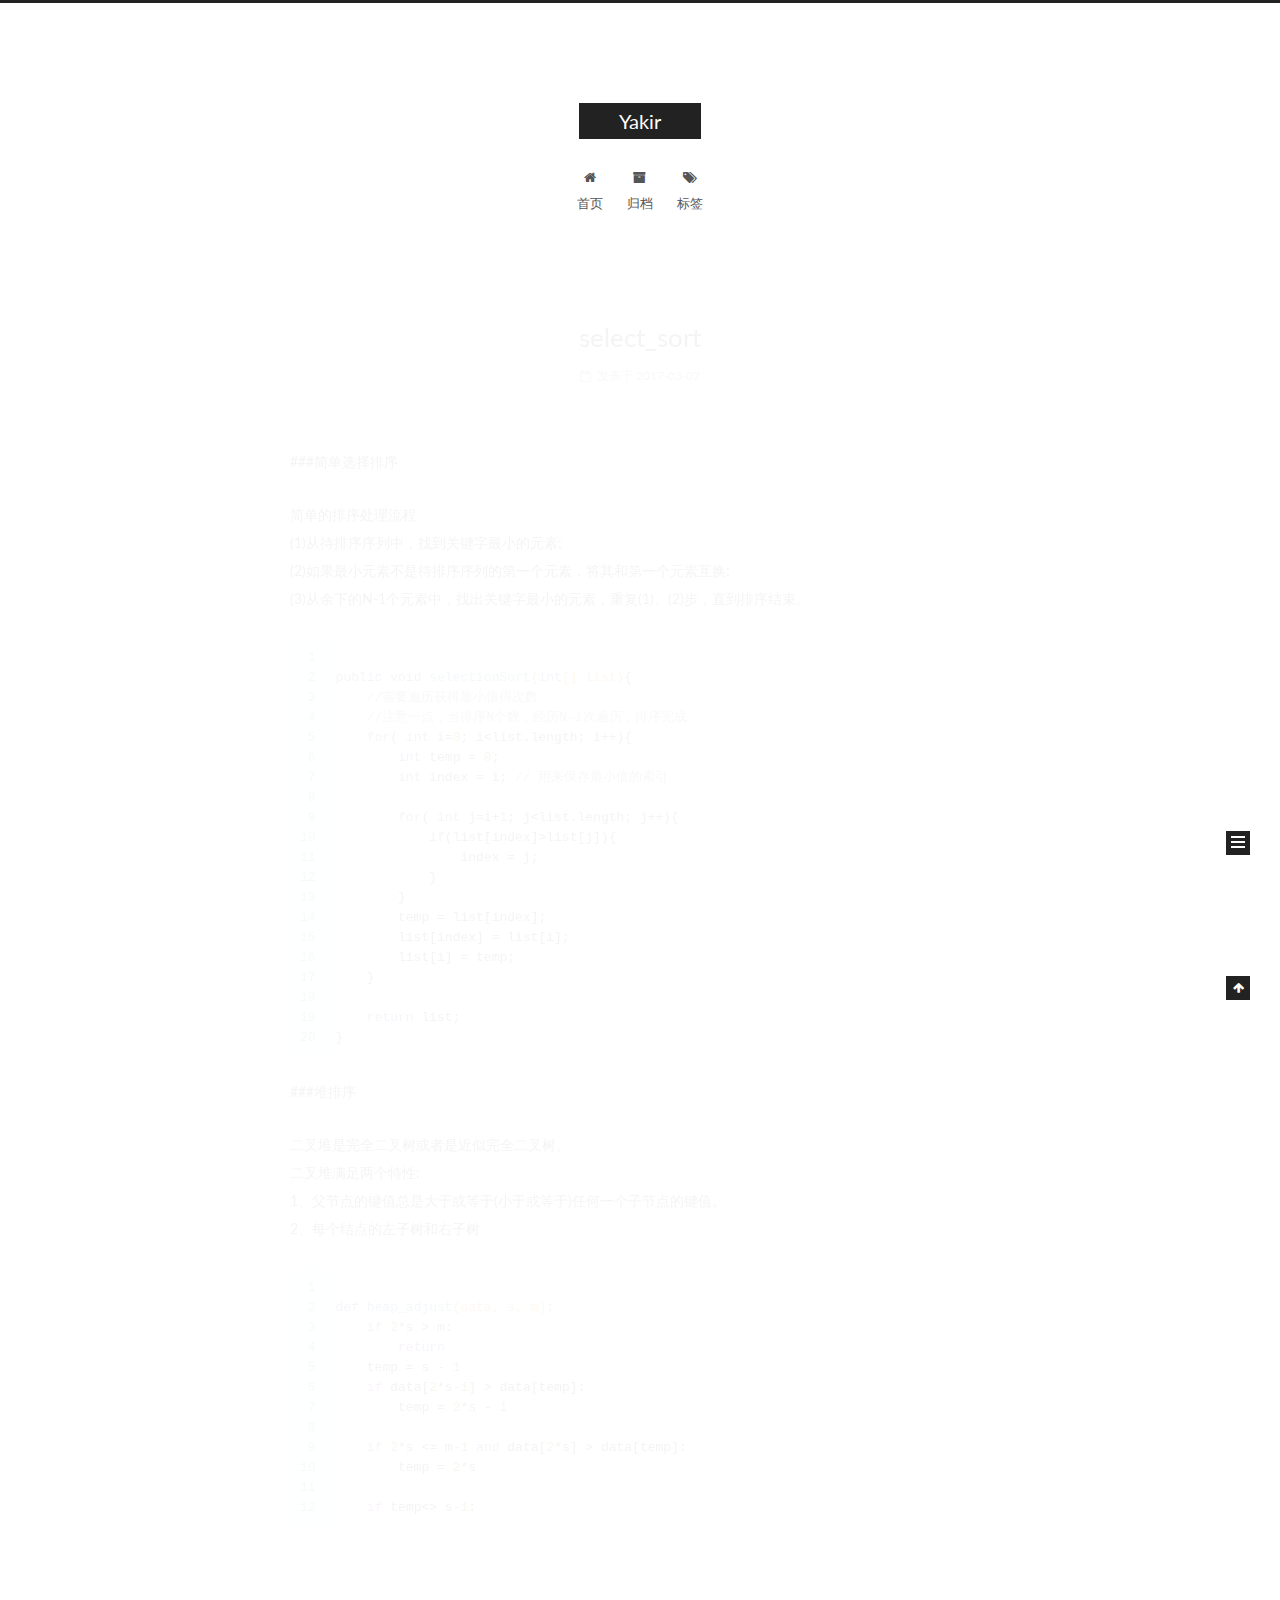
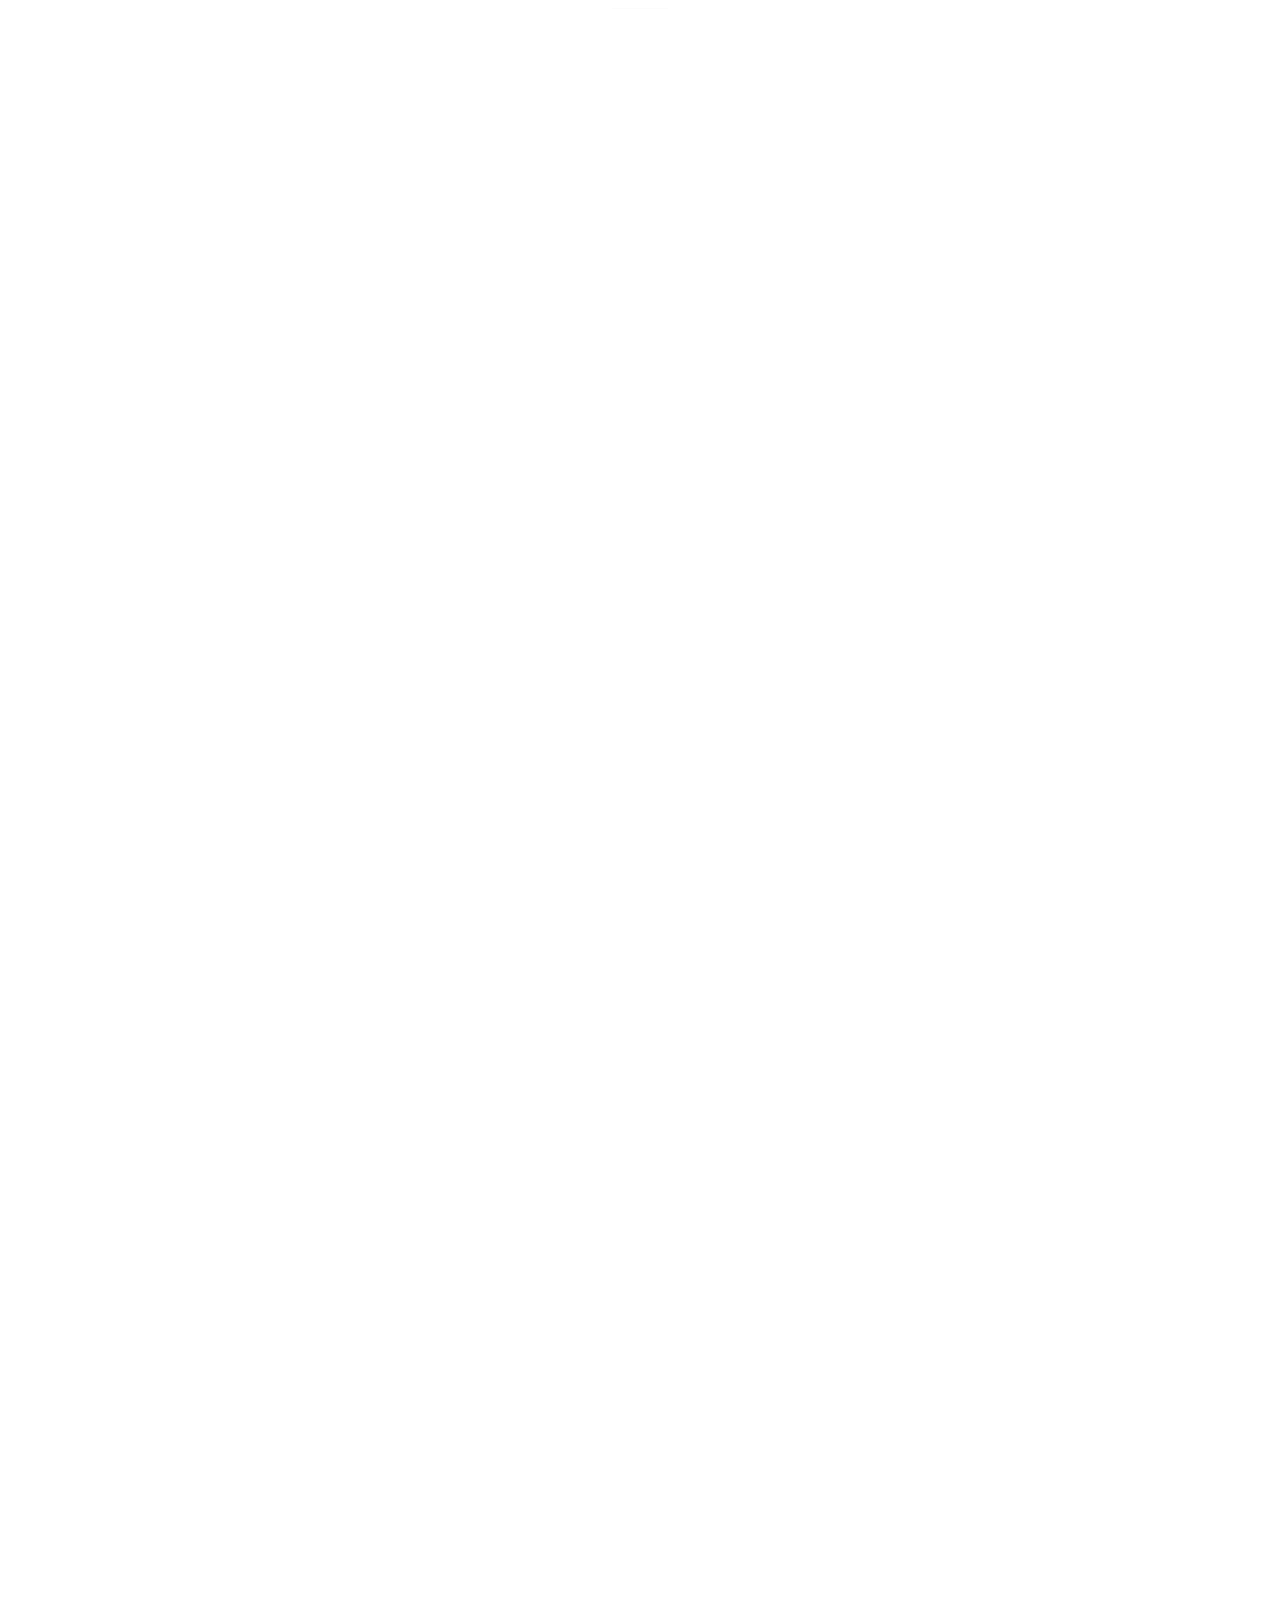
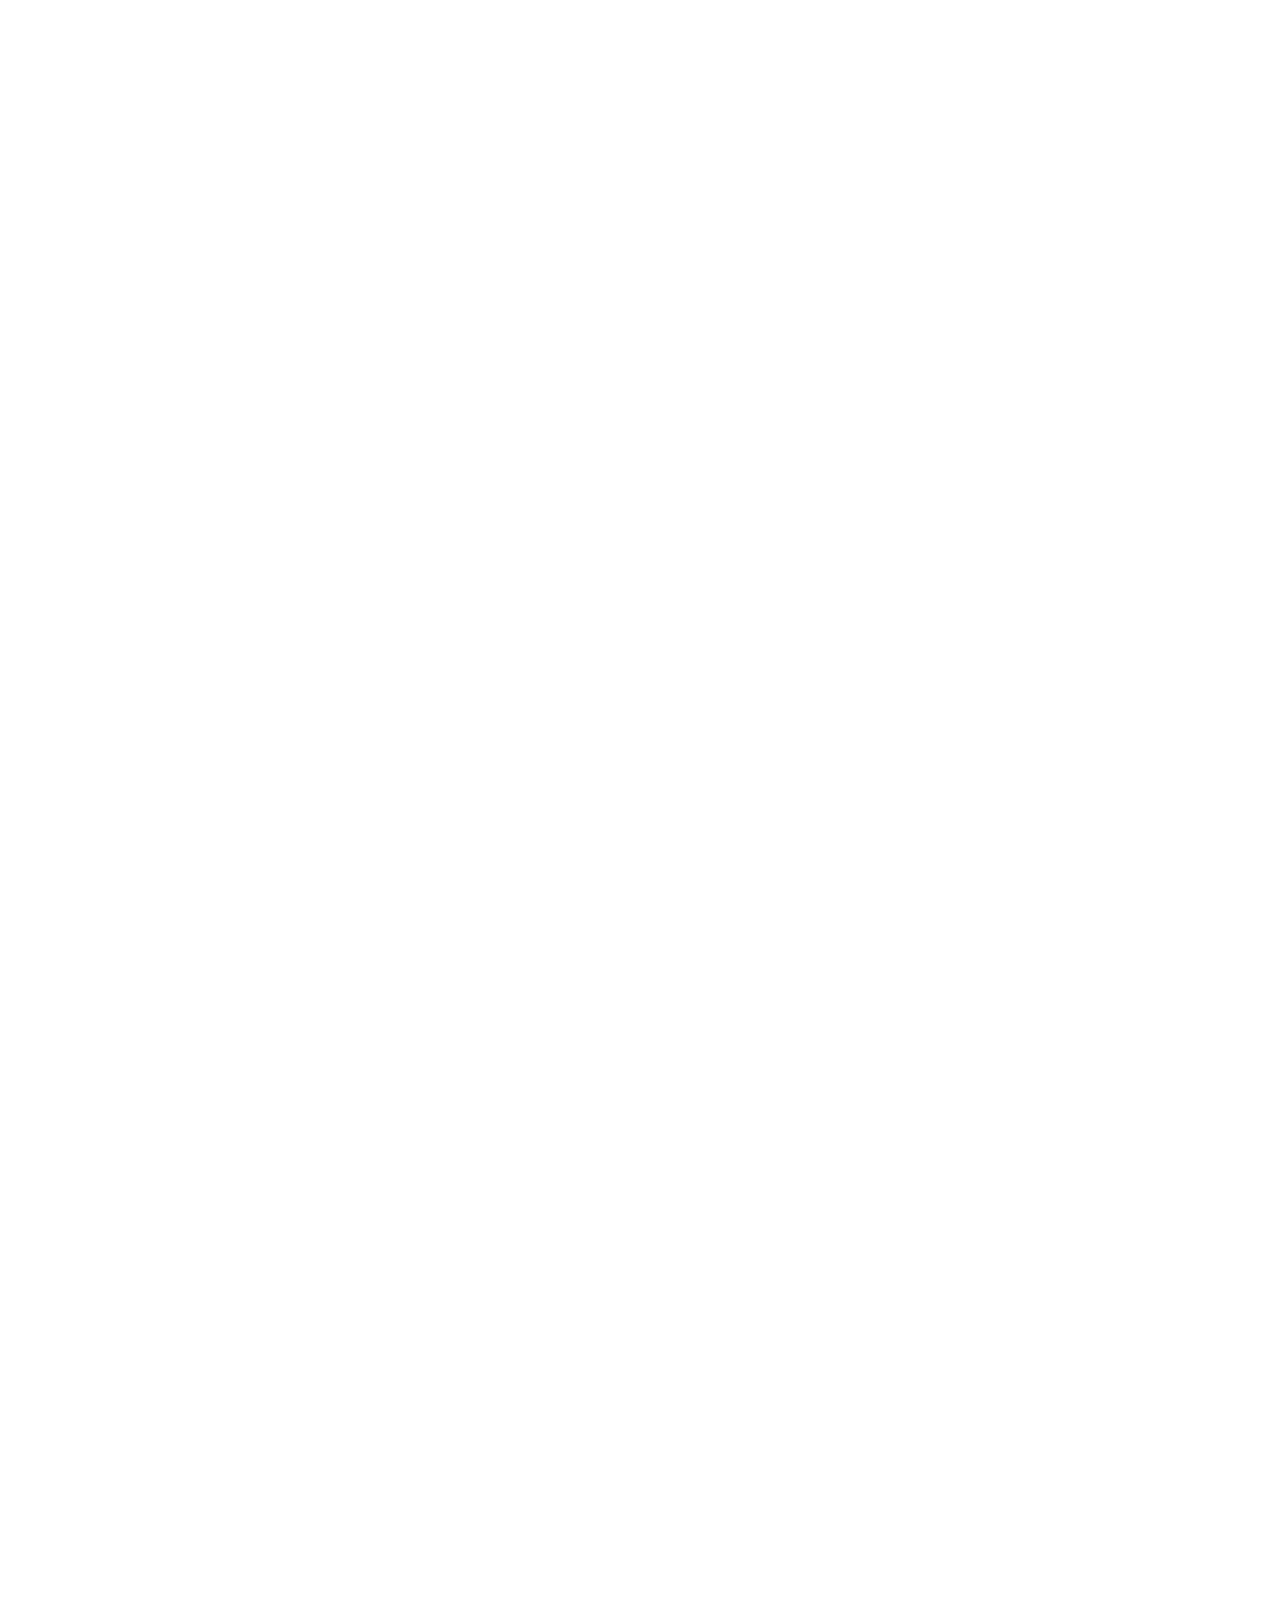
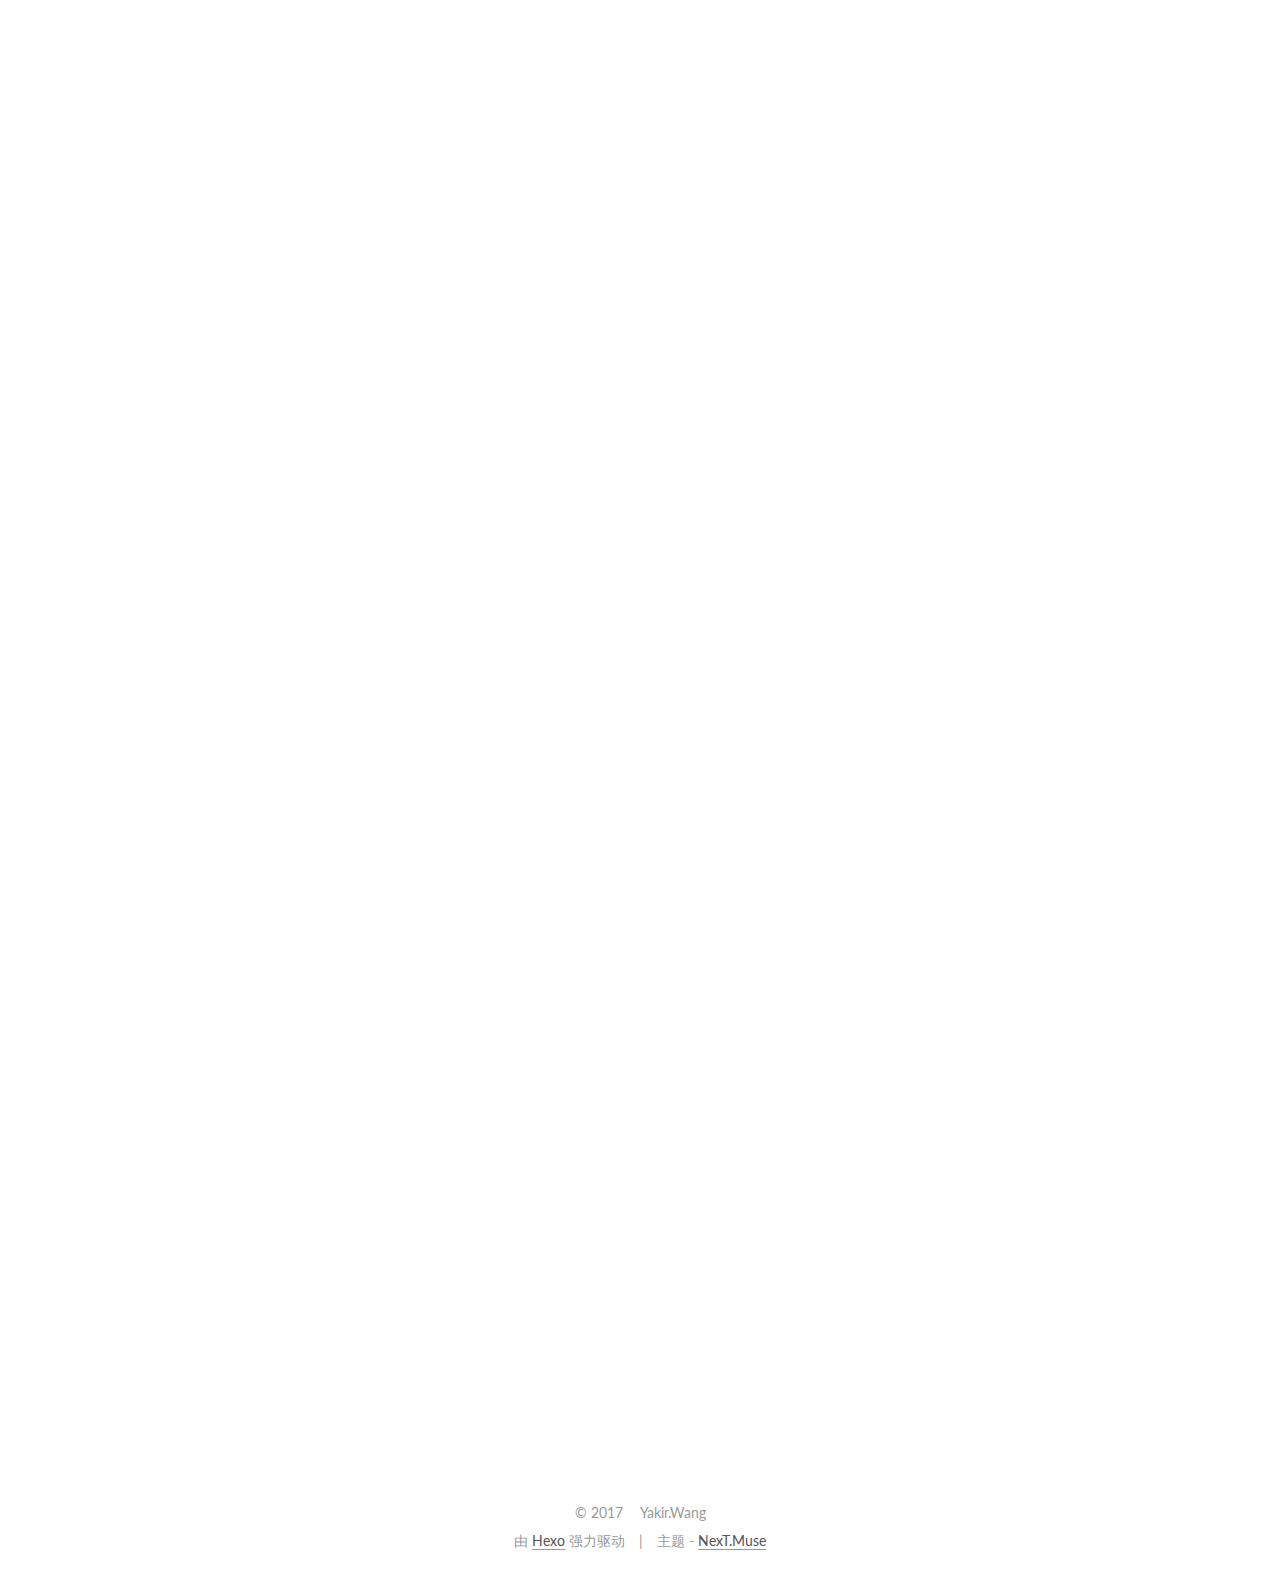
==== commit 78ac36d2: "Site updated: 2017-03-07 23:25:38" ====
--- a/index.html
+++ b/index.html
@@ -245,6 +245,128 @@
   
 
   <article class="post post-type-normal " itemscope itemtype="http://schema.org/Article">
+    <link itemprop="mainEntityOfPage" href="http://sunsoan.github.io/2017/03/07/select-sort/">
+
+    <span hidden itemprop="author" itemscope itemtype="http://schema.org/Person">
+      <meta itemprop="name" content="Yakir.Wang">
+      <meta itemprop="description" content="">
+      <meta itemprop="image" content="/uploads/avatar.png">
+    </span>
+
+    <span hidden itemprop="publisher" itemscope itemtype="http://schema.org/Organization">
+      <meta itemprop="name" content="Yakir">
+    </span>
+
+    
+      <header class="post-header">
+
+        
+        
+          <h1 class="post-title" itemprop="name headline">
+            
+            
+              
+                
+                <a class="post-title-link" href="/2017/03/07/select-sort/" itemprop="url">
+                  select_sort
+                </a>
+              
+            
+          </h1>
+        
+
+        <div class="post-meta">
+          <span class="post-time">
+            
+              <span class="post-meta-item-icon">
+                <i class="fa fa-calendar-o"></i>
+              </span>
+              
+                <span class="post-meta-item-text">发表于</span>
+              
+              <time title="创建于" itemprop="dateCreated datePublished" datetime="2017-03-07T09:48:33+08:00">
+                2017-03-07
+              </time>
+            
+
+            
+
+            
+          </span>
+
+          
+
+          
+            
+          
+
+          
+          
+
+          
+
+          
+
+          
+
+        </div>
+      </header>
+    
+
+
+    <div class="post-body" itemprop="articleBody">
+
+      
+      
+
+      
+        
+          
+            <p>###简单选择排序</p>
+<p>简单的排序处理流程<br>(1)从待排序序列中，找到关键字最小的元素;<br>(2)如果最小元素不是待排序序列的第一个元素，将其和第一个元素互换;<br>(3)从余下的N-1个元素中，找出关键字最小的元素，重复(1)、(2)步，直到排序结束。</p>
+<figure class="highlight java"><table><tr><td class="gutter"><pre><div class="line">1</div><div class="line">2</div><div class="line">3</div><div class="line">4</div><div class="line">5</div><div class="line">6</div><div class="line">7</div><div class="line">8</div><div class="line">9</div><div class="line">10</div><div class="line">11</div><div class="line">12</div><div class="line">13</div><div class="line">14</div><div class="line">15</div><div class="line">16</div><div class="line">17</div><div class="line">18</div><div class="line">19</div><div class="line">20</div></pre></td><td class="code"><pre><div class="line"></div><div class="line"><span class="function"><span class="keyword">public</span> <span class="keyword">void</span> <span class="title">selectionSort</span><span class="params">(<span class="keyword">int</span>[] list)</span></span>&#123;</div><div class="line">    <span class="comment">//需要遍历获得最小值得次数</span></div><div class="line">    <span class="comment">//注意一点，当排序N个数，经历N-1次遍历，排序完成</span></div><div class="line">    <span class="keyword">for</span>( <span class="keyword">int</span> i=<span class="number">0</span>; i&lt;list.length; i++)&#123;</div><div class="line">        <span class="keyword">int</span> temp = <span class="number">0</span>;</div><div class="line">        <span class="keyword">int</span> index = i; <span class="comment">// 用来保存最小值的索引</span></div><div class="line"></div><div class="line">        <span class="keyword">for</span>( <span class="keyword">int</span> j=i+<span class="number">1</span>; j&lt;list.length; j++)&#123;</div><div class="line">            <span class="keyword">if</span>(list[index]&gt;list[j])&#123;</div><div class="line">                index = j;</div><div class="line">            &#125;</div><div class="line">        &#125;</div><div class="line">        temp = list[index];</div><div class="line">        list[index] = list[i];</div><div class="line">        list[i] = temp;</div><div class="line">    &#125;</div><div class="line"></div><div class="line">    <span class="keyword">return</span> list;</div><div class="line">&#125;</div></pre></td></tr></table></figure>
+<p>###堆排序</p>
+<p>二叉堆是完全二叉树或者是近似完全二叉树。<br>二叉堆满足两个特性:<br>    1、父节点的键值总是大于或等于(小于或等于)任何一个子节点的键值。<br>    2、每个结点的左子树和右子树<br><figure class="highlight python"><table><tr><td class="gutter"><pre><div class="line">1</div><div class="line">2</div><div class="line">3</div><div class="line">4</div><div class="line">5</div><div class="line">6</div><div class="line">7</div><div class="line">8</div><div class="line">9</div><div class="line">10</div><div class="line">11</div><div class="line">12</div></pre></td><td class="code"><pre><div class="line"></div><div class="line"><span class="function"><span class="keyword">def</span> <span class="title">heap_adjust</span><span class="params">(data, s, m)</span>:</span></div><div class="line">    <span class="keyword">if</span> <span class="number">2</span>*s &gt; m:</div><div class="line">        <span class="keyword">return</span></div><div class="line">    temp = s - <span class="number">1</span></div><div class="line">    <span class="keyword">if</span> data[<span class="number">2</span>*s<span class="number">-1</span>] &gt; data[temp]:</div><div class="line">        temp = <span class="number">2</span>*s - <span class="number">1</span></div><div class="line">    </div><div class="line">    <span class="keyword">if</span> <span class="number">2</span>*s &lt;= m<span class="number">-1</span> <span class="keyword">and</span> data[<span class="number">2</span>*s] &gt; data[temp]:</div><div class="line">        temp = <span class="number">2</span>*s</div><div class="line"></div><div class="line">    <span class="keyword">if</span> temp&lt;&gt; s<span class="number">-1</span>:</div></pre></td></tr></table></figure></p>
+
+          
+        
+      
+    </div>
+
+    <div>
+      
+    </div>
+
+    <div>
+      
+    </div>
+
+
+    <footer class="post-footer">
+      
+
+      
+
+      
+
+      
+      
+        <div class="post-eof"></div>
+      
+    </footer>
+  </article>
+
+
+    
+      
+
+  
+
+  
+  
+  
+
+  <article class="post post-type-normal " itemscope itemtype="http://schema.org/Article">
     <link itemprop="mainEntityOfPage" href="http://sunsoan.github.io/2017/03/06/sort/">
 
     <span hidden itemprop="author" itemscope itemtype="http://schema.org/Person">
@@ -655,7 +777,7 @@
           
             <div class="site-state-item site-state-posts">
               <a href="/archives">
-                <span class="site-state-item-count">3</span>
+                <span class="site-state-item-count">4</span>
                 <span class="site-state-item-name">日志</span>
               </a>
             </div>
--- a/css/main.css
+++ b/css/main.css
@@ -1698,7 +1698,7 @@
   width: 4px;
   height: 4px;
   border-radius: 50%;
-  background: #ffb9e5;
+  background: #ff38f5;
 }
 .links-of-blogroll {
   font-size: 13px;
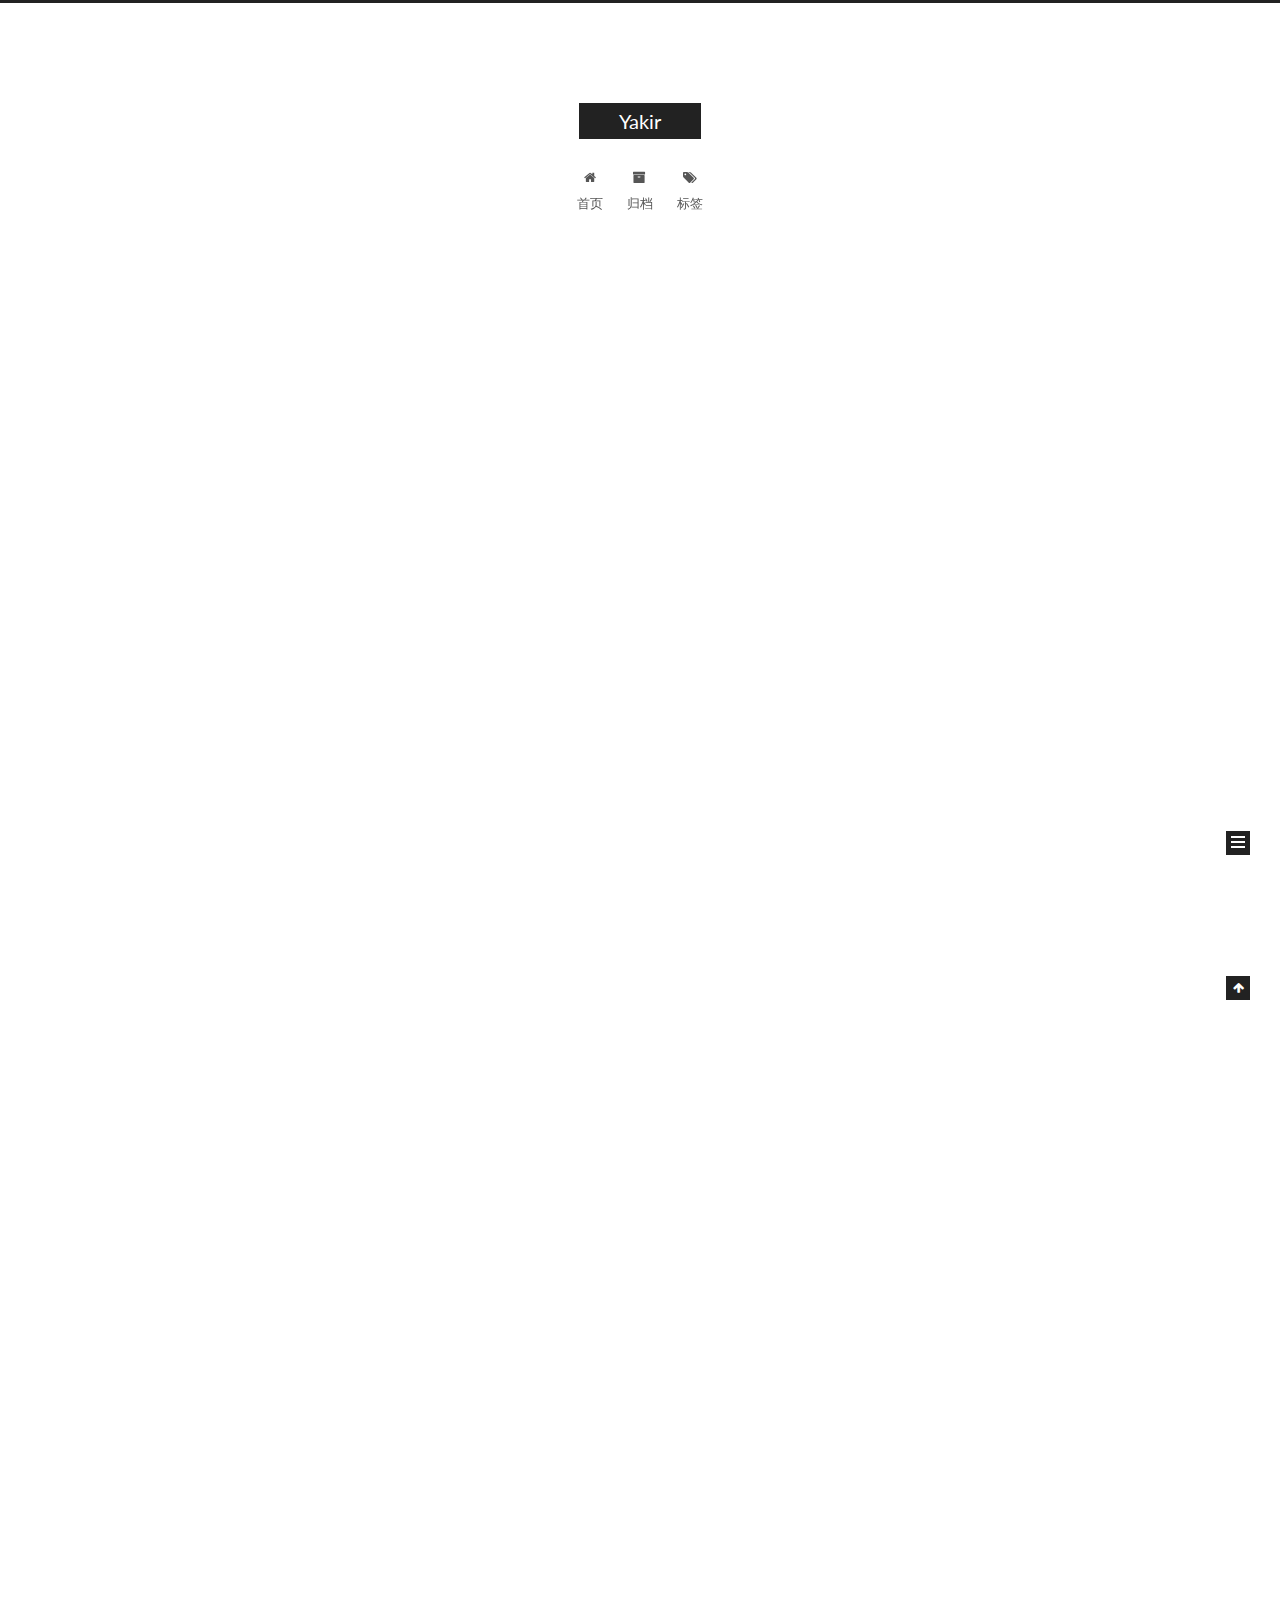
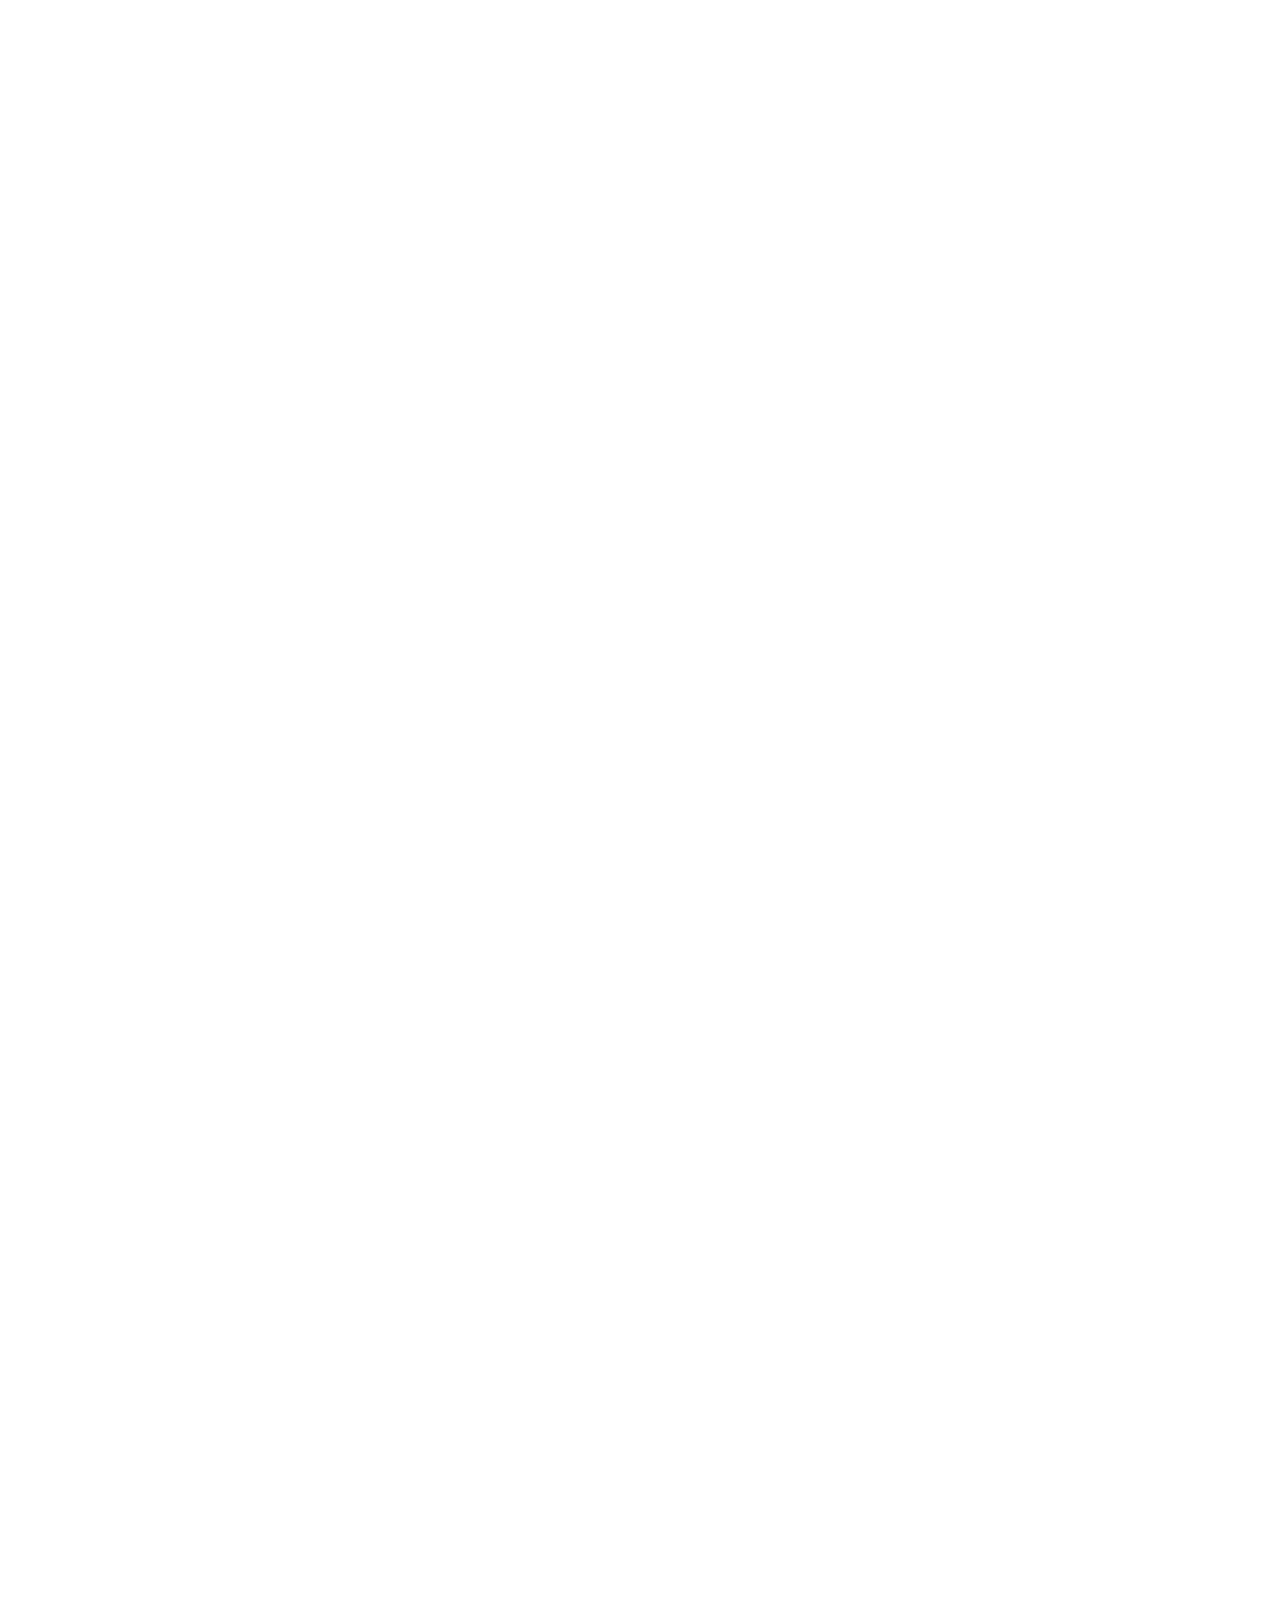
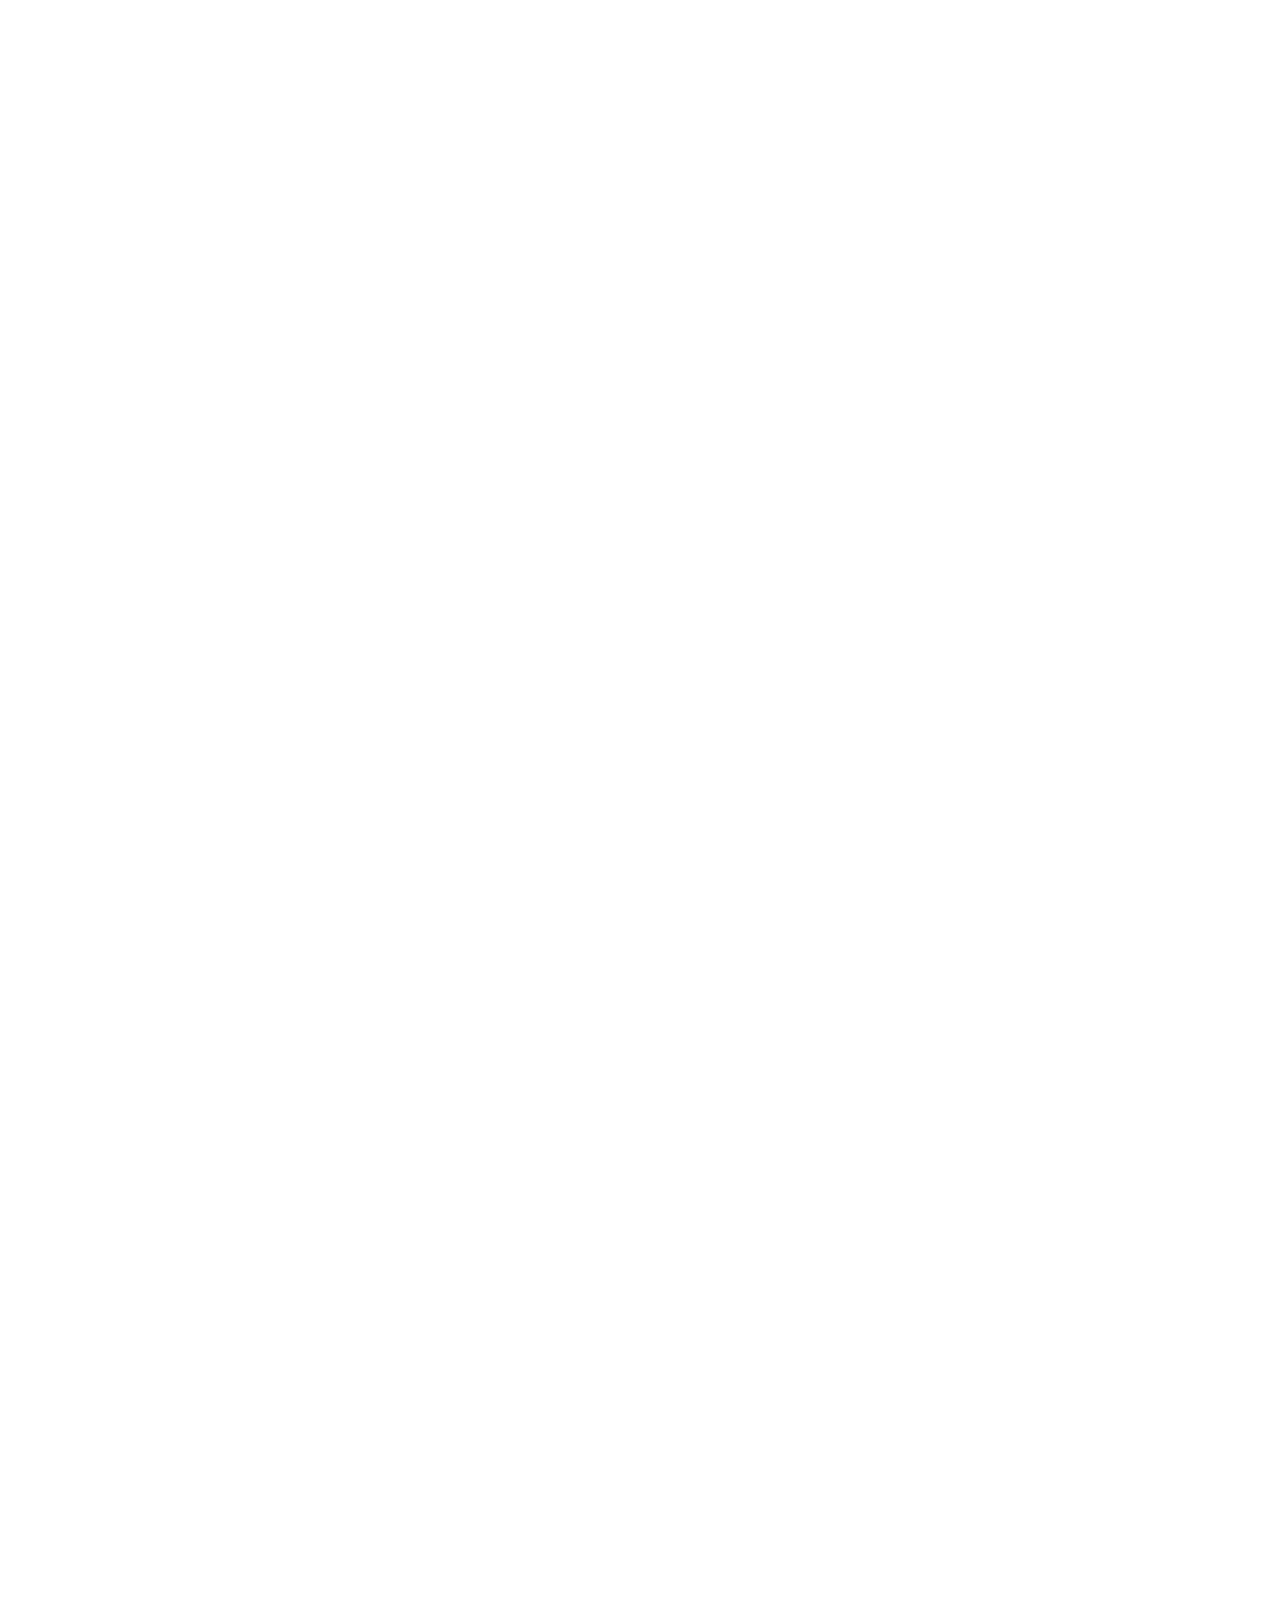
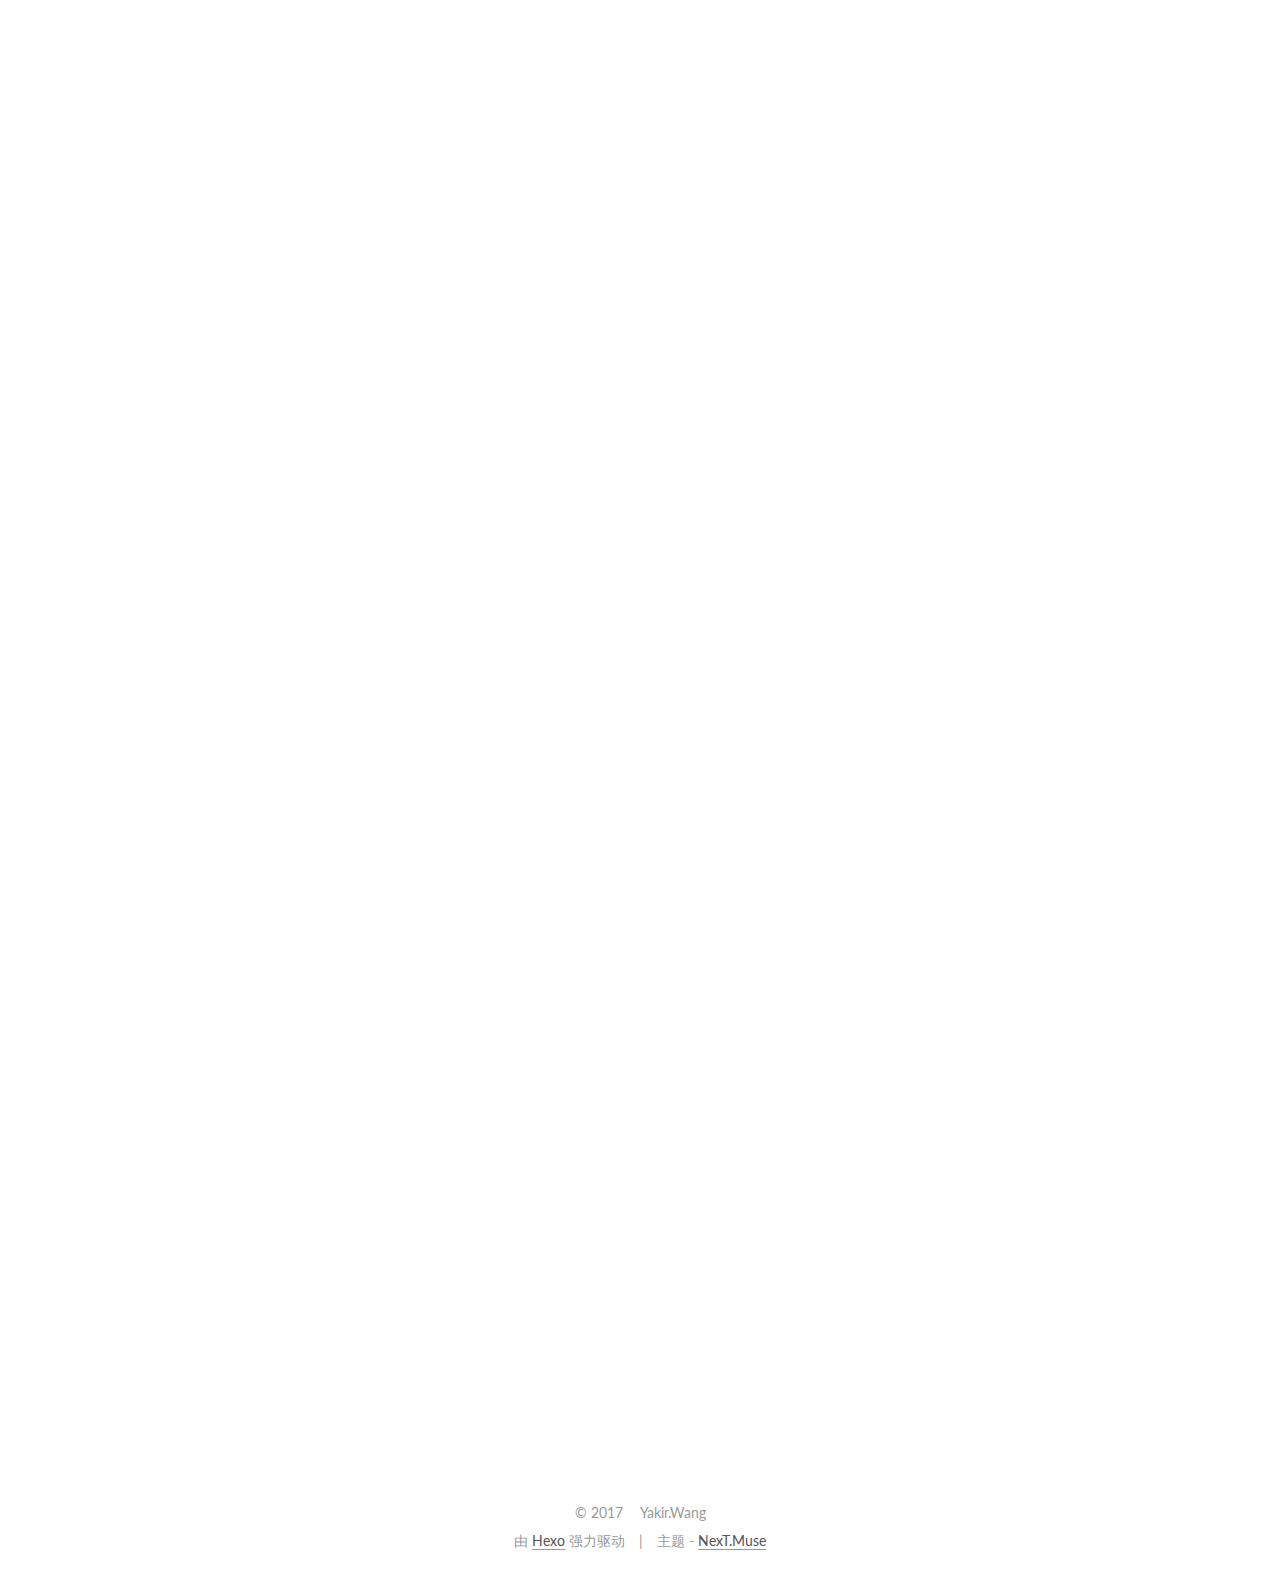
==== commit 8c57b22f: "Site updated: 2017-03-07 23:27:36" ====
--- a/index.html
+++ b/index.html
@@ -268,7 +268,7 @@
               
                 
                 <a class="post-title-link" href="/2017/03/07/select-sort/" itemprop="url">
-                  select_sort
+                  排序-选择排序
                 </a>
               
             
--- a/css/main.css
+++ b/css/main.css
@@ -1698,7 +1698,7 @@
   width: 4px;
   height: 4px;
   border-radius: 50%;
-  background: #ff38f5;
+  background: #ffb52b;
 }
 .links-of-blogroll {
   font-size: 13px;
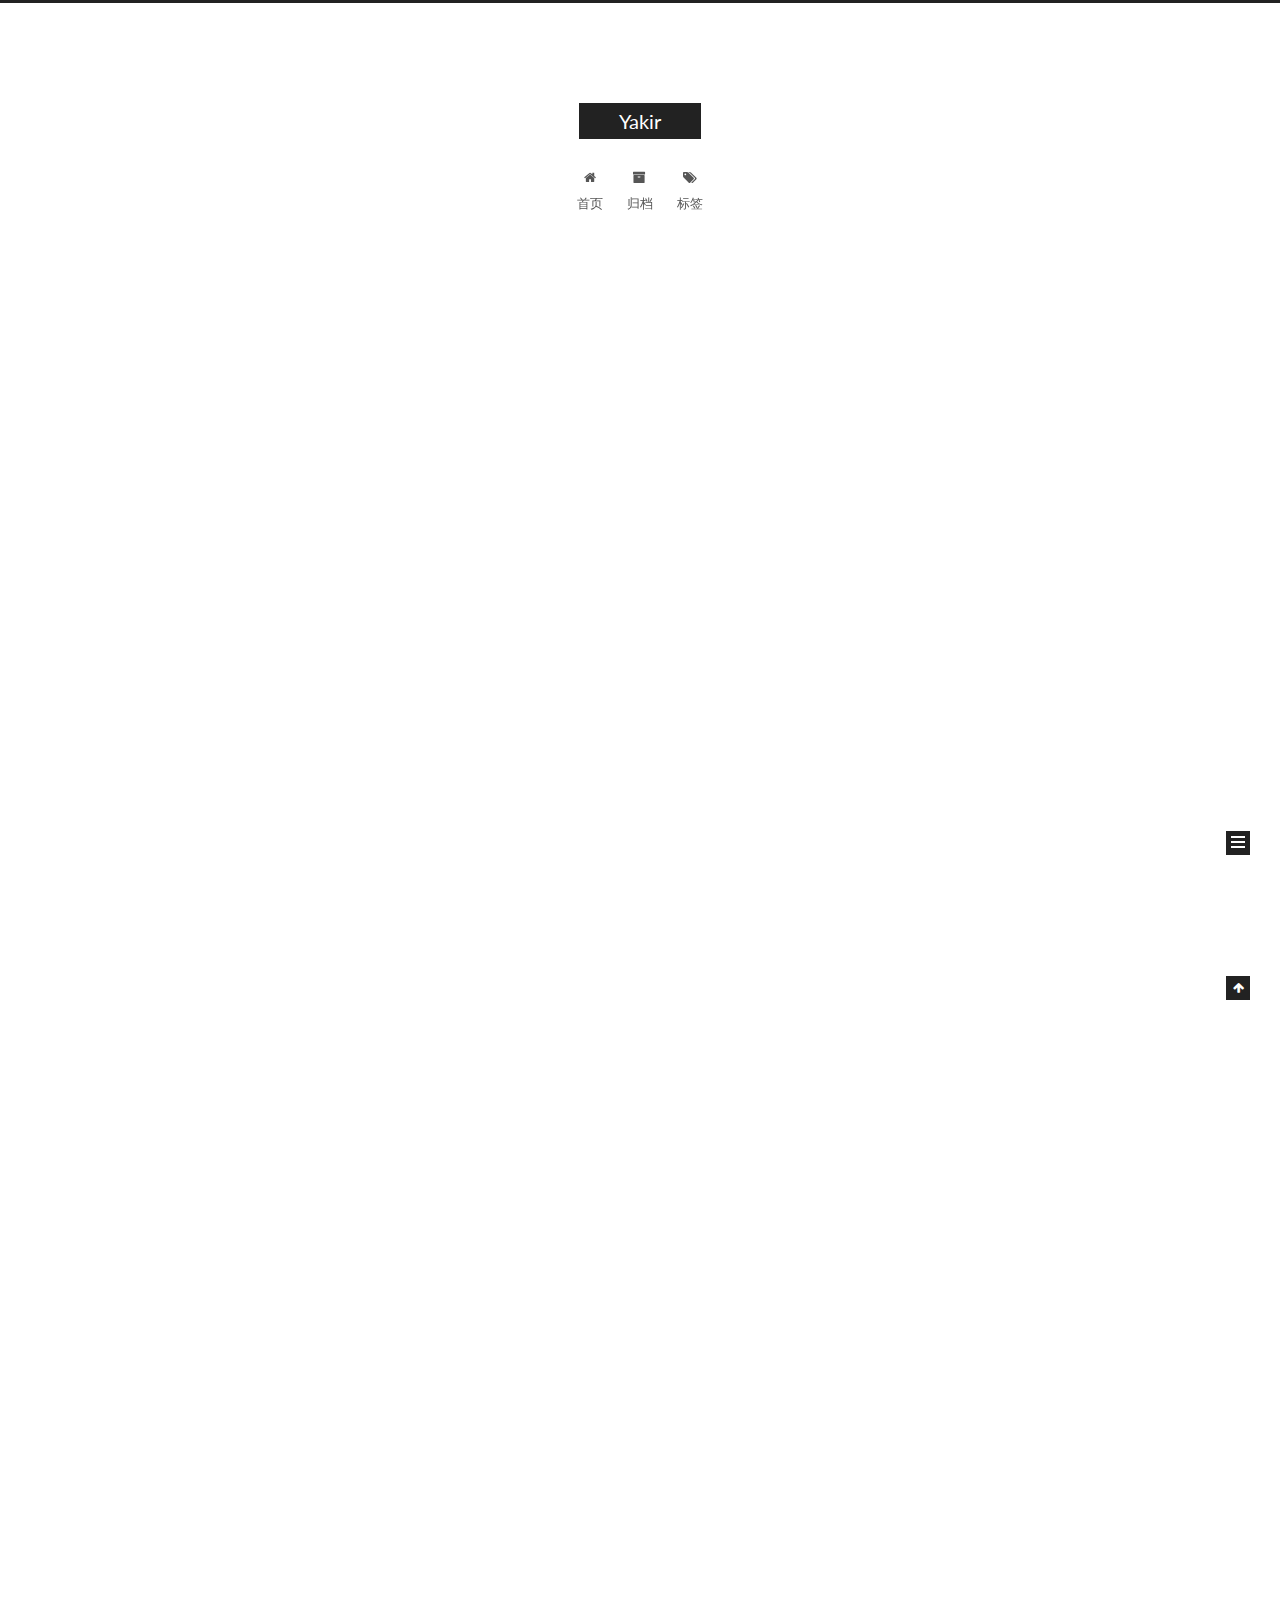
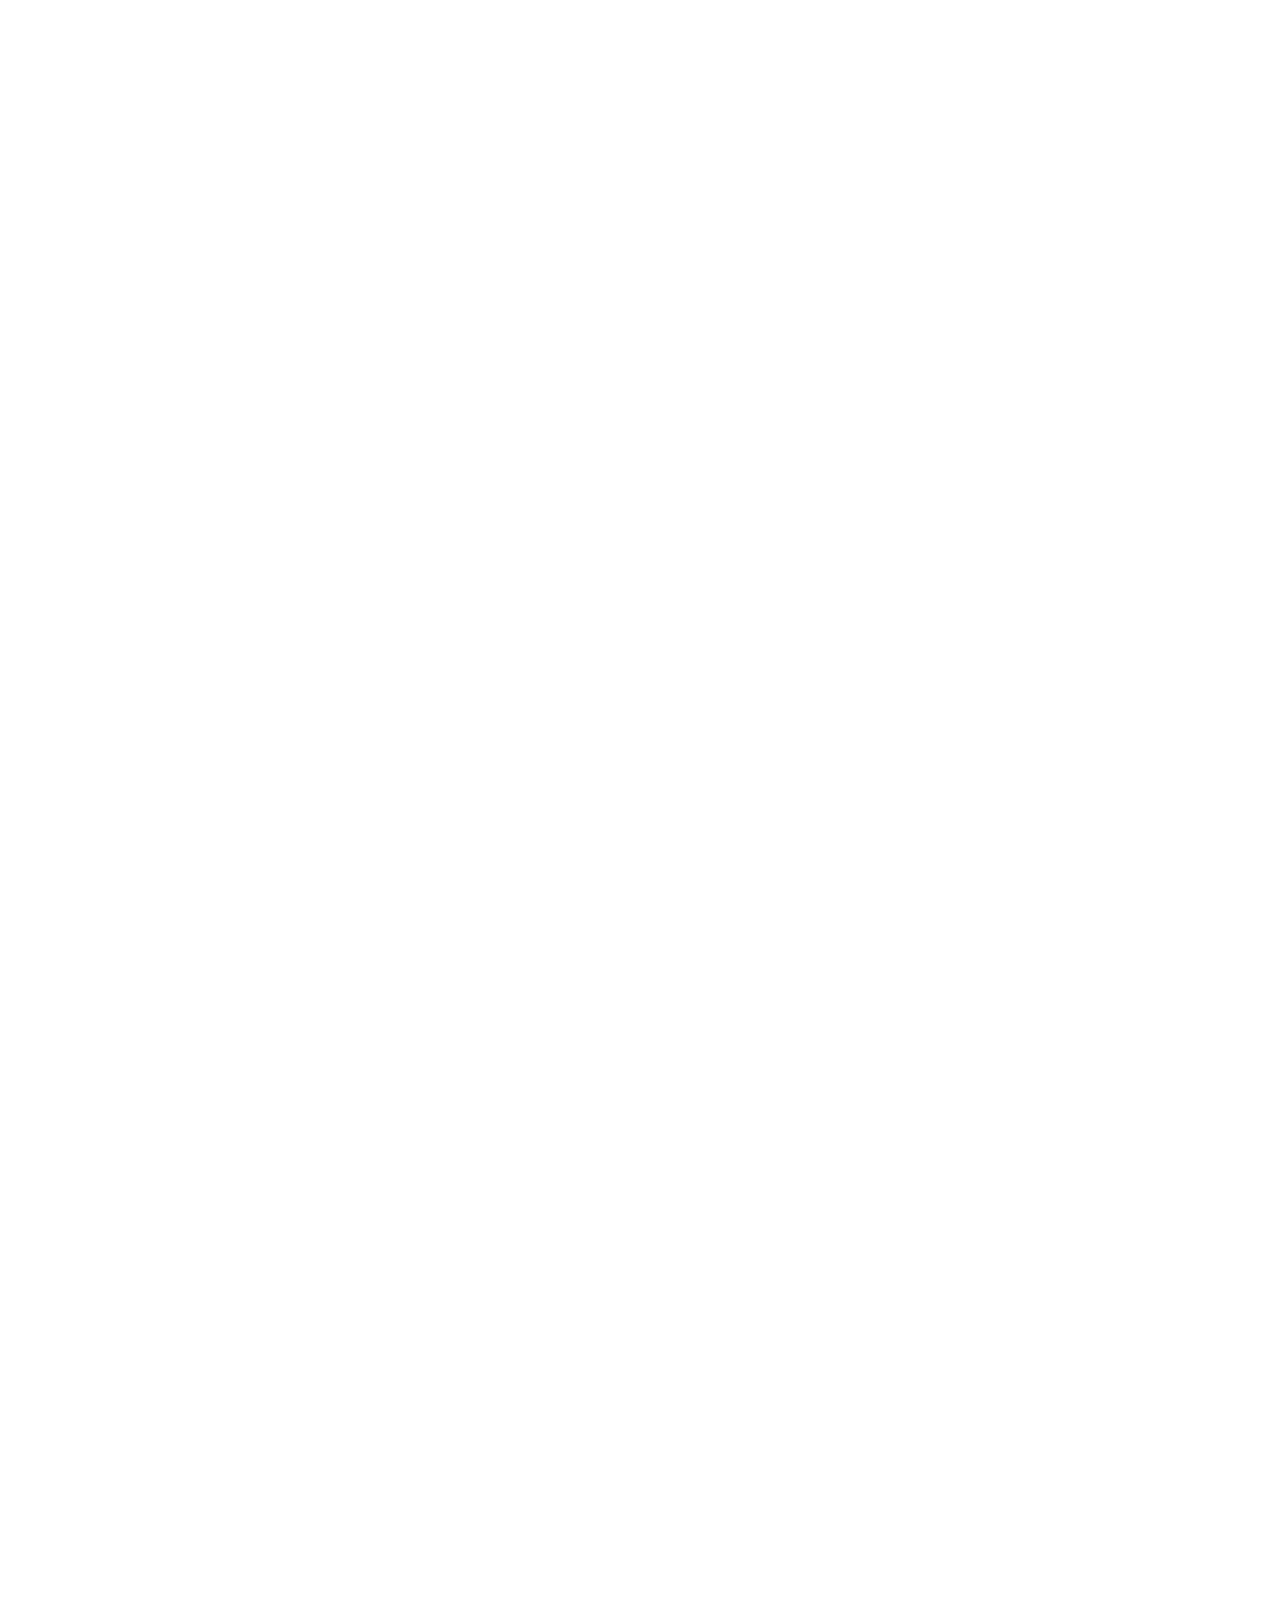
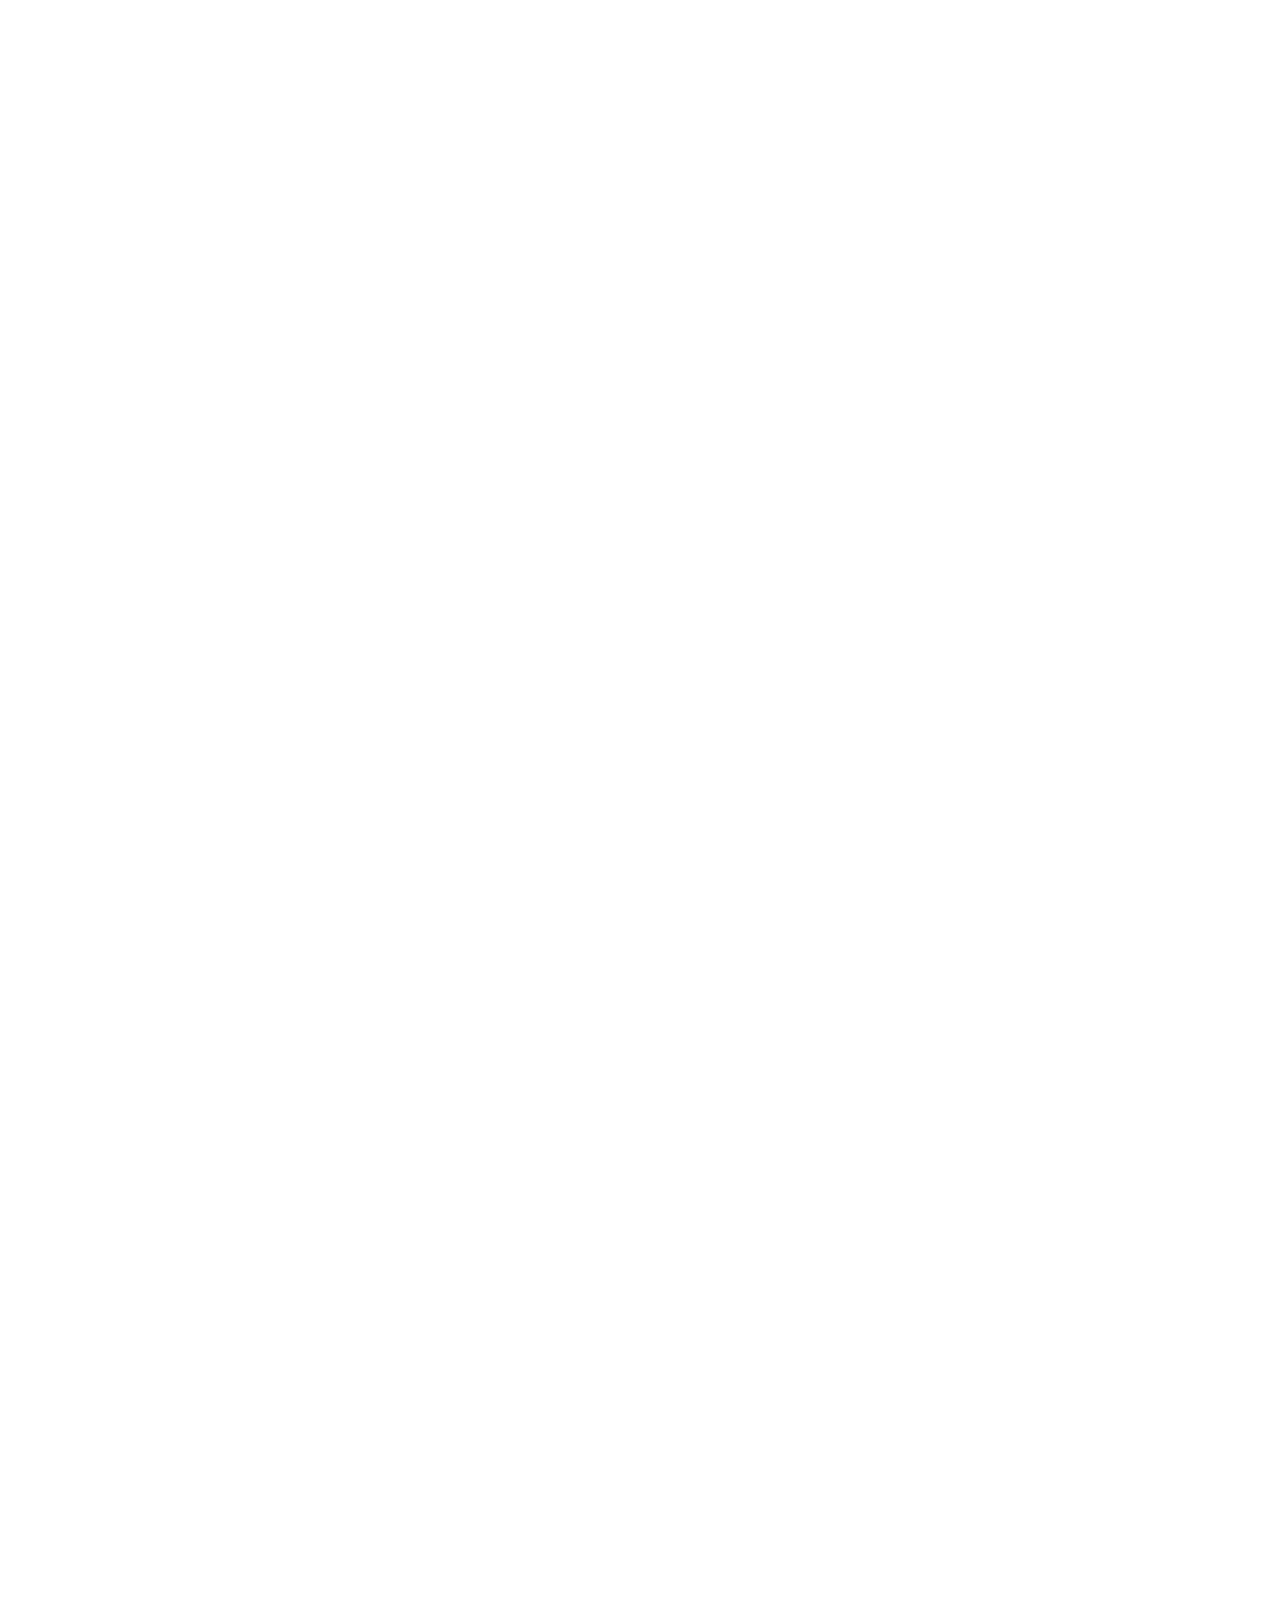
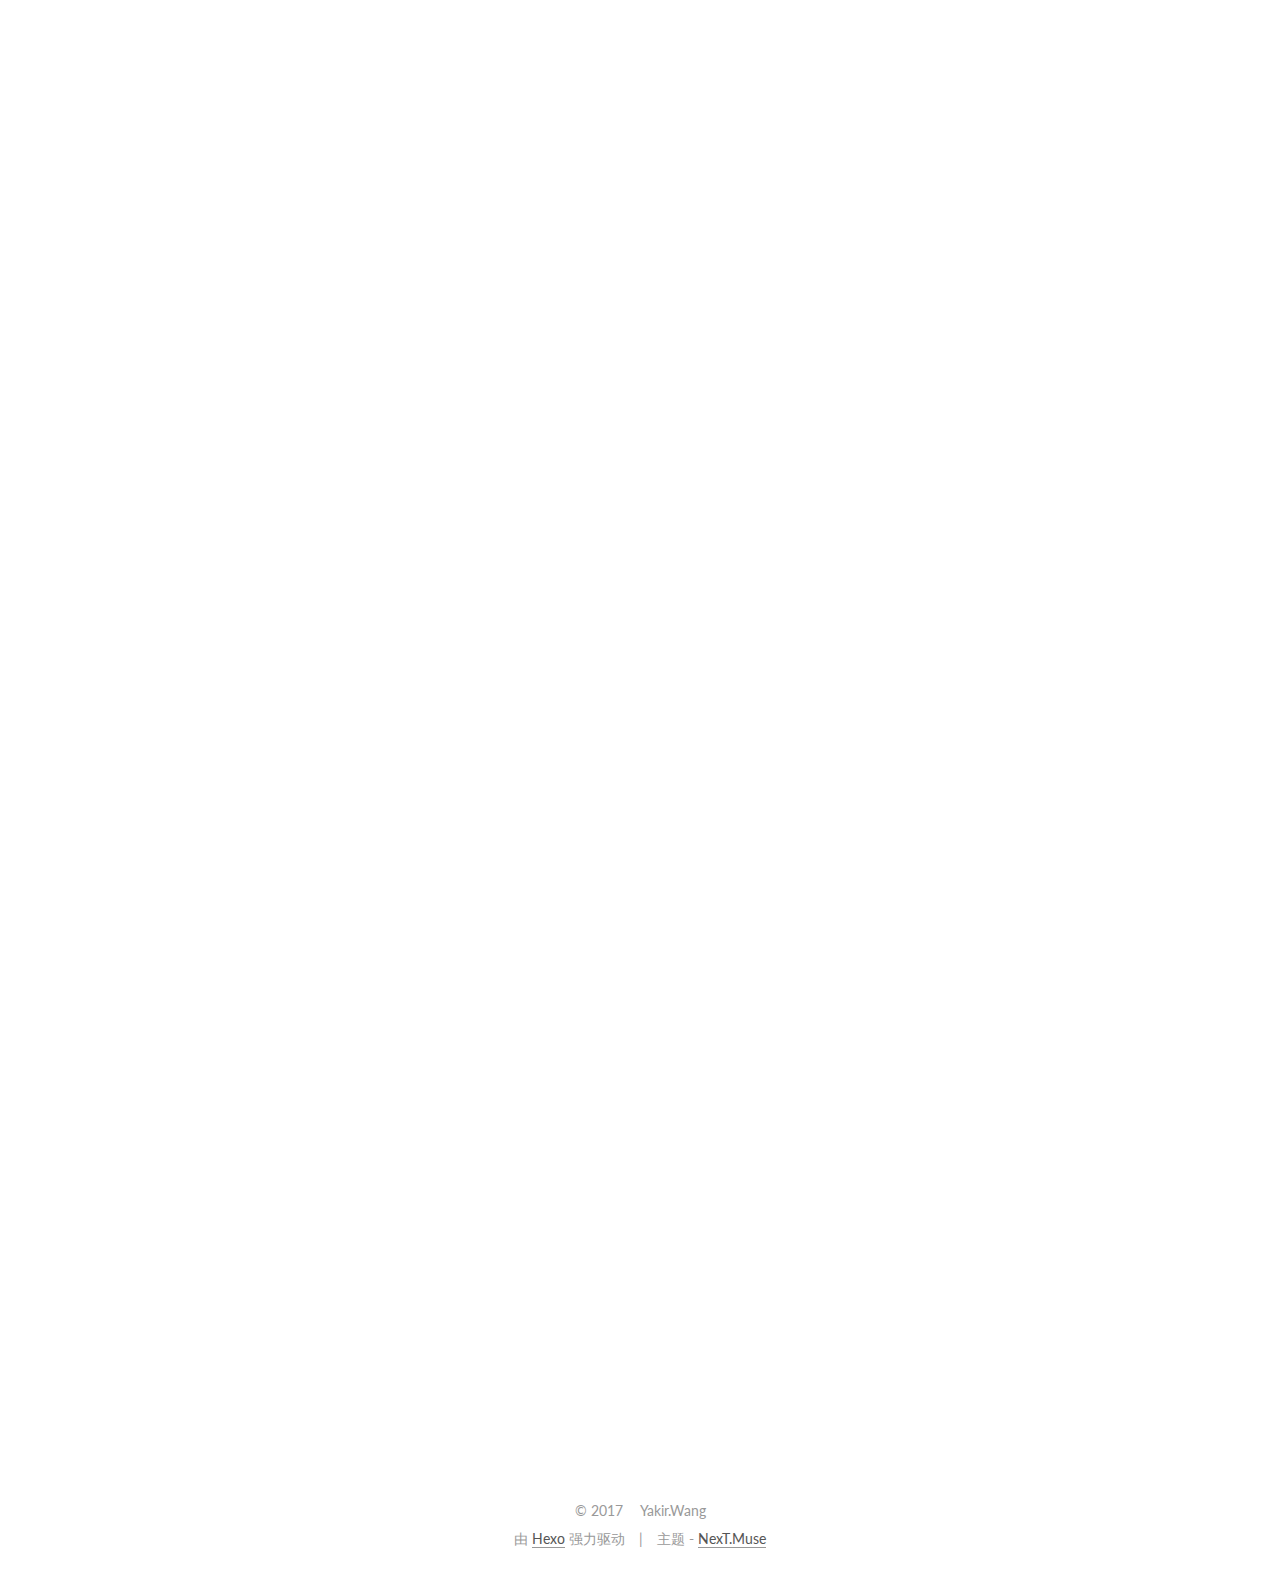
==== commit 88108eed: "Site updated: 2017-03-07 23:30:10" ====
--- a/index.html
+++ b/index.html
@@ -322,11 +322,9 @@
       
         
           
-            <p>###简单选择排序</p>
-<p>简单的排序处理流程<br>(1)从待排序序列中，找到关键字最小的元素;<br>(2)如果最小元素不是待排序序列的第一个元素，将其和第一个元素互换;<br>(3)从余下的N-1个元素中，找出关键字最小的元素，重复(1)、(2)步，直到排序结束。</p>
+            <h3 id="简单选择排序"><a href="#简单选择排序" class="headerlink" title="简单选择排序"></a>简单选择排序</h3><p>简单的排序处理流程<br>(1)从待排序序列中，找到关键字最小的元素;<br>(2)如果最小元素不是待排序序列的第一个元素，将其和第一个元素互换;<br>(3)从余下的N-1个元素中，找出关键字最小的元素，重复(1)、(2)步，直到排序结束。</p>
 <figure class="highlight java"><table><tr><td class="gutter"><pre><div class="line">1</div><div class="line">2</div><div class="line">3</div><div class="line">4</div><div class="line">5</div><div class="line">6</div><div class="line">7</div><div class="line">8</div><div class="line">9</div><div class="line">10</div><div class="line">11</div><div class="line">12</div><div class="line">13</div><div class="line">14</div><div class="line">15</div><div class="line">16</div><div class="line">17</div><div class="line">18</div><div class="line">19</div><div class="line">20</div></pre></td><td class="code"><pre><div class="line"></div><div class="line"><span class="function"><span class="keyword">public</span> <span class="keyword">void</span> <span class="title">selectionSort</span><span class="params">(<span class="keyword">int</span>[] list)</span></span>&#123;</div><div class="line">    <span class="comment">//需要遍历获得最小值得次数</span></div><div class="line">    <span class="comment">//注意一点，当排序N个数，经历N-1次遍历，排序完成</span></div><div class="line">    <span class="keyword">for</span>( <span class="keyword">int</span> i=<span class="number">0</span>; i&lt;list.length; i++)&#123;</div><div class="line">        <span class="keyword">int</span> temp = <span class="number">0</span>;</div><div class="line">        <span class="keyword">int</span> index = i; <span class="comment">// 用来保存最小值的索引</span></div><div class="line"></div><div class="line">        <span class="keyword">for</span>( <span class="keyword">int</span> j=i+<span class="number">1</span>; j&lt;list.length; j++)&#123;</div><div class="line">            <span class="keyword">if</span>(list[index]&gt;list[j])&#123;</div><div class="line">                index = j;</div><div class="line">            &#125;</div><div class="line">        &#125;</div><div class="line">        temp = list[index];</div><div class="line">        list[index] = list[i];</div><div class="line">        list[i] = temp;</div><div class="line">    &#125;</div><div class="line"></div><div class="line">    <span class="keyword">return</span> list;</div><div class="line">&#125;</div></pre></td></tr></table></figure>
-<p>###堆排序</p>
-<p>二叉堆是完全二叉树或者是近似完全二叉树。<br>二叉堆满足两个特性:<br>    1、父节点的键值总是大于或等于(小于或等于)任何一个子节点的键值。<br>    2、每个结点的左子树和右子树<br><figure class="highlight python"><table><tr><td class="gutter"><pre><div class="line">1</div><div class="line">2</div><div class="line">3</div><div class="line">4</div><div class="line">5</div><div class="line">6</div><div class="line">7</div><div class="line">8</div><div class="line">9</div><div class="line">10</div><div class="line">11</div><div class="line">12</div></pre></td><td class="code"><pre><div class="line"></div><div class="line"><span class="function"><span class="keyword">def</span> <span class="title">heap_adjust</span><span class="params">(data, s, m)</span>:</span></div><div class="line">    <span class="keyword">if</span> <span class="number">2</span>*s &gt; m:</div><div class="line">        <span class="keyword">return</span></div><div class="line">    temp = s - <span class="number">1</span></div><div class="line">    <span class="keyword">if</span> data[<span class="number">2</span>*s<span class="number">-1</span>] &gt; data[temp]:</div><div class="line">        temp = <span class="number">2</span>*s - <span class="number">1</span></div><div class="line">    </div><div class="line">    <span class="keyword">if</span> <span class="number">2</span>*s &lt;= m<span class="number">-1</span> <span class="keyword">and</span> data[<span class="number">2</span>*s] &gt; data[temp]:</div><div class="line">        temp = <span class="number">2</span>*s</div><div class="line"></div><div class="line">    <span class="keyword">if</span> temp&lt;&gt; s<span class="number">-1</span>:</div></pre></td></tr></table></figure></p>
+<h3 id="堆排序"><a href="#堆排序" class="headerlink" title="堆排序"></a>堆排序</h3><p>二叉堆是完全二叉树或者是近似完全二叉树。<br>二叉堆满足两个特性:<br>    1、父节点的键值总是大于或等于(小于或等于)任何一个子节点的键值。<br>    2、每个结点的左子树和右子树<br><figure class="highlight python"><table><tr><td class="gutter"><pre><div class="line">1</div><div class="line">2</div><div class="line">3</div><div class="line">4</div><div class="line">5</div><div class="line">6</div><div class="line">7</div><div class="line">8</div><div class="line">9</div><div class="line">10</div><div class="line">11</div><div class="line">12</div></pre></td><td class="code"><pre><div class="line"></div><div class="line"><span class="function"><span class="keyword">def</span> <span class="title">heap_adjust</span><span class="params">(data, s, m)</span>:</span></div><div class="line">    <span class="keyword">if</span> <span class="number">2</span>*s &gt; m:</div><div class="line">        <span class="keyword">return</span></div><div class="line">    temp = s - <span class="number">1</span></div><div class="line">    <span class="keyword">if</span> data[<span class="number">2</span>*s<span class="number">-1</span>] &gt; data[temp]:</div><div class="line">        temp = <span class="number">2</span>*s - <span class="number">1</span></div><div class="line">    </div><div class="line">    <span class="keyword">if</span> <span class="number">2</span>*s &lt;= m<span class="number">-1</span> <span class="keyword">and</span> data[<span class="number">2</span>*s] &gt; data[temp]:</div><div class="line">        temp = <span class="number">2</span>*s</div><div class="line"></div><div class="line">    <span class="keyword">if</span> temp&lt;&gt; s<span class="number">-1</span>:</div></pre></td></tr></table></figure></p>
 
           
         
--- a/css/main.css
+++ b/css/main.css
@@ -1698,7 +1698,7 @@
   width: 4px;
   height: 4px;
   border-radius: 50%;
-  background: #ffb52b;
+  background: #8cd55c;
 }
 .links-of-blogroll {
   font-size: 13px;
